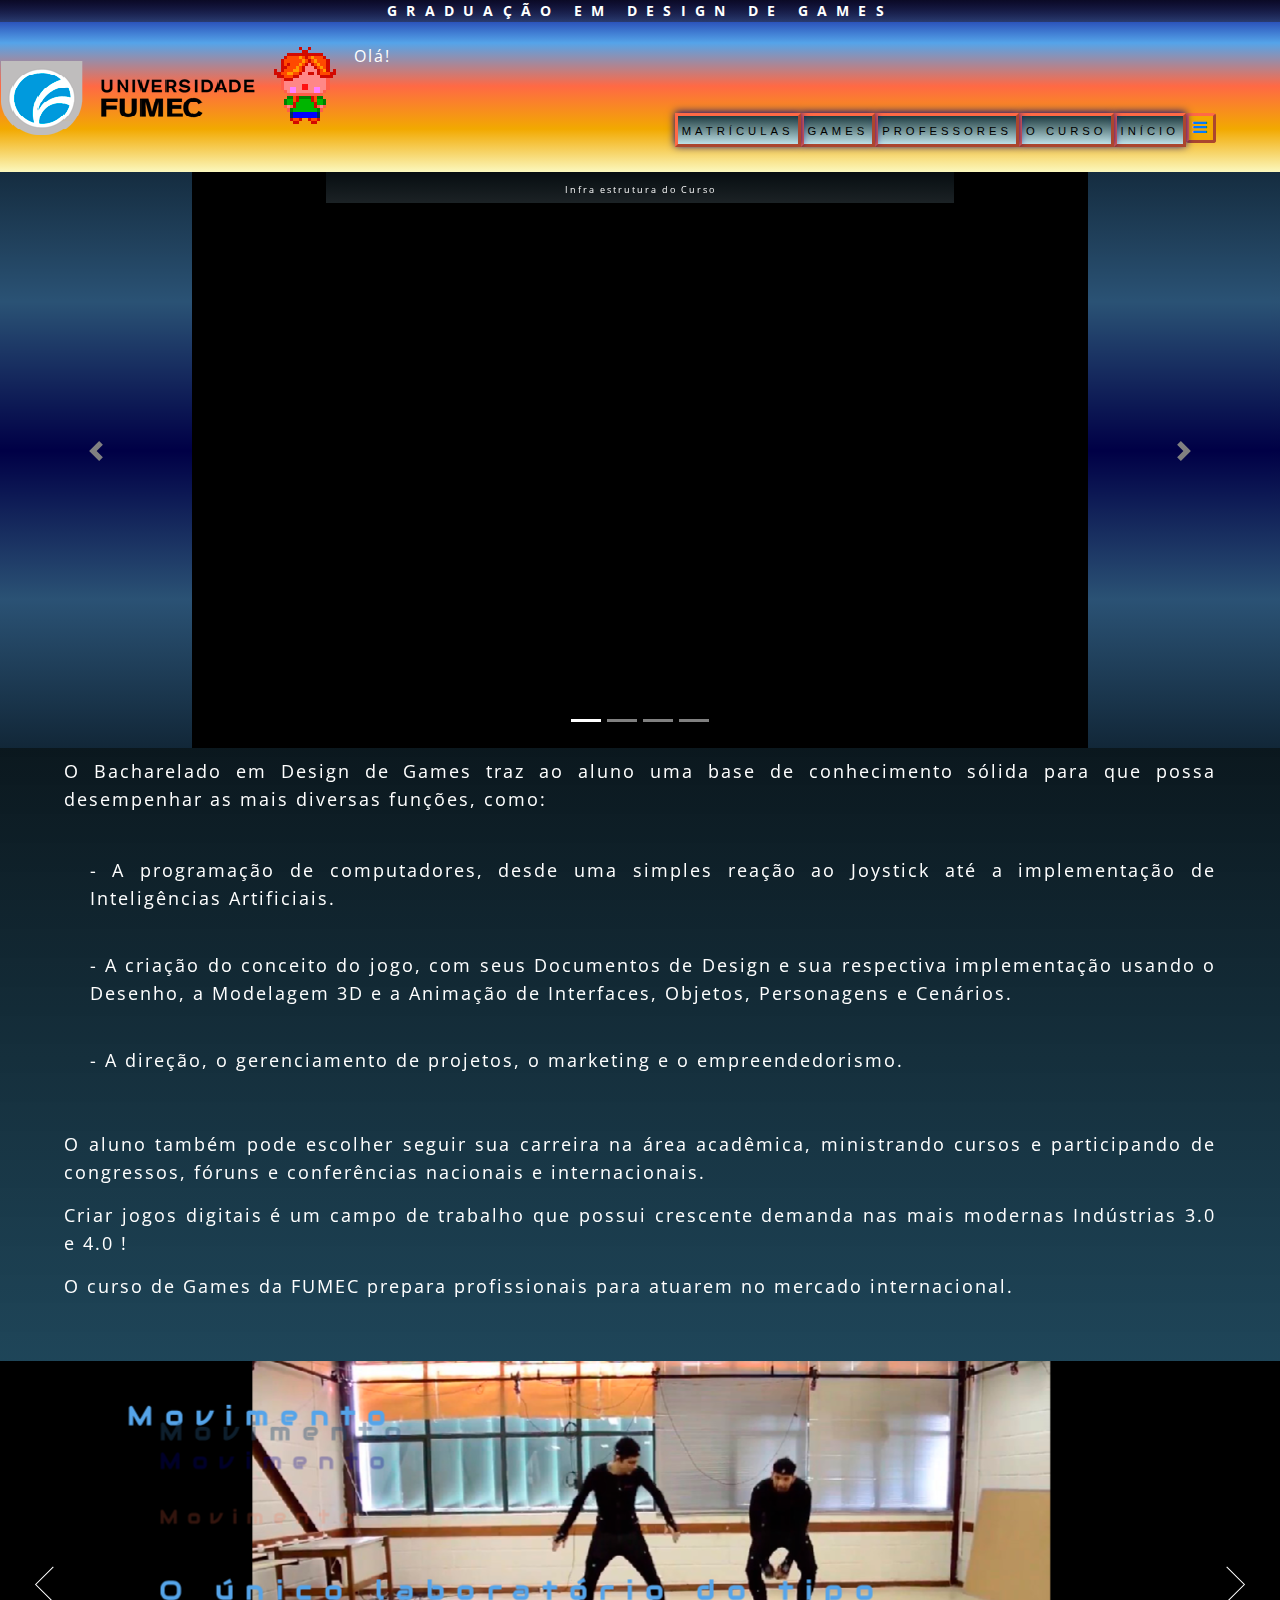
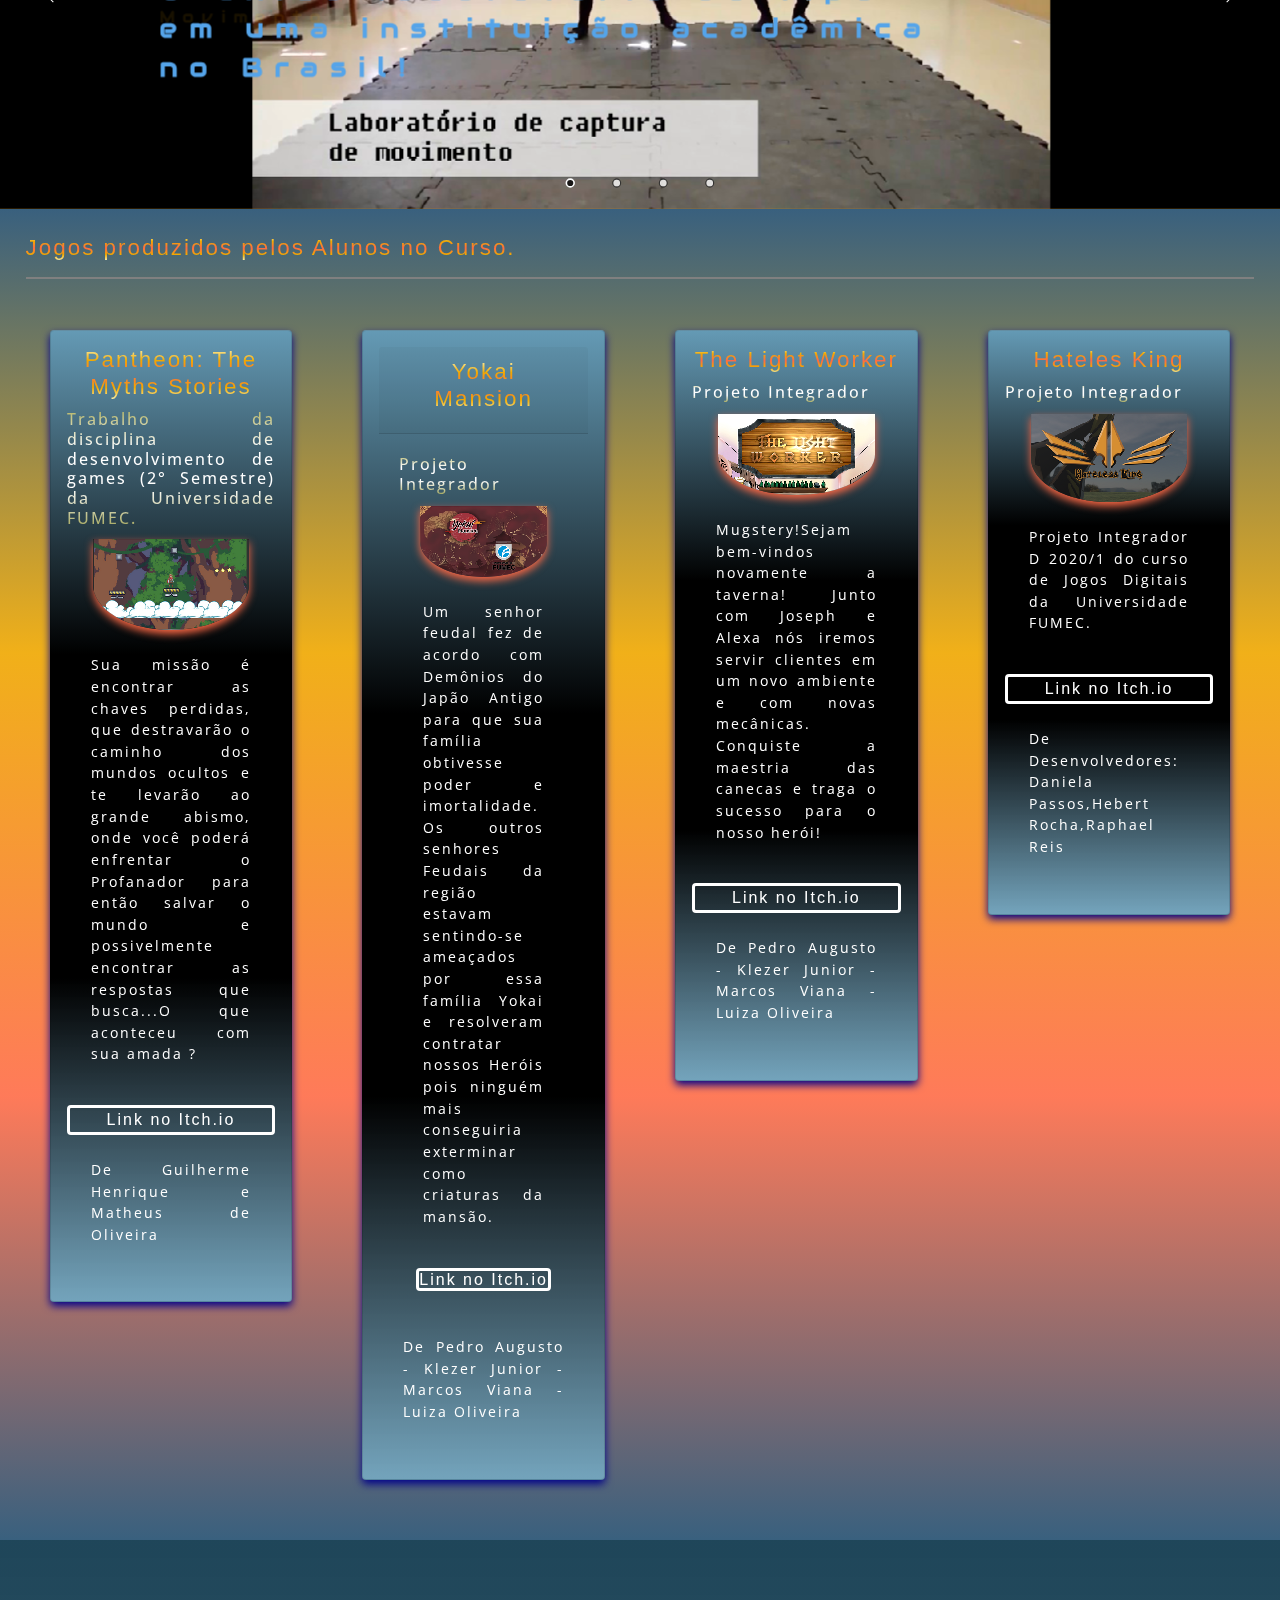
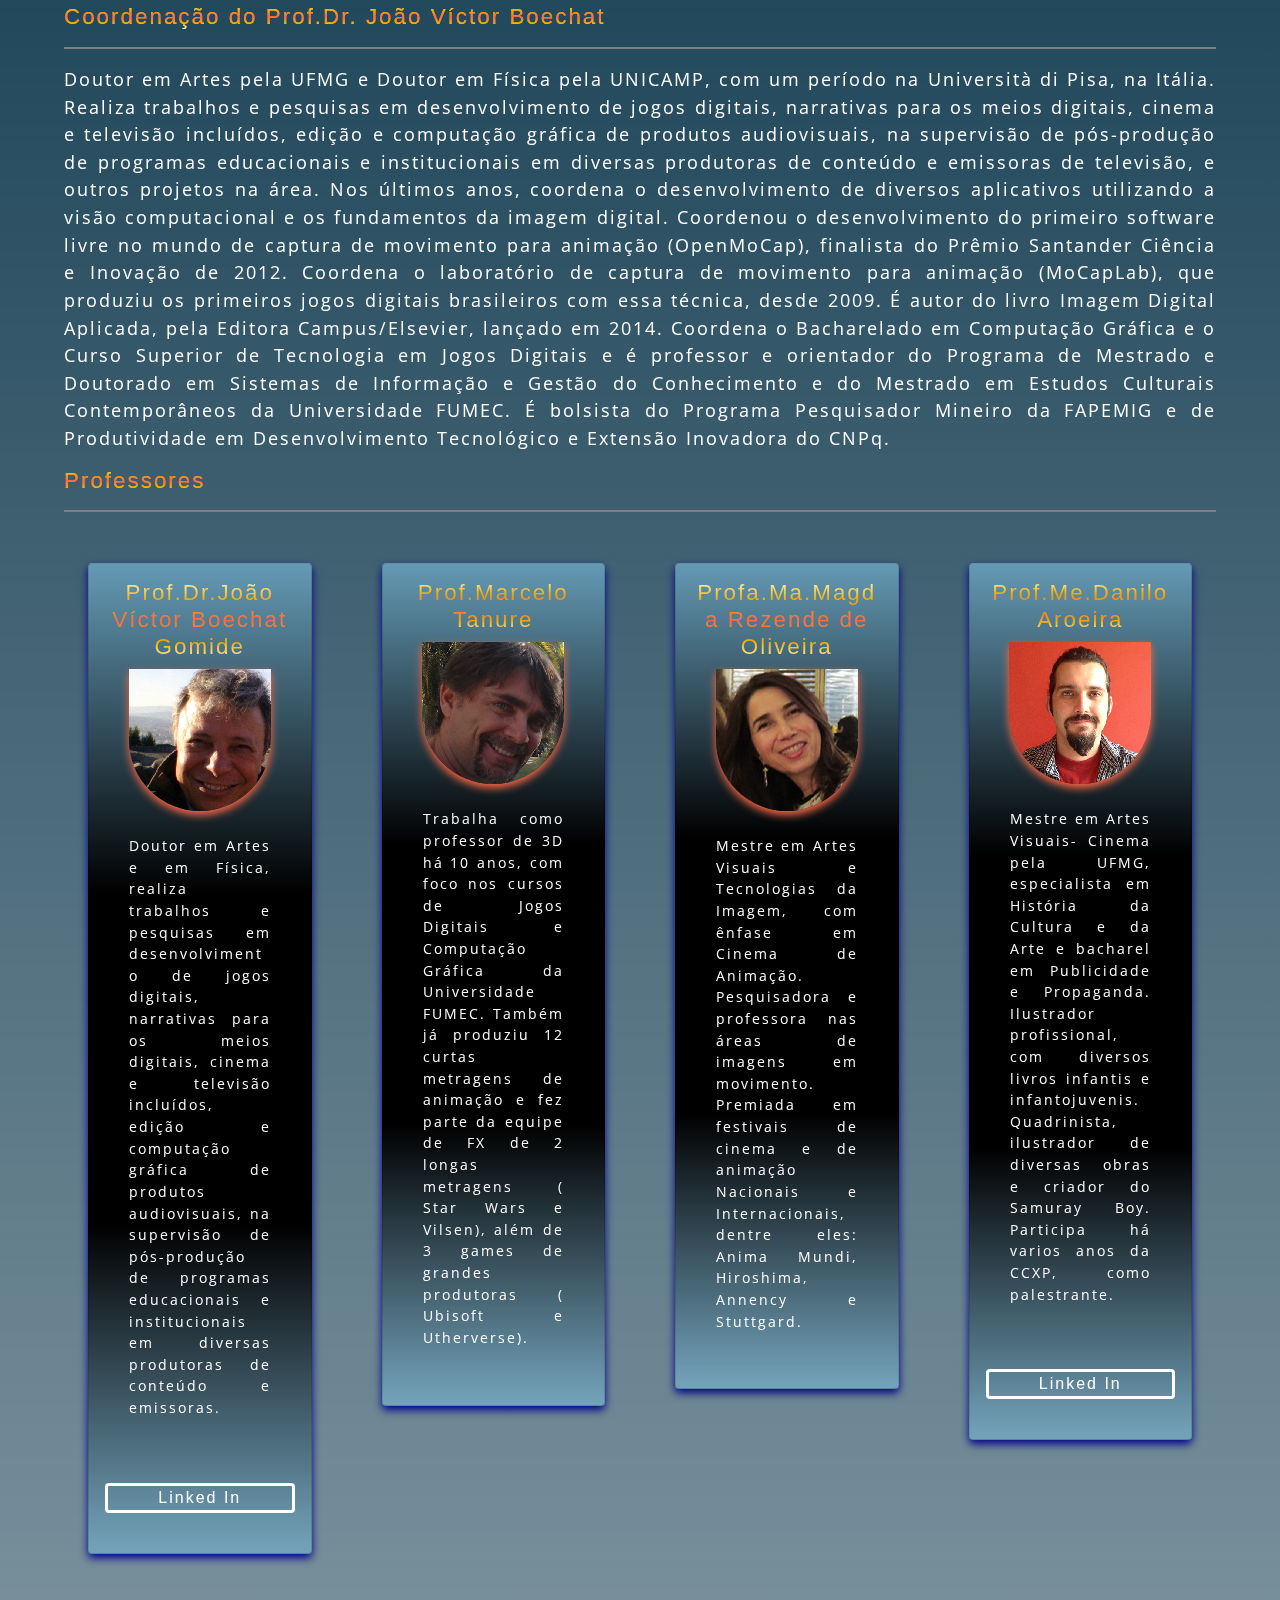
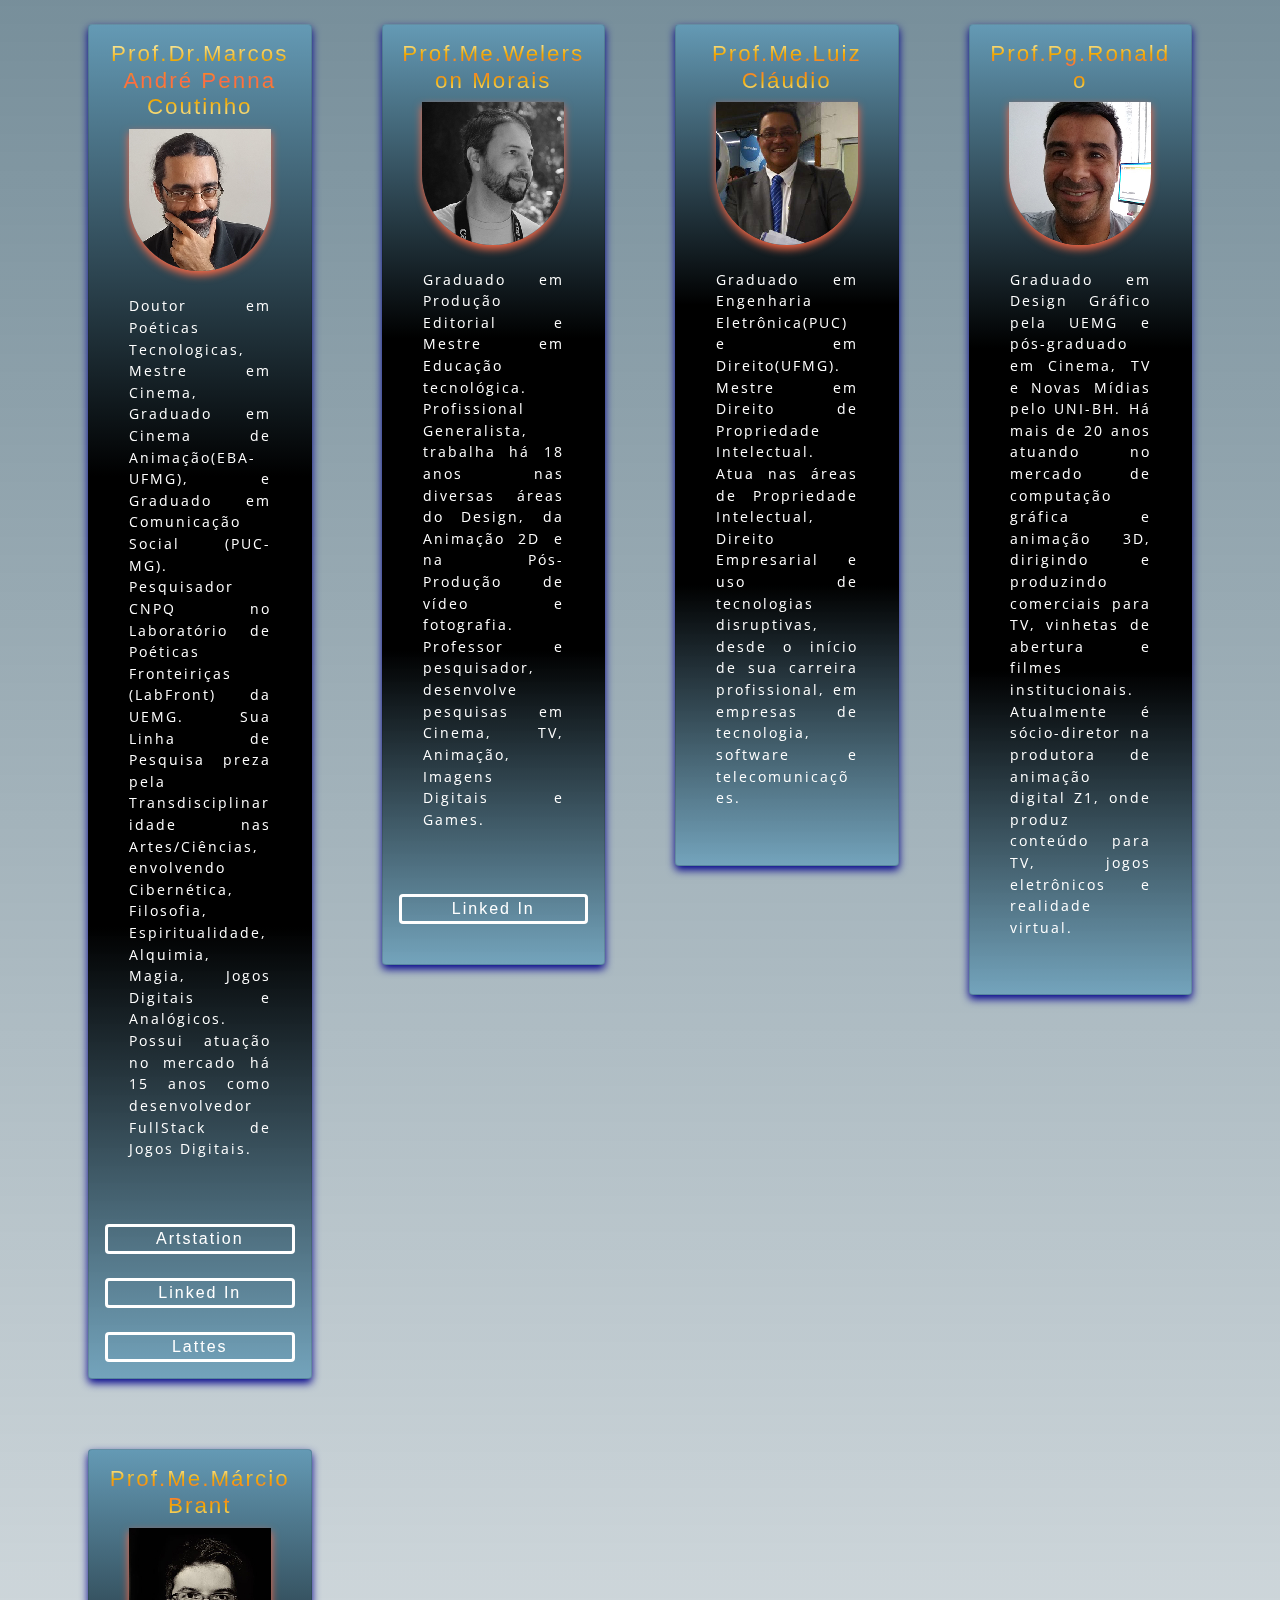
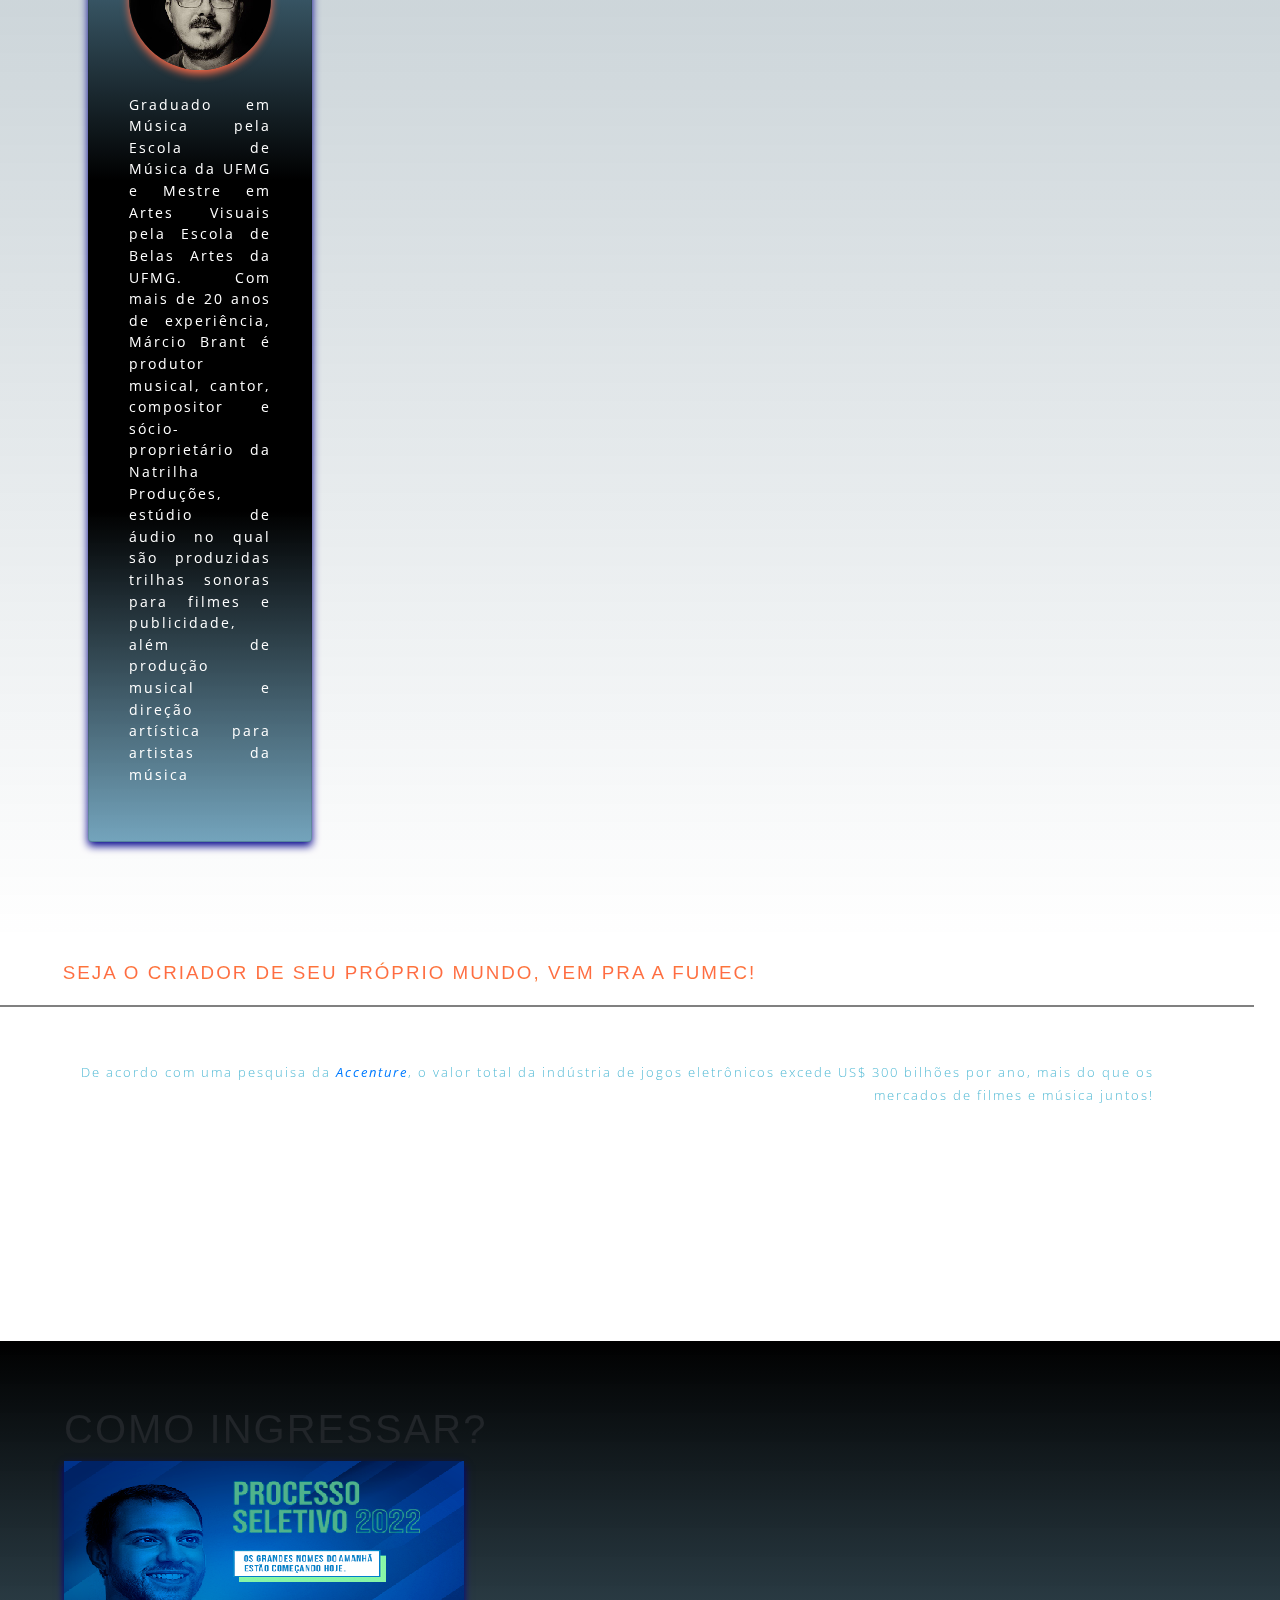
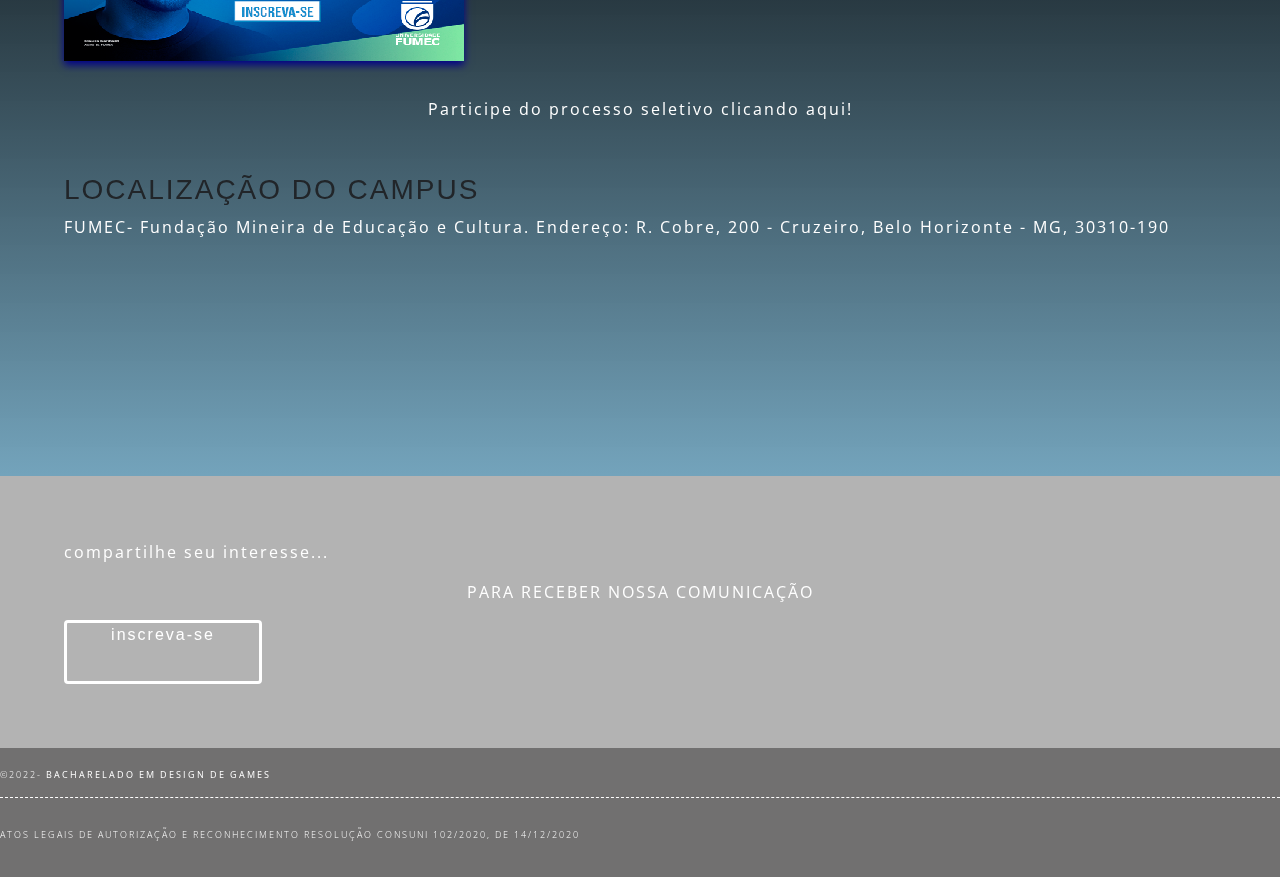
==== index.html @ 515c3a11 "Add files via upload" ====
<!doctype html>
<html lang="pt-BR"><head>
<meta charset="utf-8">
<meta http-equiv="X-UA-Compatible" content="IE=edge">
<meta name="viewport" content="width=device-width, initial-scale=1">
	

<link rel="preconnect" href="https://fonts.googleapis.com">
<link rel="preconnect" href="https://fonts.gstatic.com" crossorigin>
<link href="https://fonts.googleapis.com/css2?family=Audiowide&family=Open+Sans:wght@300&family=Press+Start+2P&family=Rampart+One&family=VT323&display=swap" rel="stylesheet">	
	
<link rel="stylesheet" href="https://cdnjs.cloudflare.com/ajax/libs/font-awesome/4.7.0/css/font-awesome.min.css">
	
<title>Bacharelado em Game Design</title>
<link href="css/singlePageTemplate.css" rel="stylesheet" type="text/css">
<link href="css/bootstrap-4.4.1.css" rel="stylesheet" type="text/css">
<!--The following script tag downloads a font from the Adobe Edge Web Fonts server for use within the web page. We recommend that you do not modify it.-->
<script>var __adobewebfontsappname__="dreamweaver"</script>
<script src="http://use.edgefonts.net/source-sans-pro:n2:default.js" type="text/javascript"></script>
<!-- HTML5 shim and Respond.js for IE8 support of HTML5 elements and media queries -->
<!-- WARNING: Respond.js doesn't work if you view the page via file:// -->
<!--[if lt IE 9]>
      <script src="https://oss.maxcdn.com/html5shiv/3.7.2/html5shiv.min.js"></script>
      <script src="https://oss.maxcdn.com/respond/1.4.2/respond.min.js"></script>
    <![endif]-->
	
<script type="text/javascript" src="https://platform-api.sharethis.com/js/sharethis.js#property=61ce5f6006175100190c131f&product=inline-share-buttons" async="async"></script>	
	
		
</head>
	
<body>

<!--<div id="fb-root"></div>
<script async defer crossorigin="anonymous" src="https://connect.facebook.net/pt_BR/sdk.js#xfbml=1&version=v12.0" nonce="i2iOPGer"></script>-->


<video class="videoBG" playsinline autoplay muted loop poster="" 
	>
  <source src="images/SpaceContrast.mp4" type="video/mp4" >
	
</video>
	
	
<!-- Main Container -->

<header> 
		
	<section class="header" id="header">
		<a href="#home" class="active">				
		</a>
<!--
		
<div class="fb-like" data-href="https://developers.facebook.com/docs/plugins/" data-width="" data-layout="button" data-action="like" data-size="small" data-share="true" style="padding:12px;"></div>
-->

	<p class="logo glow">GRADUAÇÃO EM DESIGN DE GAMES</p>
	
		   	<img id="logoFumec" src="images/logo-small.png" alt="logoFUMEC" width="20%" align="left" style="max-width:256px;max-height:98px;padding-top:16px"/>	
		
			<div style="z-index:500;" alt="mascote">
					<a   onclick="typeWriter()">
			  		<img id="character" src="images/PlayerRPGTOPDOWN.gif" alt="character" width="98px" align="left">
						<p style="line-height: 1.2;font-size:calc(10px + .5vw);color: #FFF; padding:8px;margin-left:15%;margin-right:30%;margin-top:8px;">Olá!</p> 
					</a>
					<p id="demo" style="line-height: 1.2;font-size:calc(10px + .5vw);color: #FFF; margin-left:15%;margin-right:2%;text-shadow: 2px 2px 5px #00008b;"></p>
			</div>	
		
<!-- Top Navigation Menu --------------------------------------------------------------------->
	<div class="topnav">
		<br>
		<a href="javascript:void(0);" class="icon" onclick="activateMenu()" >
			<i class="fa fa-bars"></i>
	    </a>
	  <div id="myLinks">
		<nav>
		  <ul style="display: inline;">
			<li><a href="#carouselVideo" style="font-size: calc(10px + .1vw);">INÍCIO</a></li>
			<li><a href="#about" style="font-size: calc(10px + .1vw);">O CURSO</a></li>
			<li><a href="#corpo" style="font-size: calc(10px + .1vw);">PROFESSORES</a></li>
			 <li><a href="#jogos" style="font-size: calc(10px + .1vw);">GAMES</a></li>
			<li > <a href="#contact" style="font-size: calc(10px + .1vw);">MATRÍCULAS</a></li>
		  </ul>
		</nav>
	  </div>
	</div>
		<!--
		<div style="width:100%;margin-right: 60%;padding-top:16px;font-size:calc(8px + 0.1vw);">		
		  	<p>FUMEC-Fundação Municipal de Educação e Cultura</p>
			<p> FACE-Faculdade de Ciências Empresariais</p>			 
		</div>		
		-->		
		
			 
		
	
	<!-- <button onclick="typeWriter1()" style="float:left; ">O curso de Design de Games é legal?</button>
	<p id="onde"><b></b></p>-->
		

	
	
	
	</section>	

		
  </header>
	 
  <!-- Hero Section -->
  <section class="carouselVideo" id="carouselVideo">
   	  
 
 <!-- Single item 
    <div class="carousel-item">
      <video class="img-fluid" autoplay loop muted>
        <source
          src="images/TrabalhosDeJogosEGames_Webm (video-converter.com).mp4"
          type="video/mp4"
        />
      </video>
</div>
-->	  
	 

<!-- Carousel Video ------------------------------------------------------------------------------------------------>
	
	<div id="carouselExampleIndicators1" class="carousel slide carousel-fade"  data-interval="false" data-ride="carousel"  data-pause="hover" style="background-color: black ; top:73px; height:calc(32px + 44vw);">
	  <ol class="carousel-indicators">
	    <li data-target="#carouselExampleIndicators1" data-slide-to="0" class="active"></li>
	    <li data-target="#carouselExampleIndicators1" data-slide-to="1"></li>
	    <li data-target="#carouselExampleIndicators1" data-slide-to="2"></li>
		  <li data-target="#carouselExampleIndicators1" data-slide-to="3"></li>
      </ol>
	  <div class="carousel-inner" role="listbox" style="width:70%; left:15%">
		  
	<!--	   <div class="pause-cycle-button">
            <button type="button" class="button btn-customized">
                <i class="fas fa-pause">Desativar sliding</i>
            </button>
        </div>-->
		  
		 <div class="carousel-item active"> <div class="embed-responsive embed-responsive-16by9" ><iframe  width="560" height="315" src="https://www.youtube.com/embed/ET6uTQBKXx0" title="YouTube video player" frameborder="0" allow="accelerometer; autoplay; clipboard-write; encrypted-media; gyroscope; picture-in-picture" allowfullscreen></iframe></div>
	      <div class="carousel-caption"  style="background-image: linear-gradient(to bottom, hsla(200, 85%,15%, 0.15), hsla(200, 85%, 85%,0.15));  top:2%; height:6%;  pointer-events: none;">
              <p style="font-size:calc(8px + .1vw);text-align: center;text-justify: inter-word ;  pointer-events: none;">Infra estrutura do Curso</p>
          </div>
        </div>
		  
	    <div class="carousel-item "> <div class="embed-responsive embed-responsive-16by9"> <iframe  class="d-block mx-auto" width="560" height="315" margin="auto" src="https://www.youtube.com/embed/w6JwEwYlJmg" title="YouTube video player" frameborder="0" alt="primeiroSlide" allow="accelerometer; autoplay; clipboard-write; encrypted-media; gyroscope; picture-in-picture"  allowfullscreen></iframe> </div>
	      <div class="carousel-caption"  style="background-image: linear-gradient(to bottom, hsla(200, 85%,15%, 0.25), hsla(200, 85%, 85%,0.25));  top:2%;height:12%;pointer-events: none;">
              <p style="font-size:calc(8px + .1vw);text-align: center;text-justify: inter-word ;  pointer-events: none;">Trabalhos de Alunos do Segundo Período na disciplina de "Desenvolvimento de Jogos", em que começamos a prototipar na Unreal Engine</p>
          </div>
        </div>
		  
	    <div class="carousel-item"> <div class="embed-responsive embed-responsive-16by9"><iframe   class="d-block mx-auto"  width="560" height="315" src="https://www.youtube.com/embed/58y3S_ElNjY" title="YouTube video player" frameborder="0"  alt="segundoSlide" allow="accelerometer; autoplay; clipboard-write; encrypted-media; gyroscope; picture-in-picture" allowfullscreen></iframe></div>
	      <div class="carousel-caption"  style="background-image: linear-gradient(to bottom, hsla(200, 85%,15%, 0.25), hsla(200, 85%, 85%,0.25));  top:2%;height:12%;pointer-events: none;">
              <p style="font-size:calc(8px + .1vw);text-align: center;text-justify: inter-word ;  pointer-events: none;">Trabalhos de Alunos das disciplinas de "Modelagem de Cenários" e "Criação e Modelagem de Personagens", em que utilizamos o Maya</p>
          </div>
        </div>
		  
	    <div class="carousel-item"> <div class="embed-responsive embed-responsive-16by9"><iframe class="d-block mx-auto" width="560" height="315" src="https://www.youtube.com/embed/JTJeSxZMFEI" title="YouTube video player" frameborder="0" allow="accelerometer; autoplay; clipboard-write; encrypted-media; gyroscope; picture-in-picture" allowfullscreen></iframe></div>
	      <div class="carousel-caption"  style="background-image: linear-gradient(to bottom, hsla(200, 85%,15%, 0.25), hsla(200, 85%, 85%,0.25));  top:2%;height:6%;pointer-events: none;">
              <p style="font-size:calc(8px + .1vw);text-align: center;text-justify: inter-word ;  pointer-events: none;">Exercício de Cutscene para Jogos</p>
          </div>
        </div>
		  
      </div>
		
		
<a class="carousel-control-prev" href="#carouselExampleIndicators1" role="button" data-slide="prev" style=" background-image: linear-gradient(to top,  #234E70,#55A4E9,#00008b,#55A4E9,#234E70);" > 
	<span class="carousel-control-prev-icon" aria-hidden="true"></span> 
	<span class="sr-only" >Anterior</span> 	
</a> 
<a class="carousel-control-next" style=" background-image: linear-gradient(to top, #234E70,#55A4E9,#00008b,#55A4E9,#234E70);"  href="#carouselExampleIndicators1" role="button" data-slide="next" > 
	<span class="carousel-control-next-icon" aria-hidden="true">
	</span> <span class="sr-only" >Próximo</span> 
</a> 
			
	  </div>
	
  </section>
		
	
<!-- About Section -->
  <section class="about" id="about">
	 
	<div style=" width:100%; ">
		<br>   	  
	<h1>O Curso de Design de Games</h1>
		<hr style="height:2px;border-width:0;color:white;background-color:gray">
	  <p>
	O Bacharelado em Design de Games traz ao aluno uma base de conhecimento sólida para que possa desempenhar as mais diversas funções, como: 
		 <br>
		<br><p style="margin-left: 2vw;"> - A programação de computadores, desde uma simples reação ao Joystick até a implementação de Inteligências Artificiais.</p>
		  <br><p style="margin-left: 2vw;"> - A criação do conceito do jogo, com seus Documentos de Design e sua respectiva implementação usando o Desenho, a Modelagem 3D e a Animação de Interfaces, Objetos, Personagens e Cenários.</p>
		  <br> <p style="margin-left: 2vw;">- A direção, o gerenciamento de projetos, o marketing e o empreendedorismo.</p>
			<br>
		</p>	 
	
	  	<p>
		O aluno também pode escolher seguir sua carreira na área acadêmica, ministrando cursos e participando de congressos, fóruns e conferências nacionais e internacionais.
	  	</p>		   
		
		<p>
		 Criar jogos digitais é um campo de trabalho que possui crescente demanda nas mais modernas Indústrias 3.0 e 4.0 !
		</p>
	 
<!--
		  <div class="outer">
			<div class="inner"> Indústria 3.0 e na Indústria 4.0 !
			<img class="imagemHover" src="images/industria40-1024x768.jpg" alt="">
			</div>
		</div>			
-->
			<p>
			O curso de Games da FUMEC prepara profissionais para atuarem no mercado internacional.	  		
			</p>
		</div>
	
  </section>
 

<section class="slideshow">

	      <!-- #region Jssor Slider Begin -->
    <!-- Generator: Jssor Slider Composer -->
    <!-- Source: https://www.jssor.com/demos/full-width-slider.slider/=edit -->
  <script src="js/jssor.slider-28.1.0.min.js" type="text/javascript"></script>
  <script src="js/jquery-3.4.1.min.js"></script>
  <script src="js/popper.min.js"></script>
  <script src="js/bootstrap-4.4.1.js"></script>
<script type="text/javascript">
        window.jssor_1_slider_init = function() {

            var jssor_1_SlideoTransitions = [
              [{b:-1,d:1,ls:0.5},{b:0,d:1000,y:5,e:{y:6}}],
              [{b:-1,d:1,ls:0.5},{b:200,d:1000,y:25,e:{y:6}}],
              [{b:-1,d:1,ls:0.5},{b:400,d:1000,y:45,e:{y:6}}],
              [{b:-1,d:1,ls:0.5},{b:600,d:1000,y:65,e:{y:6}}],
              [{b:-1,d:1,ls:0.5},{b:800,d:1000,y:85,e:{y:6}}],
              [{b:-1,d:1,ls:0.5},{b:500,d:1000,y:195,e:{y:6}}],
              [{b:0,d:2000,y:30,e:{y:3}}],
              [{b:-1,d:1,rY:-15,tZ:100},{b:0,d:1500,y:30,o:1,e:{y:3}}],
              [{b:-1,d:1,rY:-15,tZ:-100},{b:0,d:1500,y:100,o:0.8,e:{y:3}}],
              [{b:500,d:1500,o:1}],
              [{b:0,d:1000,y:380,e:{y:6}}],
              [{b:300,d:1000,x:80,e:{x:6}}],
              [{b:300,d:1000,x:330,e:{x:6}}],
              [{b:-1,d:1,r:-110,sX:5,sY:5},{b:0,d:2000,o:1,r:-20,sX:1,sY:1,e:{o:6,r:6,sX:6,sY:6}}],
              [{b:0,d:600,x:150,o:0.5,e:{x:6}}],
              [{b:0,d:600,x:1140,o:0.6,e:{x:6}}],
              [{b:-1,d:1,sX:5,sY:5},{b:600,d:600,o:1,sX:1,sY:1,e:{sX:3,sY:3}}]
            ];

            var jssor_1_options = {
              $AutoPlay: 1,
              $LazyLoading: 1,
              $CaptionSliderOptions: {
                $Class: $JssorCaptionSlideo$,
                $Transitions: jssor_1_SlideoTransitions
              },
              $ArrowNavigatorOptions: {
                $Class: $JssorArrowNavigator$
              },
              $BulletNavigatorOptions: {
                $Class: $JssorBulletNavigator$,
                $SpacingX: 40,
                $SpacingY: 40
              }
            };

            var jssor_1_slider = new $JssorSlider$("jssor_1", jssor_1_options);

            /*#region responsive code begin*/

            var MAX_WIDTH = 1600;

            function ScaleSlider() {
                var containerElement = jssor_1_slider.$Elmt.parentNode;
                var containerWidth = containerElement.clientWidth;

                if (containerWidth) {

                    var expectedWidth = Math.min(MAX_WIDTH || containerWidth, containerWidth);

                    jssor_1_slider.$ScaleWidth(expectedWidth);
                }
                else {
                    window.setTimeout(ScaleSlider, 30);
                }
            }

            ScaleSlider();

            $Jssor$.$AddEvent(window, "load", ScaleSlider);
            $Jssor$.$AddEvent(window, "resize", ScaleSlider);
            $Jssor$.$AddEvent(window, "orientationchange", ScaleSlider);
            /*#endregion responsive code end*/
        };
    </script>
	  
   
	  
    <style>
        /* jssor slider loading skin spin css */
        .jssorl-009-spin img {
            animation-name: jssorl-009-spin;
            animation-duration: 1.2s;
            animation-iteration-count: infinite;
            animation-timing-function: linear;
        }

        @keyframes jssorl-009-spin {
            from {
                transform: rotate(0deg);
            }

            to {
                transform: rotate(360deg);
            }
        }


        /*jssor slider bullet skin 132 css*/
        .jssorb132 {position:absolute;}
        .jssorb132 .i {position:absolute;cursor:pointer;}
        .jssorb132 .i .b {fill:#fff;fill-opacity:0.8;stroke:#000;stroke-width:1600;stroke-miterlimit:10;stroke-opacity:0.7;}
        .jssorb132 .i:hover .b {fill:#000;fill-opacity:.7;stroke:#fff;stroke-width:2000;stroke-opacity:0.8;}
        .jssorb132 .iav .b {fill:#000;stroke:#fff;stroke-width:2400;fill-opacity:0.8;stroke-opacity:1;}
        .jssorb132 .i.idn {opacity:0.3;}

        .jssora051 {display:block;position:absolute;cursor:pointer;}
        .jssora051 .a {fill:none;stroke:#fff;stroke-width:360;stroke-miterlimit:10;}
        .jssora051:hover {opacity:.8;}
        .jssora051.jssora051dn {opacity:.5;}
        .jssora051.jssora051ds {opacity:.3;pointer-events:none;}
    </style>
	  
    <svg viewbox="0 0 0 0" width="0" height="0" style="display:block;position:relative;left:0px;top:0px;">
        <defs>
            <filter id="jssor_1_flt_1" x="-50%" y="-50%" width="200%" height="200%">
                <fegaussianblur stddeviation="2"></fegaussianblur>
            </filter>
            <radialgradient id="jssor_1_grd_2">
                <stop offset="0" stop-color="#fff"></stop>
                <stop offset="1" stop-color="#000"></stop>
            </radialgradient>
            <mask id="jssor_1_msk_3">
              <path fill="url(#jssor_1_grd_2)" d="M600,0L600,400L0,400L0,0Z" x="0" y="0" style="position:absolute;overflow:visible;"></path>
            </mask>
        </defs>
    </svg>
    <div id="jssor_1" style="position:relative;
							 display: block;
  							margin-left: auto;
 							 margin-right: auto;
  							width: 50%;
        					width:1600px;
							 height:560px;
							 overflow:hidden;
							 visibility:hidden;">
        <!-- Loading Screen -->
        <div data-u="loading" class="jssorl-009-spin" style="position:absolute;top:0px;left:0px;width:100%;height:100%;text-align:center;background-color:rgba(0,0,0,0.7);">
            <img style="margin-top:-19px;position:relative;top:50%;width:38px;height:38px;" src="img/spin.svg" />
        </div>
		
      <div data-u="slides" style="cursor:default;position:relative;top:0px;left:0px;width:1600px;height:560px;overflow:hidden;">
			
        <div style="background-color:#d3890e;">
                <img data-u="image" style="opacity:1;width:1280px;height:auto;" data-src="images/LabCapturaMovimento.png" />
                <div data-ts="flat" data-p="275" data-po="40% 50%" style="left:150px;top:40px;width:800px;height:300px;position:absolute;">
                    <div data-to="50% 50%" data-t="0" style="left:10px;top:540px;width:400px;height:100px;position:absolute;color:#55A4E9;font-family: 'Audiowide', cursive;font-size:32px;font-weight:900;letter-spacing:1em;stroke:#ff9500;stroke-width:2;">Movimento</div>
                    <div data-to="50% 50%" data-t="1" style="left:50px;top:540px;width:400px;height:100px;position:absolute;opacity:0.4;color:#234E70;font-family: 'Audiowide', cursive;font-size:30px;font-weight:900;letter-spacing:1em;stroke:#ff9500;stroke-width:2;">Movimento</div>
                    <div data-to="50% 50%" data-t="2" style="left:50px;top:540px;width:400px;height:100px;position:absolute;opacity:0.3;color:#00008b;font-family: 'Audiowide', cursive;font-size:28px;;font-weight:900;letter-spacing:1em;stroke:#ff9500;stroke-width:2;">Movimento</div>
                    <div data-to="50% 50%" data-t="3" style="left:50px;top:540px;width:400px;height:100px;position:absolute;opacity:0.2;color:#FF6945;font-family: 'Audiowide', cursive;;font-size:24px;font-weight:900;letter-spacing:1em;stroke:#ff9500;stroke-width:2;">Movimento</div>
                    <div data-to="50% 50%" data-t="4" style="left:50px;top:540px;width:400px;height:100px;position:absolute;opacity:0.1;color:#f2a900;font-family: 'Audiowide', cursive;;font-size:20px;font-weight:900;letter-spacing:1em;stroke:#ff9500;stroke-width:2;">Movimento</div>
                    <div data-to="50% 50%" data-t="5" style="left:50px;top:540px;width:1600px;height:100px;position:absolute;color:#55A4E9;font-family: 'Audiowide', cursive;font-size:32px;font-weight:900;letter-spacing:1em;stroke:#ff9500;stroke-width:2;">O único laboratório do tipo </div>
					<div data-to="50% 50%" data-t="5" style="left:50px;top:540px;width:1600px;height:100px;position:absolute;color:#55A4E9;font-family: 'Audiowide', cursive;font-size:32px;font-weight:900;letter-spacing:1em;stroke:#ff9500;stroke-width:2;"> <br> em uma instituição acadêmica<br> no Brasil!</div>
                </div>
            </div>
            
			<!--Imagem de Entardecer....
			<div>
   			  <img data-u="image" data-src="images/EntardeccerFumec2019.png" />
			
                <div data-ts="flat" data-p="540" data-po="40% 50%" style="l eft:0px;top:0px;width:1024px;height:768px;position:absolute;">
                    <div data-to="50% 50%" data-ts="preserve-3d" data-t="6" style="left:350px;top:360px;width:900px;height:500px;position:absolute;">


                        <svg viewbox="0 0 800 60" data-to="50% 50%" width="800" height="60" data-t="7" style="left:0px;top:0px;display:block;position:absolute;opacity:0;font-family: 'Audiowide', cursive;font-size:60px;font-weight:700;letter-spacing:0.05em;overflow:visible;">
                            <text fill="#454447" stroke="#ff9500" stroke-width="2" text-anchor="middle" x="400" y="120">Produção
                            </text>
                        </svg>
                        <div data-to="50% 50%" data-t="8" style="left:200px;top:0px;width:600px;height:60px;position:absolute;opacity:0;color:white;font-family: 'Audiowide', cursive;font-size:48px;line-height:1.2;letter-spacing:0.1em;text-align:center;">Gerenciamento</div>
                        <svg viewbox="0 0 800 100" width="800" height="100" data-t="9" style="filter:url('#jssor_1_flt_1');left:40px;top:250px;display:block;position:absolute;opacity:0;font-family: 'Audiowide', cursive;font-size:50px;font-weight:300;letter-spacing:0.5em;overflow:visible;">
                            <text fill="#FBF8BE" stroke="#ff9500" text-anchor="middle" x="400" y="100">Empreendedorismo
                            </text>
                        </svg>
                    </div>
                </div>
            </div>
				-->
            <div style="background-color:#000000;">
                <img data-u="image" style="opacity:0.9;" data-src="images/IAMOVETO.jpg" />
                <div data-ts="flat" data-p="1080" style="left:0px;top:0px;width:1024px;height:768px;position:absolute;">
                    <svg viewbox="0 0 600 400" data-ts="preserve-3d" width="600" height="400" data-tchd="jssor_1_msk_3" style="left:255px;top:0px;display:block;position:absolute;overflow:visible;">
                        <g mask="url(#jssor_1_msk_3)">
                          <path data-to="300px -180px" fill="none" stroke="rgba(250,251,252,0.5)" stroke-width="20" d="M410-350L410-10L190-10L190-350Z" x="190" y="-350" data-t="10" style="position:absolute;overflow:visible;"></path>
                        </g>
                    </svg>
                    <svg viewbox="0 0 800 72" data-to="50% 50%" width="800" height="72" data-t="11" style="left:-800px;top:78px;display:block;position:absolute;font-family: 'Audiowide', cursive;font-size:84px;font-weight:900;overflow:visible;stroke:#ff9500;stroke-width:2;">
                        <text fill="#fafbfc" text-anchor="middle" x="400" y="72" >Programação
                        </text>
                    </svg>
                    <svg viewbox="0 0 800 72" data-to="50% 50%" width="800" height="72" data-t="12" style="left:1600px;top:153px;display:block;position:absolute;font-family: 'Audiowide', cursive;font-size:60px;font-weight:900;overflow:visible;stroke:#ff9500;stroke-width:2;">
                        <text fill="#fafbfc" text-anchor="middle" x="400" y="272">Inteligência Artificial
                        </text>
                    </svg>
                </div>
            </div>
            <div>
                <img data-u="image" data-src="images/Elvis.png"/>
                <div data-ts="flat" data-p="1080" style="left:0px;top:0px;width:1600px;height:560px;position:absolute;">
                  <svg viewbox="0 0 800 72" data-to="50% 50%" width="800" height="72" data-t="11" style="left:-800px;top:178px;display:block;position:absolute;font-family: 'Audiowide', cursive;font-size:84px;font-weight:900;overflow:visible;stroke:#ff9500;stroke-width:2;">
                        <text fill="#fafbfc" text-anchor="middle" x="400" y="152">Arte 2D e 3D </text>
                    </svg>
                  <svg viewbox="0 0 800 72" data-to="50% 50%" width="800" height="72" data-t="12" style="left:1600px;top:353px;display:block;position:absolute;font-family: 'Audiowide', cursive;font-size:60px;font-weight:900;overflow:visible;stroke:#ff9500;stroke-width:2;">
                        <text fill="#fafbfc" text-anchor="middle" x="560" y="192">Animação e VFX
                        </text>
                    </svg>
                </div>
            </div>
            <div>
                <img data-u="image" data-src="images/brainstorm.png" />
                <div data-ts="flat" data-p="1080" style="left:0px;top:0px;width:1600px;height:560px;position:absolute;">
                    <div data-to="50% 50%" data-t="14" style="background-color: black; opacity:0;top:140px;position:absolute;color:#55A4E9;font-size:60px;line-height:1.2;letter-spacing:0.1em;font-family: 'Audiowide', cursive;stroke:#ff9500;stroke-width:2;">Projetos Integradores...</div>
				  <div data-to="50% 50%" data-t="14" style="background-color: black; opacity:;top:340px;position:absolute;color:#55A4E9;font-size:30px;line-height:1.2;letter-spacing:0.1em;font-family: 'Audiowide', cursive;stroke:#ff9500;stroke-width:2;">...em que reunimos todas as disciplinas para a criação do seu Game ! </div>
					
                    <img data-to="50% 50%" data-t="15" style="left:780px;top:350px;width:180px;height:180px;position:absolute;opacity:0;max-width:180px;" data-src="images/Fumec-ESports.png" />					
                    <img data-to="50% 50%" data-t="16" style="left:1330px;top:8px;width:172px;height:131px;position:absolute;opacity:0;max-width:172px;" data-src="img/wine-badge.png" />
                </div>
            </div>
        </div><a data-scale="0" href="https://www.jssor.com" style="display:none;position:absolute;">slider html</a>
        <!-- Bullet Navigator -->
        <div data-u="navigator" class="jssorb132" style="position:absolute;bottom:24px;right:16px;" data-autocenter="1" data-scale="0.5" data-scale-bottom="0.75">
            <div data-u="prototype" class="i" style="width:12px;height:12px;">
                <svg viewbox="0 0 16000 16000" style="position:absolute;top:0;left:0;width:100%;height:100%;">
                    <circle class="b" cx="8000" cy="8000" r="5800"></circle>
                </svg>
            </div>
        </div>
        <!-- Arrow Navigator -->
        <div data-u="arrowleft" class="jssora051" style="width:55px;height:55px;top:0px;left:25px;" data-autocenter="2" data-scale="0.75" data-scale-left="0.75">
            <svg viewbox="0 0 16000 16000" style="position:absolute;top:0;left:0;width:100%;height:100%;">
                <polyline class="a" points="11040,1920 4960,8000 11040,14080 "></polyline>
            </svg>
        </div>
        <div data-u="arrowright" class="jssora051" style="width:55px;height:55px;top:0px;right:25px;" data-autocenter="2" data-scale="0.75" data-scale-right="0.75">
            <svg viewbox="0 0 16000 16000" style="position:absolute;top:0;left:0;width:100%;height:100%;">
                <polyline class="a" points="4960,1920 11040,8000 4960,14080 "></polyline>
            </svg>
        </div>
    </div>
  <script type="text/javascript">jssor_1_slider_init();</script>
	  
    <!-- #endregion Jssor Slider End -->
	  
</section>

	<!--Jogos dos Alunos-->
	<section class="jogos" id= "jogos" style="padding:2vw; " >
	
	<h1>Jogos produzidos pelos Alunos no Curso.</h1>
		<hr style="height:2px;border-width:0;color:white;background-color:gray">
			
		<div class="row">	
		  <div class="corpo_column">
    		<div class="card">
				
		  				<h1> Pantheon: The Myths Stories </h1>
		  				
						<h5 class="card-title">Trabalho da disciplina de desenvolvimento de games (2° Semestre) da Universidade FUMEC.</h5>
						<img id="PahtheonGame" src="images/MTSvBK.png" alt="PantheonGame" align="center" >
						<p>Sua missão é encontrar as chaves perdidas, que destravarão o caminho dos mundos ocultos e te levarão ao grande abismo, onde você poderá enfrentar o Profanador para então salvar o mundo e possivelmente encontrar as respostas que busca...O que aconteceu com sua amada ?</p>
						<a href="https://euguiihenry.itch.io/pantheon-the-myths-stories" class="button">Link no Itch.io</a> 
					  	<p> De Guilherme Henrique e Matheus de Oliveira </p>
	  		</div>
		</div>
			
			<div class="corpo_column">
    		<div class="card">
				  <div class="card-header"><h1>Yokai Mansion</h1>  </div>
					  <div class="card-body">
						<h5 class="card-title">Projeto Integrador</h5>
						   <img id="YokaiMansion" src="images/UYWwWr.png" alt="lightWorkerGame" widht="347px" heigth="195" align="center">
						<p class="card-text">Um senhor feudal fez de acordo com Demônios do Japão Antigo para que sua família obtivesse poder e imortalidade. Os outros senhores Feudais da região estavam sentindo-se ameaçados por essa família Yokai e resolveram contratar nossos Heróis pois ninguém mais conseguiria exterminar como criaturas da mansão. </p>
						<a href="https://obrina.itch.io/yokai-mansion" class="button">Link no Itch.io</a> 
						</div>
					  <p> De Pedro Augusto - Klezer Junior - Marcos Viana - Luiza Oliveira </p>
		</div>
			</div>			 

		<div class="corpo_column">
    		<div class="card">
					 <h1>The Light Worker </h1>					
						<h5 class="card-title">Projeto Integrador</h5>
						   <img id="LightWorkerGame" src="images/LNohCD.jpg" alt="lightWorkerGame" widht="800px" heigth="414" align="center">
						<p>Mugstery!Sejam bem-vindos novamente a taverna! Junto com Joseph e Alexa nós iremos servir clientes em um novo ambiente e com novas mecânicas. Conquiste a maestria das canecas e traga o sucesso para o nosso herói! </p>
						<a href="https://huedro.itch.io/the-light-worker" class="button">Link no Itch.io</a> 
					  <p> De Pedro Augusto - Klezer Junior - Marcos Viana - Luiza Oliveira </p>
			</div>
		</div>
			
		<div class="corpo_column">
    		<div class="card">
					 <h1>Hateles King </h1>					
						<h5 class="card-title">Projeto Integrador</h5>
						   <img id="HatelessGame" src="images/AnS7mC.png" alt="lightWorkerGame" widht="800px" heigth="414" align="center">
						<p>Projeto Integrador D 2020/1 do curso de Jogos Digitais da Universidade FUMEC.</p>
						<a href="https://raphaelrreis.itch.io/hatelessking" class="button">Link no Itch.io</a> 
					  <p> De Desenvolvedores:Daniela Passos,Hebert Rocha,Raphael Reis</p>
			</div>
		</div>	
		</div>	
    </section>

<!-- Corpo Acadêmico-->
	  
	<section class="corpo" id= "corpo" >
			 		
	<h1><gradient>Coordenação do Prof.Dr. João Víctor Boechat</gradient></h1>
		<hr style="height:2px;border-width:0;color:white;background-color:gray">
	<p>Doutor em Artes pela UFMG e Doutor em Física pela UNICAMP, com um período na Università di Pisa, na Itália. Realiza trabalhos e pesquisas em desenvolvimento de jogos digitais, narrativas para os meios digitais, cinema e televisão incluídos, edição e computação gráfica de produtos audiovisuais, na supervisão de pós-produção de programas educacionais e institucionais em diversas produtoras de conteúdo e emissoras de televisão, e outros projetos na área. Nos últimos anos, coordena o desenvolvimento de diversos aplicativos utilizando a visão computacional e os fundamentos da imagem digital. Coordenou o desenvolvimento do primeiro software livre no mundo de captura de movimento para animação (OpenMoCap), finalista do Prêmio Santander Ciência e Inovação de 2012. Coordena o laboratório de captura de movimento para animação (MoCapLab), que produziu os primeiros jogos digitais brasileiros com essa técnica, desde 2009. É autor do livro Imagem Digital Aplicada, pela Editora Campus/Elsevier, lançado em 2014. Coordena o Bacharelado em Computação Gráfica e o Curso Superior de Tecnologia em Jogos Digitais e é professor e orientador do Programa de Mestrado e Doutorado em Sistemas de Informação e Gestão do Conhecimento e do Mestrado em Estudos Culturais Contemporâneos da Universidade FUMEC. É bolsista do Programa Pesquisador Mineiro da FAPEMIG e de Produtividade em Desenvolvimento Tecnológico e Extensão Inovadora do CNPq.</p>

			<h1><gradient>Professores</gradient></h1>
		<hr style="height:2px;border-width:0;color:white;background-color:gray">
<div class="row">
	
 <div class="corpo_column">
    <div class="card">
			<h1>Prof.Dr.João Víctor Boechat Gomide</h1>
			<img src="images/Final João Víctor2.jpg" >
			<p>Doutor em Artes e em Física, realiza trabalhos e pesquisas em desenvolvimento de jogos digitais, narrativas para os meios digitais, cinema e televisão incluídos, edição e computação gráfica de produtos audiovisuais, na supervisão de pós-produção de programas educacionais e institucionais em diversas produtoras de conteúdo e emissoras.</p>
		
		
	   <br>
	   <a class="button" href="https://www.linkedin.com/in/joao-victor-boechat-gomide-33b87318/" target="_blank">Linked In</a>
	   <br>
	    
	   
		</div>
	    </div>
	
<div class="corpo_column">
	<div class="card">
		<h1>Prof.Marcelo Tanure</h1>
			<img src="images/Final Marcelo.jpg">
		<p>Trabalha como professor de 3D há 10 anos, com foco nos cursos de Jogos Digitais e Computação Gráfica da Universidade FUMEC. Também já produziu 12 curtas metragens de animação e fez parte da equipe de FX de 2 longas metragens ( Star Wars e Vilsen), além de 3 games de grandes produtoras ( Ubisoft e Utherverse).</p>
		
	
	  	</div>
		  </div>
	
<div class="corpo_column">
   <div class="card">
	   <h1>Profa.Ma.Magda Rezende de Oliveira</h1>
	  		<img src="images/Final Magda.jpg" >
	   <p>Mestre em Artes Visuais e Tecnologias da Imagem, com ênfase em Cinema de Animação. Pesquisadora e professora nas áreas de imagens em movimento. Premiada em festivais de cinema e de animação Nacionais e Internacionais, dentre eles: Anima Mundi, Hiroshima, Annency e Stuttgard.</p>
	   
	  
	   
	   	</div>
		  </div>
		
<div class="corpo_column">
   <div class="card">
	   <h1>Prof.Me.Danilo Aroeira</h1>
		<img src="images/Final Danilo.jpg" >
	   <p>Mestre em Artes Visuais- Cinema pela UFMG, especialista em História da Cultura e da Arte e bacharel em Publicidade e Propaganda. Ilustrador profissional, com diversos livros infantis e infantojuvenis. Quadrinista, ilustrador de diversas obras e criador do Samuray Boy. Participa há varios anos da CCXP, como palestrante.</p>
	   
	    	  
	   <br>
	   <a class="button" href="https://www.linkedin.com/in/daniloaroeira/" target="_blank">Linked In</a>
	   <br>
	   
	   
	   
	 	</div>
	</div>
		
<div class="corpo_column">
   <div class="card">
	   <h1>Prof.Dr.Marcos André Penna Coutinho</h1>
      <img src="images/MiniBio_Site_CG.jpg" >
	   <p>Doutor em Poéticas Tecnologicas, Mestre em Cinema, Graduado em Cinema de Animação(EBA-UFMG), e Graduado em Comunicação Social (PUC-MG). Pesquisador CNPQ no Laboratório de Poéticas Fronteiriças (LabFront) da UEMG. Sua Linha de Pesquisa preza pela Transdisciplinaridade nas Artes/Ciências, envolvendo Cibernética, Filosofia, Espiritualidade, Alquimia, Magia, Jogos Digitais e Analógicos. Possui atuação no mercado há 15 anos como desenvolvedor FullStack de Jogos Digitais.</p>
	   <br>
	   <a class="button" href="https://www.artstation.com/marcosandre" target="_blank" >Artstation</a>
	   <br>
	   <a class="button" href="https://www.linkedin.com/in/marcosapc/" target="_blank">Linked In</a>
	   <br>
	    <a class="button" href="http://lattes.cnpq.br/4487338908310550" target="_blank">Lattes</a>
	   
	</div>
</div>
	
<div class="corpo_column">
   <div class="card">
	    <h1>Prof.Me.Welerson Morais</h1>
    	<img src="images/Final Welerson copy.jpg" >
	   <p>Graduado em Produção Editorial e Mestre em Educação tecnológica. Profissional Generalista, trabalha há 18 anos nas diversas áreas do Design, da Animação 2D e na Pós-Produção de vídeo e fotografia. Professor e pesquisador, desenvolve pesquisas em Cinema, TV, Animação, Imagens Digitais e Games.</p>
	   
	   
	   <br>
	   <a class="button" href="linkedin.com/in/welerson-morais-a9a41026" target="_blank">Linked In</a>
	   <br>
	   
	   
	    	</div>
	   	</div>
		  
		
	<div class="corpo_column">
   <div class="card">
	   <h1>Prof.Me.Luiz Cláudio</h1>
	  <img src="images/Final Luiz Claudio.jpg" >
	    <p>Graduado em Engenharia Eletrônica(PUC) e em Direito(UFMG). Mestre em Direito de Propriedade Intelectual. Atua nas áreas de Propriedade Intelectual, Direito Empresarial e uso de tecnologias disruptivas, desde o início de sua carreira profissional, em empresas de tecnologia, software e telecomunicações.</p>
	   
	     
	   
	 	</div>
		  </div>
	<div class="corpo_column">
   <div class="card">
	   <h1>Prof.Pg.Ronaldo</h1>
		<img src="images/Final Ronaldo.jpg" >
	    <p>Graduado em Design Gráfico pela UEMG e pós-graduado em Cinema, TV e Novas Mídias pelo UNI-BH. Há mais de 20 anos atuando no mercado de computação gráfica e animação 3D, dirigindo e produzindo comerciais para TV, vinhetas de abertura e filmes institucionais. Atualmente é sócio-diretor na produtora de animação digital Z1, onde produz conteúdo para TV, jogos eletrônicos e realidade virtual.</p>
	   
	  	   
	   
	  </div>
	  </div>
	<div class="corpo_column">
   <div class="card">
	   <h1>Prof.Me.Márcio Brant</h1>
		<img src="images/Final Marcio.jpg">
	    <p>Graduado em Música pela Escola de Música da UFMG e Mestre em Artes Visuais pela Escola de Belas Artes da UFMG. Com mais de 20 anos de experiência, Márcio Brant é produtor musical, cantor, compositor e sócio-proprietário da Natrilha Produções, estúdio de áudio no qual são produzidas trilhas sonoras para filmes e publicidade, além de produção musical e direção artística para artistas da música</p>
	   
	  
	   
	  </div>
	  </div>
  </div>


</section>


  <!-- Parallax Section -->
  <section class="banner">
    <h1><gradient style="font-size:calc(6px + 1vw);padding:5%;">SEJA O CRIADOR DE SEU PRÓPRIO MUNDO, VEM PRA A FUMEC!</gradient></h1>
	 <hr style="height:2px;border-width:0;color:white;background-color:gray"> 

    <p class="parallax_description"> De acordo com uma pesquisa da <b><i><a href="https://www.accenture.com/us-en/insights/software-platforms/gaming-the-next-super-platform"  target="_blank">Accenture</a></i></b>, o valor total da indústria de jogos eletrônicos excede US$ 300 bilhões por ano, mais do que os mercados de filmes e música juntos!</p>
	  
	  
  </section>

  <!-- More Info Section ------------------------------------>
  <footer>
    
      <h1>COMO INGRESSAR?</h1>
		 <a href="https://processoseletivo.fumec.br/" target="_blank">
      <img src="images/processoseletivo.png" alt="" width="520" height="335" class="cards center" />
      <p style="padding:36px;text-align: center;">Participe do processo seletivo clicando aqui!</p>
			</a>
    
      <h3>LOCALIZAÇÃO DO CAMPUS</h3>
		
		<p style="background:none;color:white;">FUMEC- Fundação Mineira de Educação e Cultura. Endereço: R. Cobre, 200 - Cruzeiro, Belo Horizonte - MG, 30310-190</p>
<!--		<div class="map-responsive">-->
		<iframe width="100%" height="100%" src="https://maps.google.com/maps?q=R.%20Cobre,%20200%20-%20Cruzeiro,%20Belo%20Horizonte%20-%20MG,%2030310-190&t=&z=17&ie=UTF8&iwloc=&output=embed" frameborder="0" scrolling="no" marginheight="0" marginwidth="0"></iframe>
<!--		</div>-->
    
  </footer>

  <!-- Footer Section ------------------------------------>
  <section class="footer_banner center" id="contact" style="padding:5%;text-align: center; ">
    <h2 class="hidden">Footer Banner Section </h2>
	  <p>compartilhe seu interesse...</p>
	  
<div class="sharethis-inline-share-buttons center"></div>
		  	  
    <p style="text-align: center;">PARA RECEBER NOSSA COMUNICAÇÃO</p>
    <div class="button center" style="height:64px; width: 198px;">inscreva-se</div>
  </section>
  <!-- Copyrights Section ------------------------------------->
  <div class="copyright center">
	<p>  &copy;2022- <strong>Bacharelado em Design de Games</strong></p>
	 <hr style="  border-top: 1px dashed white">
		 <br>
			<p> Atos Legais de Autorização e Reconhecimento Resolução CONSUNI 102/2020, de 14/12/2020 </p>
   
	</div>


	<script>

		var i = 0;
		var z=0;
		var txt = 'Seja bem vindo! Se você quer aprender a criar novos mundos veio ao lugar certo! Aqui, ficamos fera em todos os aspectos do desenvolvimento de um Game Digital !';
		var txt1 = 'No Bacharelado em Design de Games da FUMEC-BH agente fica fera em todos os aspectos da concepção, da criação, da divulgação e da comercialização de um Game.';
		var speed = 30;

		function typeWriter() {
		  if (i < txt.length) {
			document.getElementById("demo").innerHTML += txt.charAt(i);
			i++;
			setTimeout(typeWriter, speed);
		  }
			}

			function typeWriter1() {
			  if (z < txt1.length) {
				document.getElementById("onde").innerHTML += txt1.charAt(z);
				z++;
				setTimeout(typeWriter1, speed);
			  }
			}
	/*mobile menu*/
		function activateMenu() {
  var x = document.getElementById("myLinks");
  if (x.style.display === "block") {
    x.style.display = "none";
  } else {
    x.style.display = "block";
  }
}
	</script>
<!--*Script de texto modal*-->

<script>
// Get the modal
var modal = document.getElementById("myModal");

// Get the button that opens the modal
var btn = document.getElementById("myBtn");

// Get the <span> element that closes the modal
var span = document.getElementsByClassName("close")[0];

// When the user clicks the button, open the modal 
btn.onclick = function() {
  modal.style.display = "block";
}

// When the user clicks on <span> (x), close the modal
span.onclick = function() {
  modal.style.display = "none";
}

// When the user clicks anywhere outside of the modal, close it
window.onclick = function(event) {
  if (event.target == modal) {
    modal.style.display = "none";
  }
}
</script>


	

<!-- Main Container Ends -->
</body>
</html>
---- css/singlePageTemplate.css ----
/*
palleta
Dark blue #00008b;
Blue #234E70
Ligth Blue: #55A4E9
Orange #FF6945
Orange Light #f2a900
PAstel Yellow #FBF8BE

fonts
font-family: 'Audiowide', cursive;
font-family: 'Open Sans', sans-serif;
font-family: 'Press Start 2P', cursive;
font-family: 'Rampart One', cursive;
font-family: 'VT323', monospace;
*/

html {
  scroll-behavior: smooth;
}
/* Body */
body {
   /* background-color: hsla(240,100%,27%,0.52);*/
	font-family: 'Open Sans', sans-serif;
	
	letter-spacing: 2px;
	transition: all 0.3s linear;
	image-rendering: pixelated;
   
    font-style: normal;
    font-weight: 200;
	 line-height: 1.8;
	 width:100vw;
   
    
}
h4{
	color: white;
/*	font-family: 'Press Start 2P', cursive;*/
	font-family: 'Open Sans', sans-serif;
	 text-align: justify;
  text-justify: inter-word ;
	
	
	background-image: linear-gradient(to bottom, #f2a900, #FF6945, #234E70);
  /*color: black;*/
  background-clip: text;
  -webkit-background-clip: text;

  /* Adicionado: */
  -webkit-text-fill-color: transparent;
	   
}
p {
	color: white;
/*	font-size: 1px;*/
	font-family: 'Open Sans', sans-serif;
	 text-align: justify;
  text-justify: inter-word ;	   
}
h5{
	font-size:calc(12px + .1vw);
	color: white;
	font-family: 'Open Sans', sans-serif;
	 text-align: justify;
  text-justify: inter-word ;	
	   
}
/*p{
	color: white;
	font-family: 'Open Sans', sans-serif;
	text-align: justify;
  text-justify: inter-word ;	
		   
}*/
gradient {
  background-image: linear-gradient(to top, #FBF8BE,#f2a900, #FF6945, #f2a900,#FBF8BE);
  /*color: black;*/
  background-clip: text;
  -webkit-background-clip: text;

  /* Adicionado: */
  -webkit-text-fill-color: transparent;
	   
}
branco{
	color: #FBF8BE;
	font-size: 2em;
	 text-align: justify;
	-webkit-text-stroke-width: 2px;
    -webkit-text-stroke-color: black;
/*	 background-image: linear-gradient(to bottom, #f2a900, #FF6945, #234E70);
    background-clip: text;
  	-webkit-background-clip: text;*/
  /* para ficar transparente e aparecer a background-image*/
  /*-webkit-text-fill-color: transparent;
	*/
	
}
.glow {
   
  -webkit-animation: glow 4s ease-in-out infinite alternate;
  -moz-animation: glow 4s ease-in-out infinite alternate;
  animation: glow 4s ease-in-out infinite alternate;
}

@-webkit-keyframes glow {
  from {
    text-shadow: 0 0 3px #fff, 0 0 2px #fff, 0 0 6px #FBF8BE, 0 0 4px #FBF8BE, 0 0 5px #FBF8BE, 0 0 60px #FBF8BE, 0 0 7px #FBF8BE;
  }
  to {
    text-shadow: 0 0 2px #fff, 0 0 3px #f2a900, 0 0 2px #f2a900, 0 0 5px #f2a900, 0 0 6px #f2a900, 0 0 7px #f2a900, 0 0 4px #f2a900;
  }
}
/* Container */
.container {
	width: 100%;
	margin-left: auto;
	margin-right: auto;
	height: 1000px;
	color: #FFFFF;
	
}
/* Navigation */
header {
	z-index: 5;
 	position:fixed;
	width: 100%;
    height: 172px;
    background-image: linear-gradient(to bottom, #00008b,#55A4E9, #FF6945, #f2a900,#FBF8BE);
}
.logo {
	color: #fff;
	 width: 100%;
	font-weight: bold;
	text-align: center;	
	text-decoration: none;
	font-size: calc(8px + .5vw);	
	letter-spacing: calc(8px + .1vw);
	white-space: nowrap;
	background-image: linear-gradient(to top, hsla(0, 5%,15%, 0.5), hsla(0, 5%, 5%,0.8));
	
	
}

.icon{
	background-color: #f2a900;
	float:right;
	padding-left:4px;padding-right:4px;
	margin-right:5vw;
	border-style: outset ;
	border-color: #FF6945;
	border-radius:3px;
	
}
.icon:hover {
	background-color: #FBF8BE;
	padding:9px;
	box-shadow: 0 4px 8px 0 #FF6945;; /* this adds the "card" effect */
	border-radius:5px;
}

nav {

}
header nav ul {	
	
	list-style:none;
	left:5%;
	z-index:5; 
	padding:2px;
	width:90%;
	
}
nav ul li {
	/*font-family: 'Press Start 2P', cursive;*/
	box-shadow: 0 -1px 8px 0 #00008b; /* this adds the "card" effect */
	white-space: nowrap;
		float:right;
	text-align: center;
	padding:2px;	
	letter-spacing: 4px;
	transition: all 0.5s linear;
	background-image: linear-gradient(to bottom, hsla(200, 85%,15%, 0.9), hsla(200, 85%, 85%,0.9));	
	border-style: outset ;
	border-color: #FF6945;
	
	display: inline;
	
}

ul li a {
	
	text-decoration: none;
	color:#000;
	padding:2px;
}
ul li:hover a {
	
	box-shadow: 0px 4px 4px 0px #FBF8BE; /* this adds the "card" effect */
	font-weight: 900;
	animation:colorchg 2s infinite;
  animation-timing-function: ease-in-out;
  animation-duration: 32s;
  -webkit-animation: glow 3s ease-in-out infinite alternate;
  -moz-animation: glow 3s ease-in-out infinite alternate;
  animation: glow 3s ease-in-out infinite alternate;
}


/* carouselVideo Section */
.carouselVideo {
	 width: 100%;
    z-index:2; 
	top: 80px;     
	padding-bottom: 49vw;
    position: relative;
	height: 252px;
	
}
.light {
	
	font-weight: bold;
	color: #717070;
}
.tagline {
	text-align: center;
	color: #FFFFFF;
	margin-top: 4px;
	font-weight: lighter;
	text-transform: uppercase;
	letter-spacing: 1px;
}
/* About Section */
.text_column {
	width: 29%;
	text-align: justify;
	font-weight: lighter;
	line-height: 25px;
	float: left;
	padding: 20px;
	margin: 9px;
	
	color: #A3A3A3;
}
.about {
	text-align: justify;
  	text-justify: inter-word ;
	
	background-image: linear-gradient(to top, hsla(200, 85%,15%, 0.9), hsla(200, 45%, 5%,1));
    padding-left: 5vw;
    padding-right: 5vw;
    padding-top: 5vh;
	padding-bottom: 5vh;
    display: inline-block;
   	
}
.about p {
	font-size:calc(12px + .5vw);
}
.about h1 {
	font-size:calc(16px + .5vw);
	 background-image: linear-gradient(to top, #FBF8BE,#f2a900, #FF6945, #f2a900,#FBF8BE);
  /*color: black;*/
  background-clip: text;
  -webkit-background-clip: text;

  /* Adicionado: */
  -webkit-text-fill-color: transparent;
	
}
.jogos p {
	font-size:calc(12px + .5vw);
}
.jogos h1 {
	font-size:calc(16px + .5vw);
	 background-image: linear-gradient(to top, #FBF8BE,#f2a900, #FF6945, #f2a900,#FBF8BE);
  /*color: black;*/
  background-clip: text;
  -webkit-background-clip: text;
  /* Adicionado: */
  -webkit-text-fill-color: transparent;	
}
.corpo p {
	font-size:calc(12px + .5vw);
}
.corpo h1 {
	font-size:calc(16px + .5vw);
	 background-image: linear-gradient(to top, #FBF8BE,#f2a900, #FF6945, #f2a900,#FBF8BE);
  /*color: black;*/
  background-clip: text;
  -webkit-background-clip: text;

  /* Adicionado: */
  -webkit-text-fill-color: transparent;
	
}
.jogos{
	
	background-image: linear-gradient(to bottom,hsla(206, 52%, 29%,0.9), hsla(42, 100%, 47%,0.9), hsla(12, 100%, 64%,0.9), hsla(206, 52%, 29%,0.9));
	
}

/*
.corpo {
	text-align: justify;
  	text-justify: inter-word ;
	background-image: linear-gradient(to top, hsla(200, 85%,0%, 0),hsla(200, 85%,15%, 0.9));
    padding-left: 5vw;
    padding-right: 5vw;
    padding-top: 5vh;
    display: inline-block;
	
   
}
*/

/* More info */
.corpo {
	widht:100vw;
	text-align: justify;
  	text-justify: inter-word ;
	background-image: linear-gradient(to top, hsla(200, 85%,0%, 0),hsla(200, 85%,15%, 0.9));
    padding: 5vw;   
    display: inline-block;
}
.corpo_column {
	width: 25%;
	text-align: center;
	padding: 35px;
	float: left;
	
}
corpo .corpo_column h3 {
	color: #B3B3B3;
	text-align: center;
}
corpo .corpo_column p {
	color: #717070;
	background-color: #FFFFFF;
}


/* Stats Gallery */
.stats {
	color: #717070;
	margin-bottom: 5px;
}
.gallery {
	clear: both;
	display: inline-block;
	width: 100%;
	background-color: #FFFFFF;
	/* [disabled]min-width: 400px;
*/
	padding-bottom: 35px;
	padding-top: 0px;
	margin-top: -5px;
	margin-bottom: 0px;
}
.thumbnail {
	width: 25%;
	text-align: center;
	float: left;
	margin-top: 35px;
}
.gallery .thumbnail h4 {
	margin-top: 5px;
	margin-right: 5px;
	margin-bottom: 5px;
	margin-left: 5px;
	color: #52BAD5;
}
.gallery .thumbnail p {
	margin-top: 0px;
	margin-right: 0px;
	margin-bottom: 0px;
	margin-left: 0px;
	color: #A3A3A3;
}
/* Parallax Section */
.banner {
	
	background-image: url("../images/TAU.png");
	width:98%;
	height: 400px;
	background-attachment: fixed;
	background-size: cover;
	background-repeat: no-repeat;
}
.parallax {
	color: #FFFFFF;
	text-align: right;
	padding-right: 5%;
	padding-top: 5%;
	letter-spacing: 2px;
	margin-top: 0px;
}
.parallax_description {
	color: #52BAD5;
	text-align: right;
	padding-right: 5%;
	font-size: calc(12px + .1vh);
	float: right;
	font-weight: lighter;
	line-height: 23px;
	margin: 3%;
	
}
/* More info */
footer {
	background-image: linear-gradient(to top, hsla(200, 35%,55%, 0.9), hsla(0, 0%, 0%,1));
	padding: 5%;
	width: 100%;
}
.mapouter{
	width:50%;
	
}
.footer_column {
	width: 50%;
	text-align: center;
	padding: 35px;
	float: left;
	
}
footer .footer_column h3 {
	color: #B3B3B3;
	text-align: center;
}
footer .footer_column p {
	color: #717070;
	background-color: #FFFFFF;
}
.cards {
	width: 100%;
	height: auto;
	max-width: 400px;
	max-height: 200px;
	box-shadow: 0 4px 8px 0 #00008b; /* this adds the "card" effect */
}
footer .footer_column p {
	padding-left: 30px;
	padding-right: 30px;
	text-align: justify;
	line-height: 25px;
	font-weight: lighter;
	margin-left: 20px;
	margin-right: 20px;
}
.button {
		
	text-align: center;
	vertical-align: middle;
	border-radius: 4px;
	letter-spacing: 2px;
	border: 3px solid #FFFFFF;
	color: #FFFFFF;
	transition: all 0.3s linear;
}
.button:hover {
	background-color: #FEFEFE;
	color: #00008b;
	cursor: pointer;
}
.copyright {
	text-align: center;
	padding-top: 20px;
	padding-bottom: 20px;
	background-color: #717070;
	color: #FFFFFF;
	text-transform: uppercase;
	font-size:1vh;
	font-weight: lighter;
	letter-spacing: 2px;
	border-top-width: 2px;
}
.footer_banner {
	background-color: #B3B3B3;
	padding-top: 60px;
	padding-bottom: 60PX;
	margin-bottom: 0px;
	
}
footer {
	display: inline-block;
}
.hidden {
	display: none;
}

.thumbnail {
	width: 50%;
}

	.carousel{
		widht:80%;		
		margin:0 auto;
	}

.row {
  display: flex;
  flex-wrap: wrap;
  padding: 0 4px;
}

/* Create four(two) equal columns that sits next to each other 
.column {
  flex: 50%;
  max-width: 50%;
  padding: 0 4px;
}*/

.column img {
  margin-top: 8px;
  vertical-align: middle;
	horizontal-align: middle;
  width:100%;
}


/*video Background*/
video {
	z-index: -300;
  object-fit: contain;
  position: fixed;
 width: 100%;
  height:auto;
  top: 300px;  
	
}


.active {
  /*background-color: #55A4E9;*/
  color: white;
}

/* aparecer imagem on Hover no texto*/
.outer {
  border: 1px solid #000;
	width: 50%;
}
.inner {
   background-image: linear-gradient(to bottom, #f2a900, #FF6945, #234E70);
  /*color: black;*/
  background-clip: text;
  -webkit-background-clip: text;

  /* Adicionado: */
  -webkit-text-fill-color: transparent;
}
.imagemHover {
  height: auto;
  width: 50%;
	align:center;
  display: none
}
.inner:hover img {
  display: block;
}
.videoBG{
	width: 100vw;
  height: 100vh;
  object-fit: cover;
  position: fixed;
  top: 0;
  left: 0;
}
/*MOdal text... aparece quando clicado*/
/* The Modal (background) */
.modal {
  display: none; /* Hidden by default */
  position: fixed; /* Stay in place */
  z-index: 1; /* Sit on top */
  padding-top: 100px; /* Location of the box */
  left: 0;
  top: 0;
  width: 100%; /* Full width */
  height: 100%; /* Full height */
  overflow: auto; /* Enable scroll if needed */
  background-color: rgb(0,0,0); /* Fallback color */
  background-color: rgba(0,0,0,0.4); /* Black w/ opacity */
}

/* Modal Content */
.modal-content {
  background-color: #fefefe;
  margin: auto;
  padding: 20px;
  border: 1px solid #888;
  width: 80%;
}

/* The Close Button */
.close {
  color: #00008b;
  float: right;
  font-size: 28px;
  font-weight: bold;
}

.close:hover,
.close:focus {
  color: #FF6945;
  text-decoration: none;
  cursor: pointer;
}
/*background video responsive*/
.backgroundVideo{
	 
  width: auto;
  height: 100%;
  object-fit: cover;
  position: fixed;
  top: 0;
  left: 0;
  z-index: -1;

}



/* Slider show de imagens*/

.slideshow{
	background-color: black;
	width:100%;
}

/*responsive cards*/
/* Float four columns side by side */
.column {
  float: left;
  width: 25%;
  padding: 10px;
}

/* Remove extra left and right margins, due to padding in columns */
.row {margin: 0 -5px;}

/* Clear floats after the columns */
.row:after {
  content: "";
  display: table;
  clear: both;
}

/* Style the counter cards */
.card {
  box-shadow: 0 4px 8px 0 #00008b; /* this adds the "card" effect */
  padding: 16px;
  text-align: center;
 background-image: linear-gradient(to top, hsla(200, 35%,55%, 0.9),hsla(0, 0%, 0%,1), hsla(0, 0%, 0%,1),hsla(200, 35%, 55%,1));
}
.card-title{
	font-size:calc(10px + .5vw);
	background-image: linear-gradient(to top, hsla(60, 35%,55%, 0.9),hsla(0, 100%, 100%,1), hsla(0, 100%, 100%,1),hsla(60, 35%, 55%,1));
  /*color: black;*/
  background-clip: text;
  -webkit-background-clip: text;

  /* Adicionado: */
  -webkit-text-fill-color: transparent;
			
}
.card img{
	 display: block;
  margin-left: auto;
  margin-right: auto;
	width:75%;
	box-shadow: 0 4px 8px 0 #FF6945; /* this adds the "card" effect */
	border-bottom-left-radius:50%;
	border-bottom-right-radius:50%;
}

.card p {
	padding:24px;
	font-size:calc(8px + .5vw);
}
/* Responsive screen Small */
@media screen and (max-width: 991px) {
  .corpo_column {
    width: 100%;
    display: block;
    margin-bottom: 20px;
  }
	

nav {
	
	padding-top:8px;
    float: right;
    
    text-align: right;
    margin-right: 8px;
	margin-left: 8px;
	/*margin-top:128px;*/
/*	background-image: linear-gradient(to top, hsla(0, 5%,15%, 0.5), hsla(0, 5%, 5%,0.8));*/
	
}

nav ul li {
	/*font-family: 'Press Start 2P', cursive;*/
	box-shadow: 0 4px 8px 0 #00008b; /* this adds the "card" effect */
	white-space: nowrap;
	float: left;
	color: #FFFFF;
	font-size: 12px;
	text-align: center;
	padding: 2px;
	letter-spacing: 4px;
	transition: all 0.5s linear;
	background-image: linear-gradient(to bottom, hsla(200, 85%,15%, 0.9), hsla(200, 85%, 85%,0.9));
	
	border-style: inset ;
	border-color: #FF6945;
	
}

header {
	width: 100%;
    height: 198px;
  
}
.hero {
    top: 126px;     
	}
.about {	
    padding-top: calc(128px + 5vh);
	}
}
/* Responsive columns Medium Screen*/
@media screen and (min-width:992px) and (max-width: 1200px) {
  .corpo_column {
    width: 50%;
    display: block;
    margin-bottom: 20px;
  }
}


/*background Video Responsive*/
#videoBG {
    position:fixed;
    z-index: -1;
}
@media (min-aspect-ratio: 16/9) {
     body {
       
        background-size: cover;
		/* For mobile phones: */
 	    width: 100%;
 
    }
	#videoBG {
        width:100%;
        height: auto;
    }
}
@media (max-aspect-ratio: 16/9) {
     body {
       
        background-size: cover;
		/* For mobile phones: */
 	    width: 100%;
 
    }
	#videoBG { 
        width:auto;
        height: 100%;
    }
}
@media (max-width: 767px) {
    #videoBG {
        display: none;
    }
    body {
       
        background-size: cover;
		/* For mobile phones: */
 	    width: 100%;
 
    }
}

.map-responsive{

    overflow:hidden;
    padding-bottom:56.25%;
    position:relative;
    height:0;

}

.map-responsive iframe{

    left:0;
    top:0;
   
    width:80%; height:auto;
    position:absolute;

}
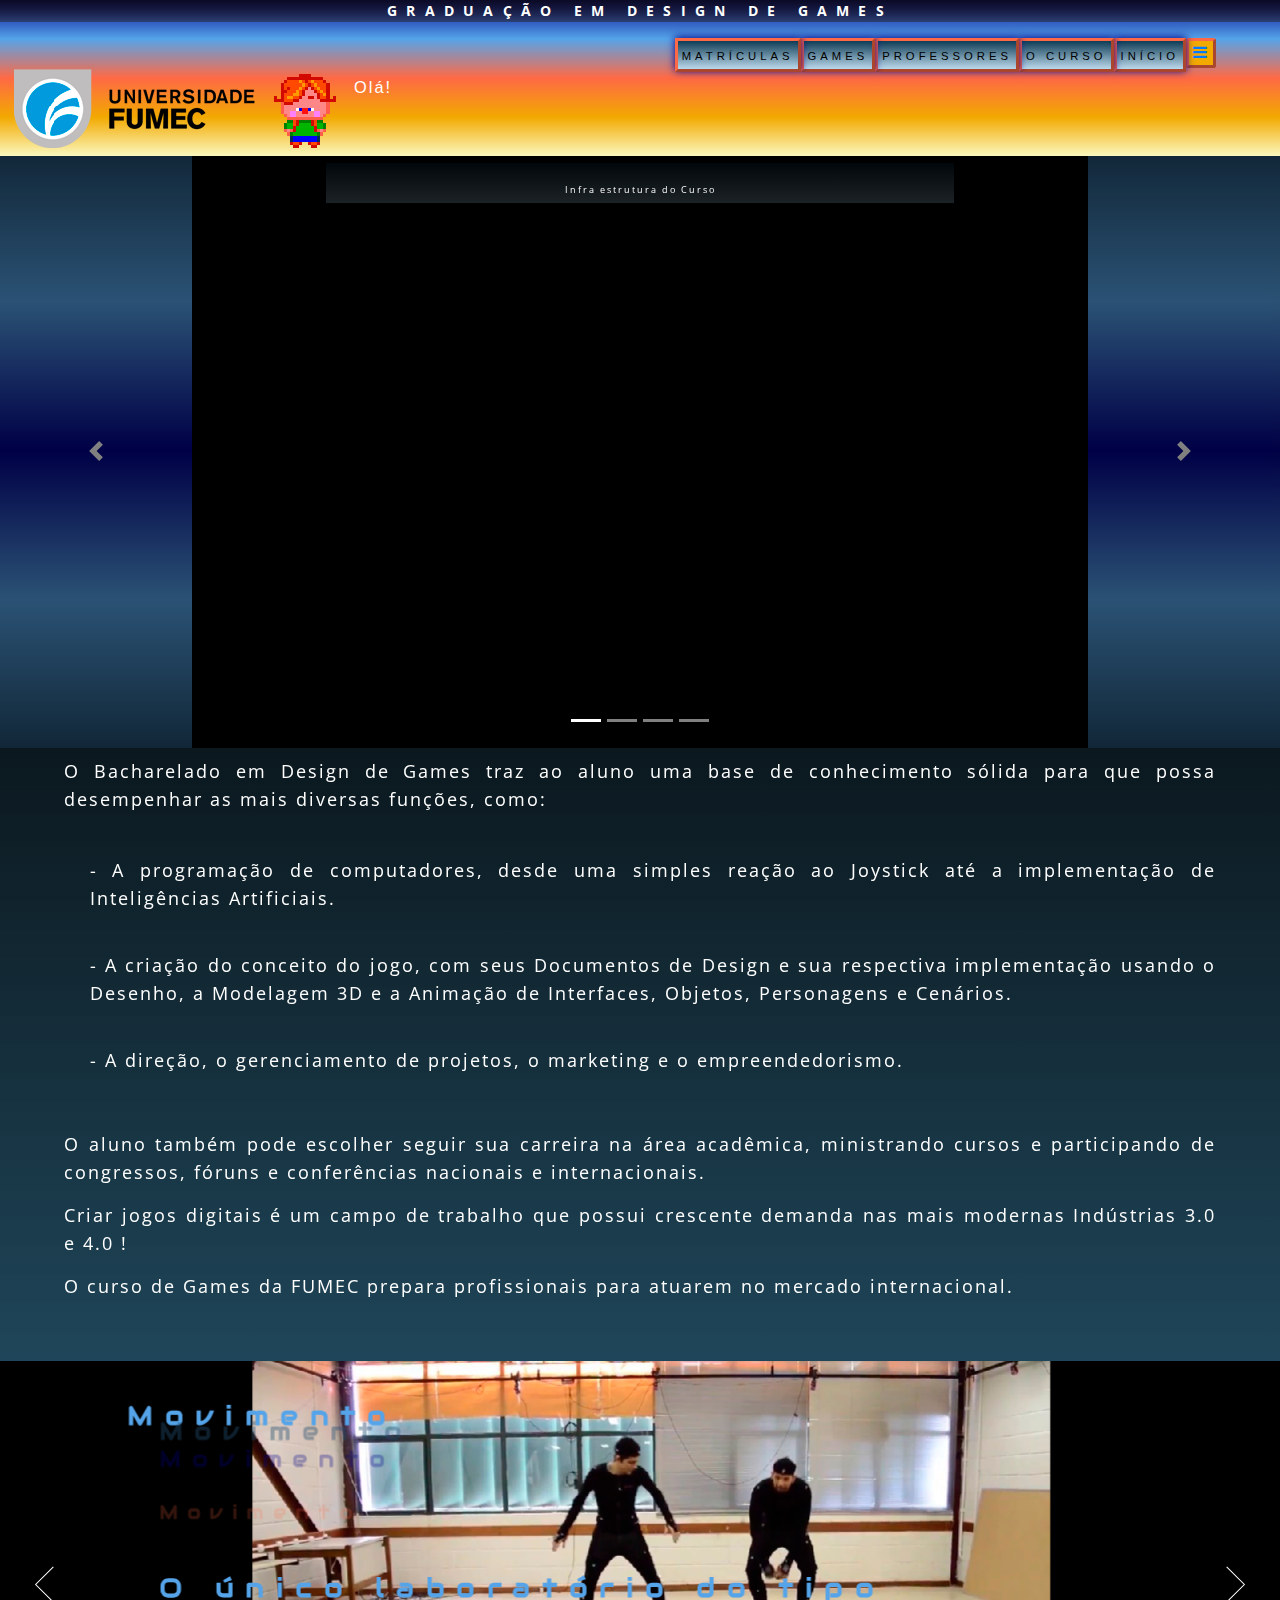
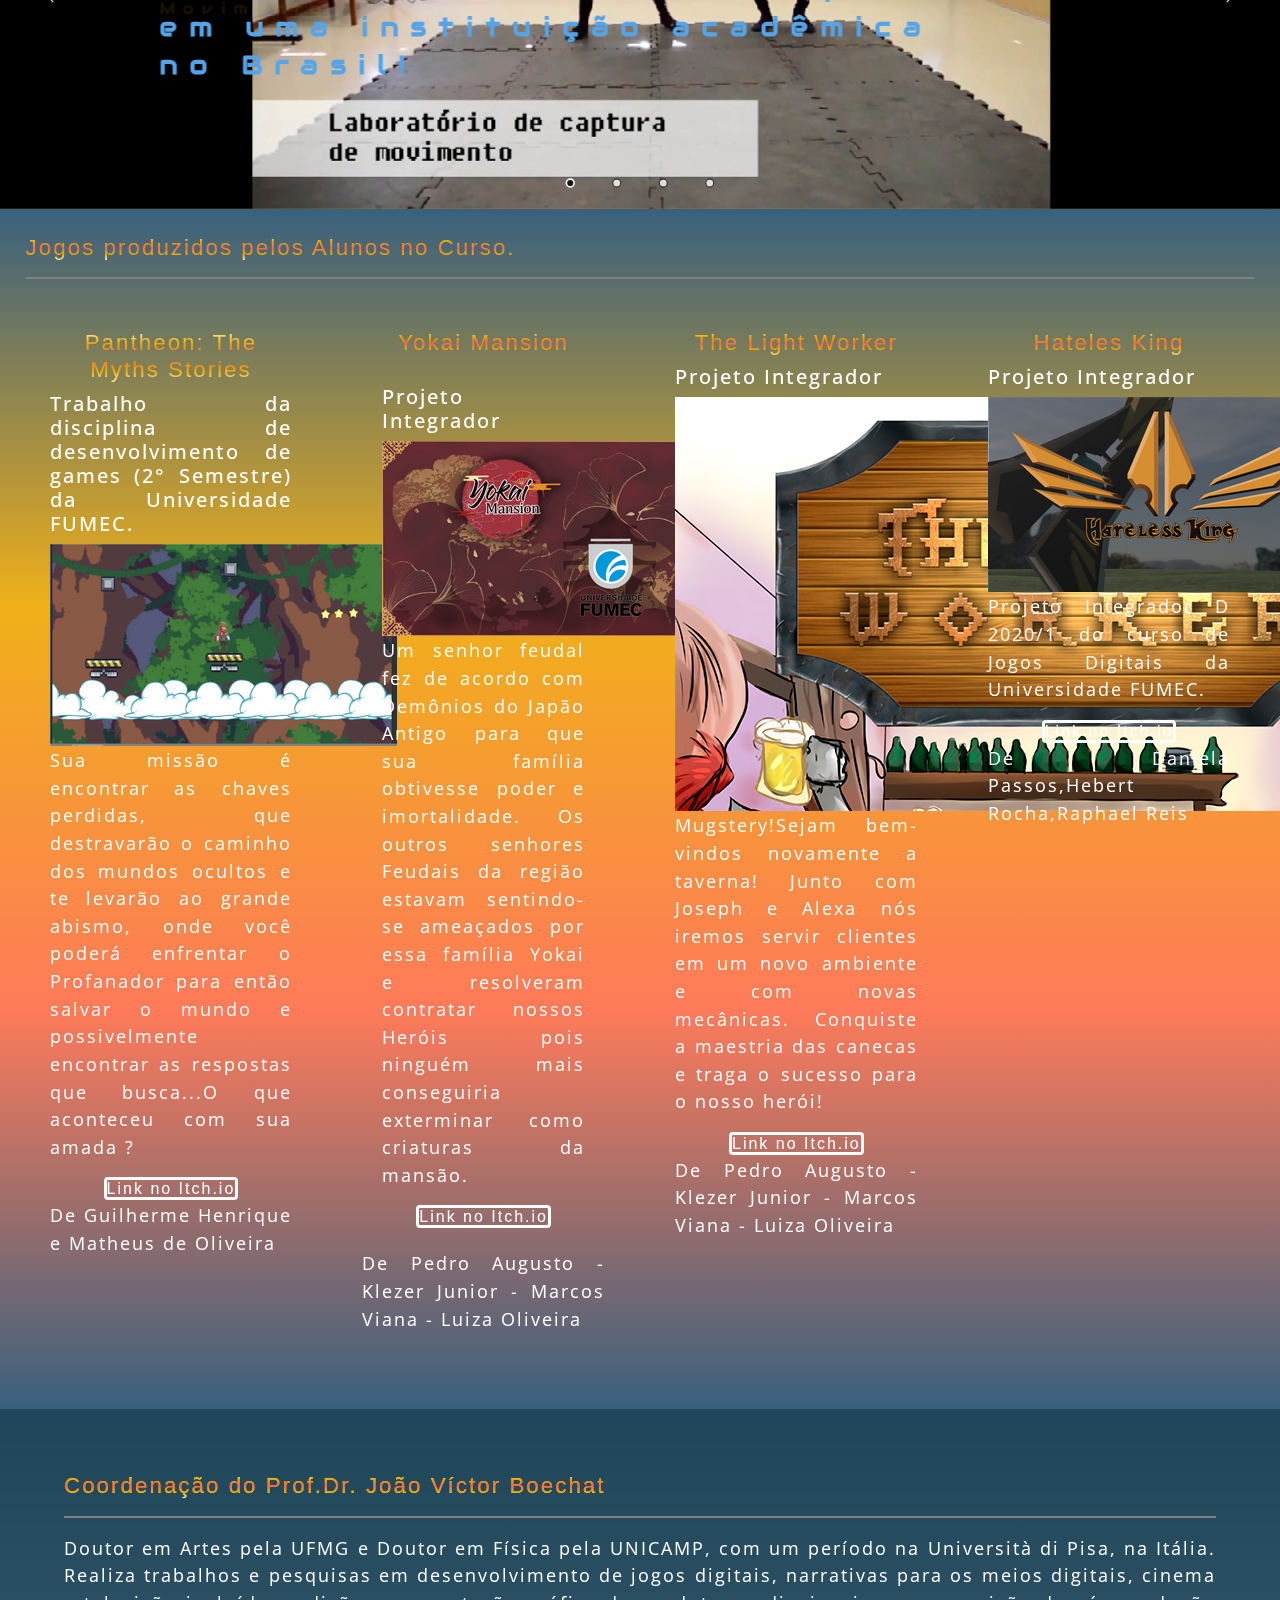
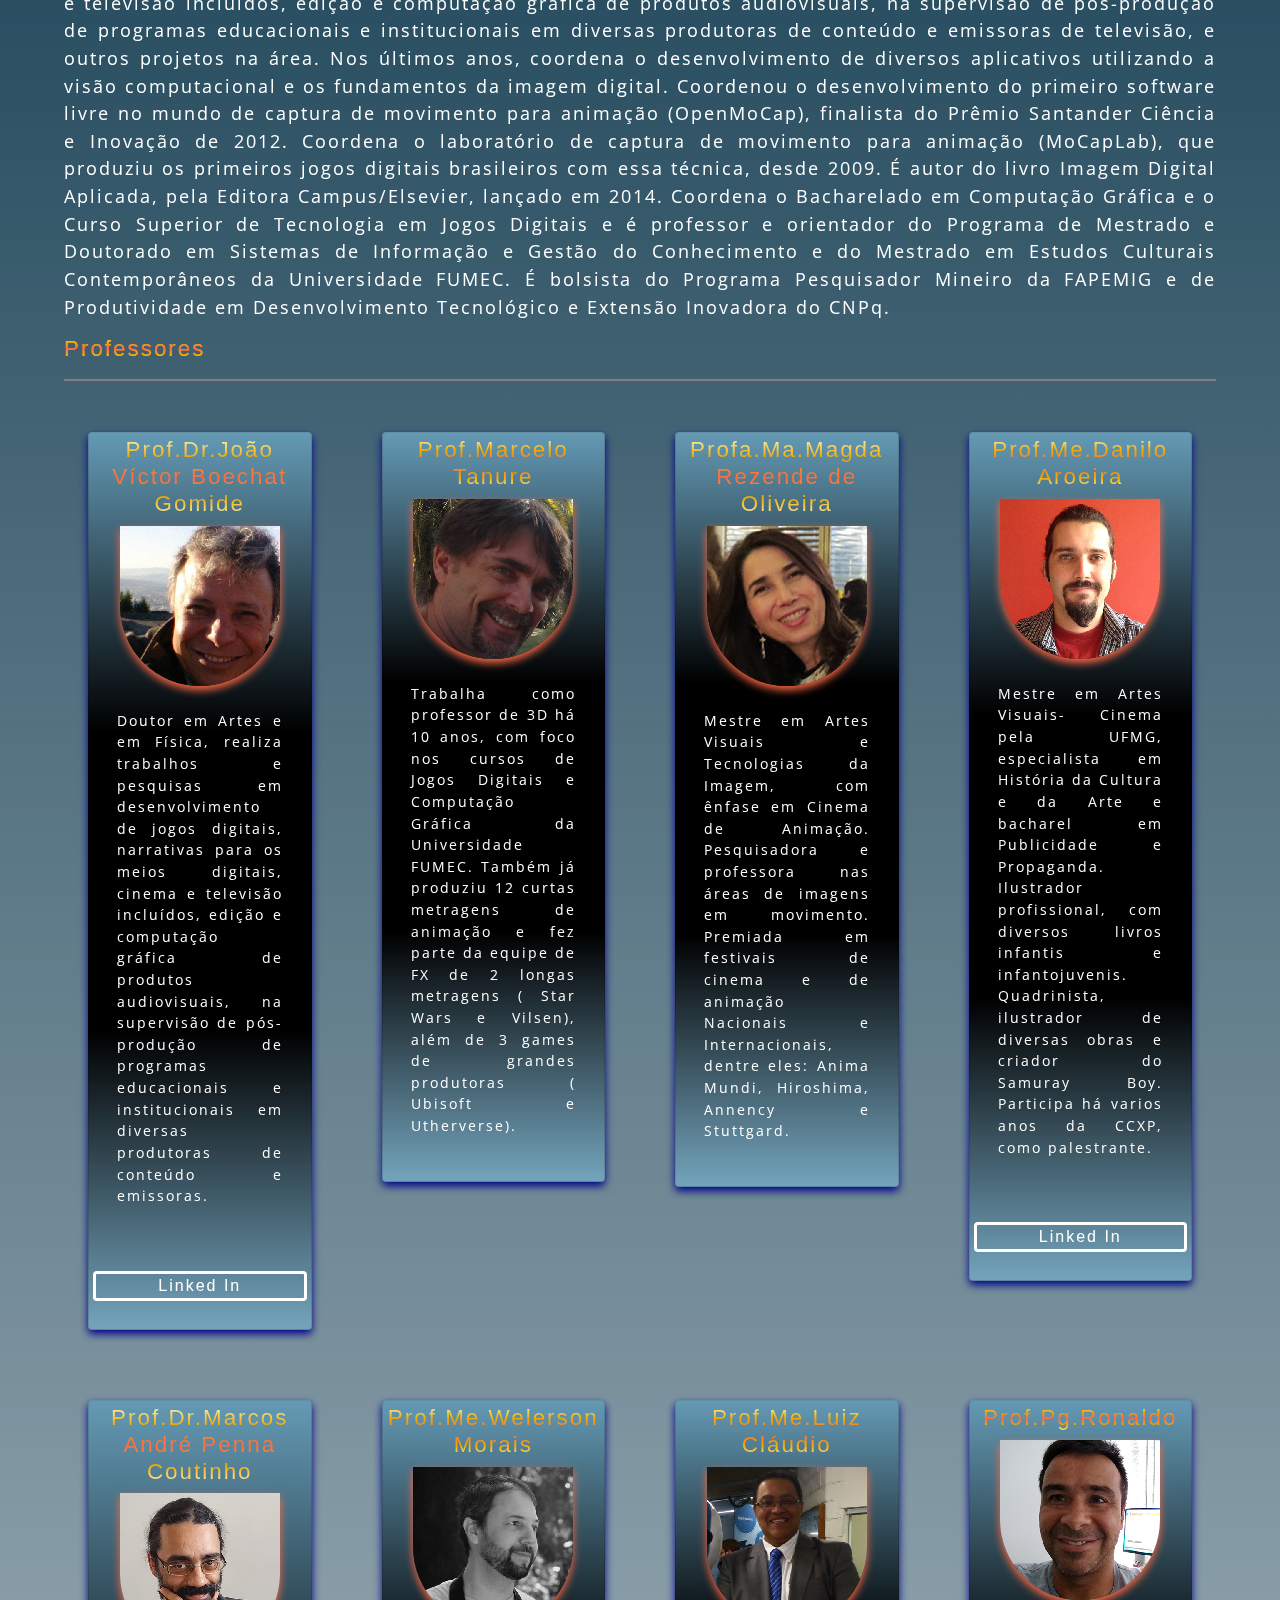
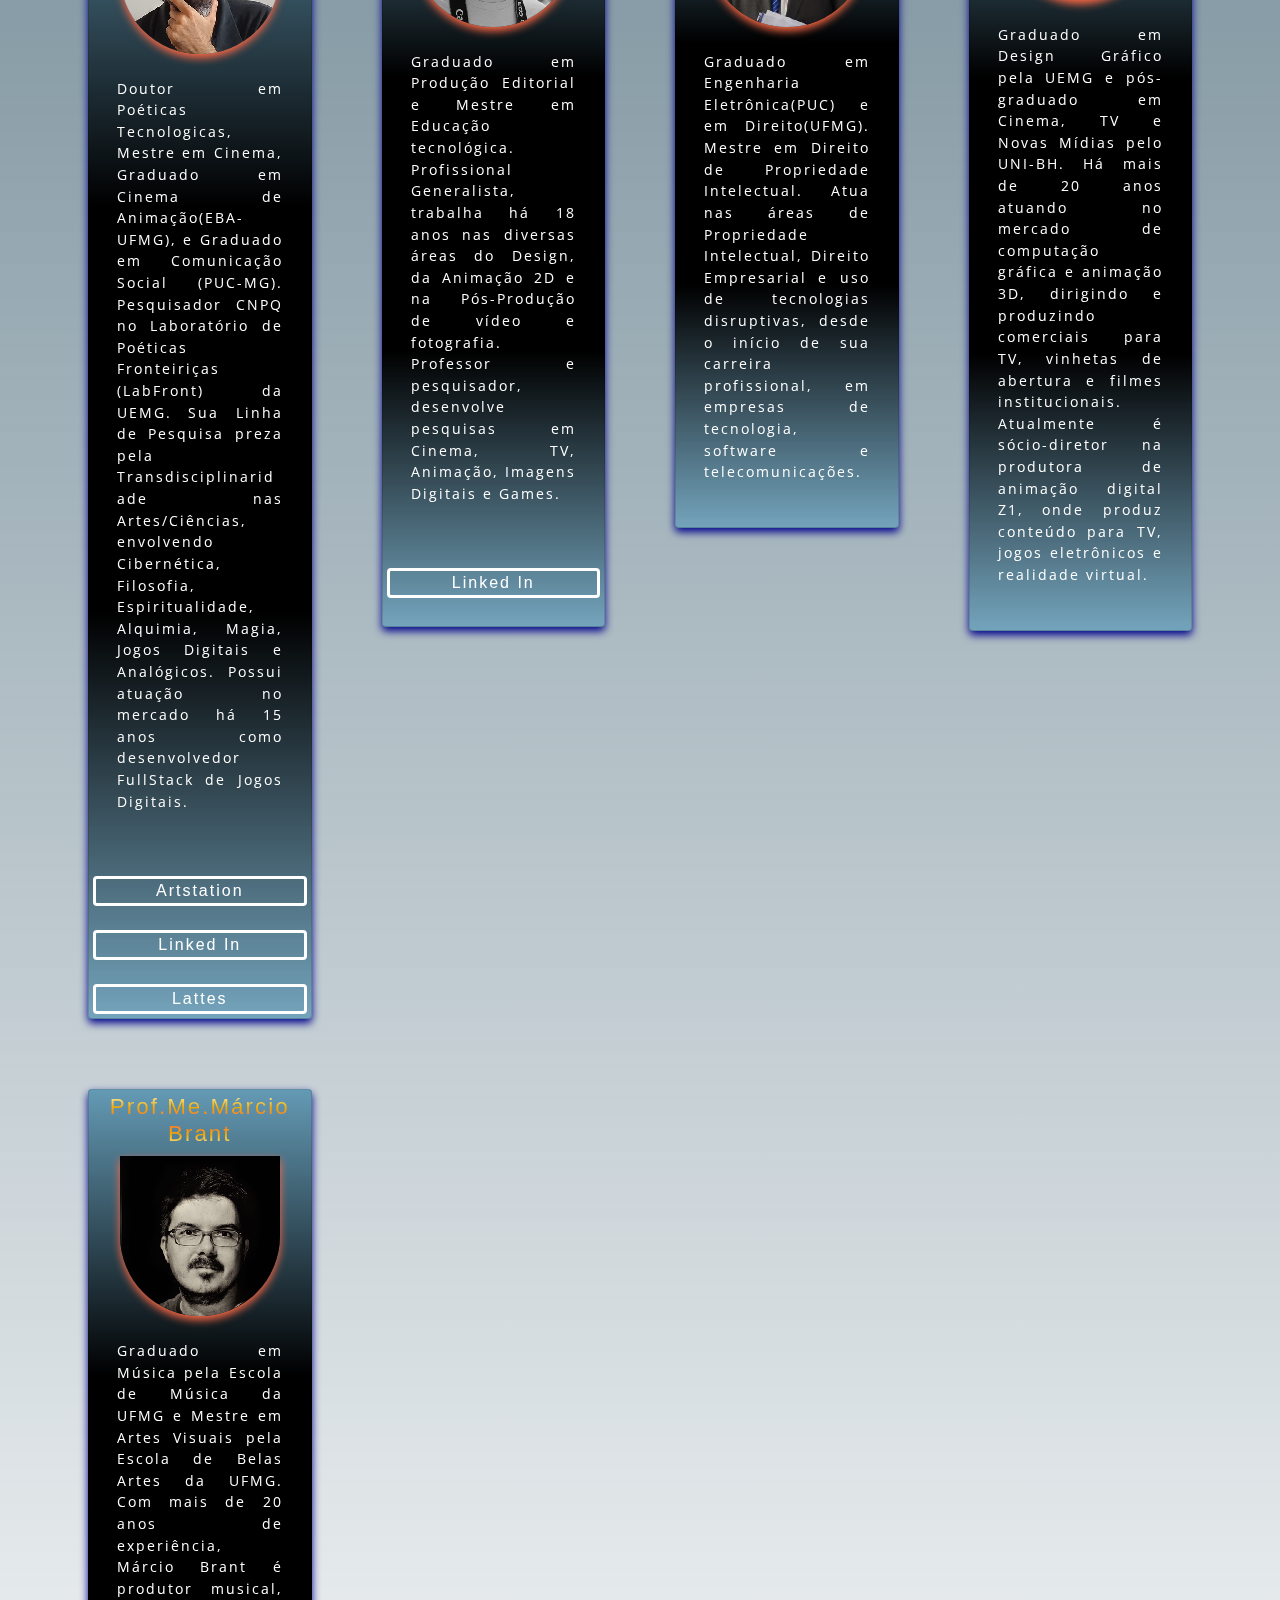
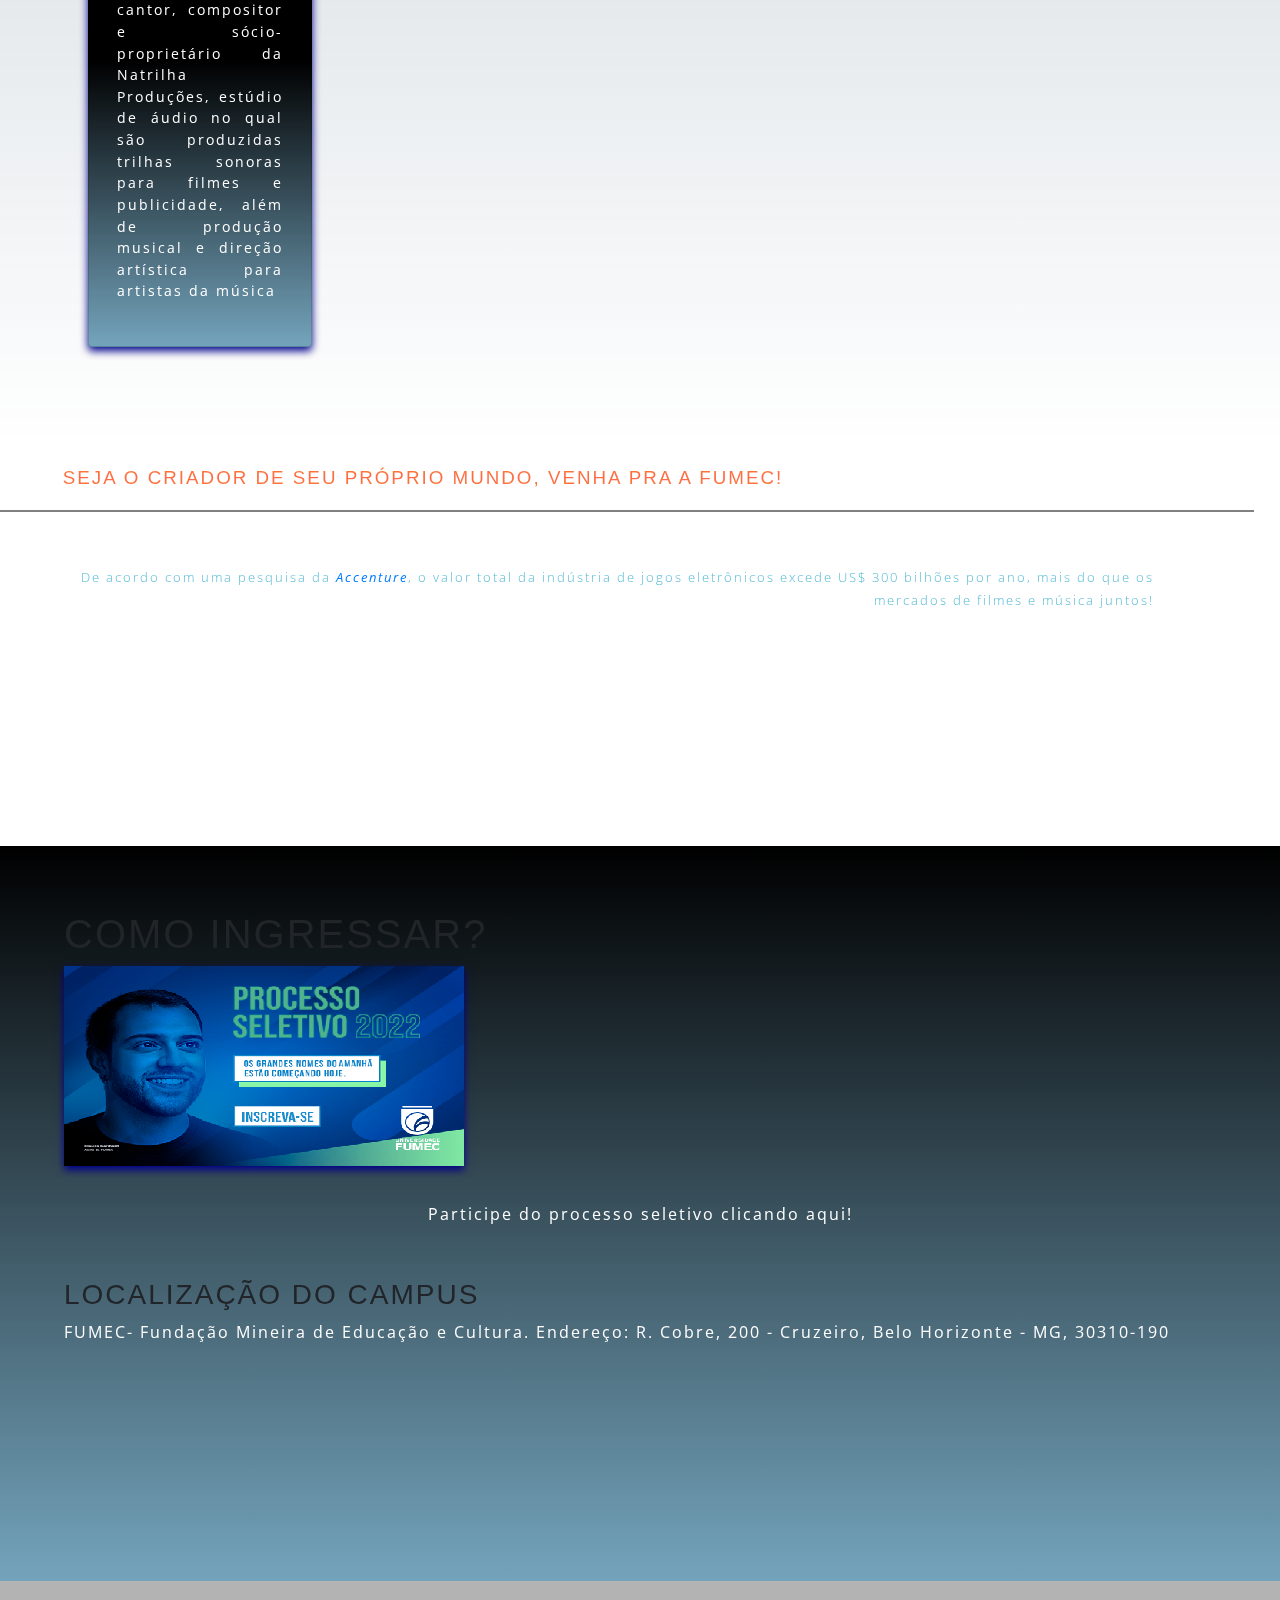
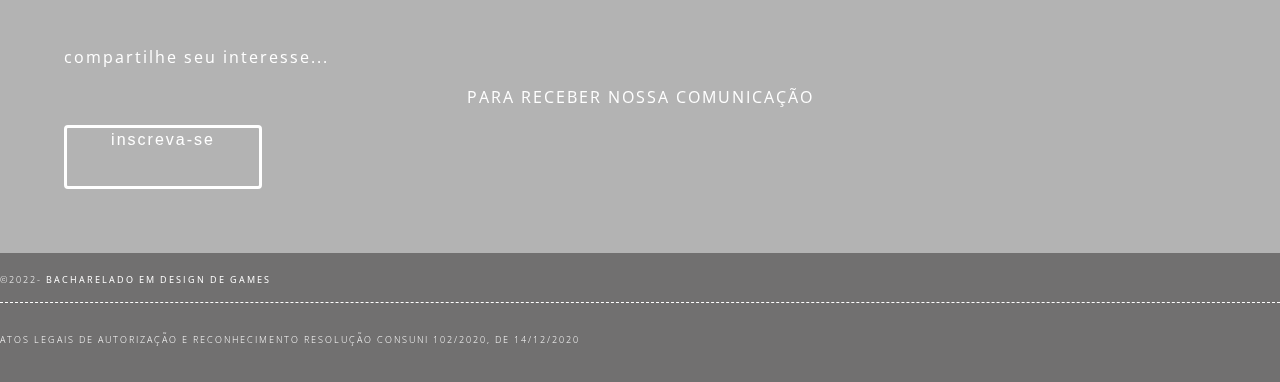
==== commit 8b6c0fa8: "Add files via upload" ====
--- a/index.html
+++ b/index.html
@@ -46,29 +46,13 @@
 
 <header> 
 		
-	<section class="header" id="header">
+	<section class="header">
 		<a href="#home" class="active">				
 		</a>
-<!--
-		
-<div class="fb-like" data-href="https://developers.facebook.com/docs/plugins/" data-width="" data-layout="button" data-action="like" data-size="small" data-share="true" style="padding:12px;"></div>
--->
-
 	<p class="logo glow">GRADUAÇÃO EM DESIGN DE GAMES</p>
 	
-		   	<img id="logoFumec" src="images/logo-small.png" alt="logoFUMEC" width="20%" align="left" style="max-width:256px;max-height:98px;padding-top:16px"/>	
-		
-			<div style="z-index:500;" alt="mascote">
-					<a   onclick="typeWriter()">
-			  		<img id="character" src="images/PlayerRPGTOPDOWN.gif" alt="character" width="98px" align="left">
-						<p style="line-height: 1.2;font-size:calc(10px + .5vw);color: #FFF; padding:8px;margin-left:15%;margin-right:30%;margin-top:8px;">Olá!</p> 
-					</a>
-					<p id="demo" style="line-height: 1.2;font-size:calc(10px + .5vw);color: #FFF; margin-left:15%;margin-right:2%;text-shadow: 2px 2px 5px #00008b;"></p>
-			</div>	
-		
-<!-- Top Navigation Menu --------------------------------------------------------------------->
+	<!-- Top Navigation Menu --------------------------------------------------------------------->
 	<div class="topnav">
-		<br>
 		<a href="javascript:void(0);" class="icon" onclick="activateMenu()" >
 			<i class="fa fa-bars"></i>
 	    </a>
@@ -84,6 +68,17 @@
 		</nav>
 	  </div>
 	</div>
+		   	<img id="logoFumec" src="images/logo-small.png" alt="logoFUMEC" width="20%" align="left" style="max-width:256px;max-height:98px;padding-left:1vw"/>	
+		
+			<div style="z-index:500;" alt="mascote">
+					<a   onclick="typeWriter()">
+			  		<img id="character" src="images/PlayerRPGTOPDOWN.gif" alt="character" width="98px" align="left">
+						<div style="line-height: 1.2;font-size:calc(10px + .5vw);color: #FFF; padding-top:16px;margin-left:5%;margin-right:30%;">Olá!</div> 
+					</a>
+					<p id="demo" style="line-height: 1.2;font-size:calc(10px + .5vw);color: #FFF; margin-left:15%;margin-right:2%;text-shadow: 2px 2px 5px #00008b;"></p>
+			</div>	
+		
+
 		<!--
 		<div style="width:100%;margin-right: 60%;padding-top:16px;font-size:calc(8px + 0.1vw);">		
 		  	<p>FUMEC-Fundação Municipal de Educação e Cultura</p>
@@ -474,11 +469,11 @@
 			
 		<div class="row">	
 		  <div class="corpo_column">
-    		<div class="card">
+    		<div class="game">
 				
 		  				<h1> Pantheon: The Myths Stories </h1>
 		  				
-						<h5 class="card-title">Trabalho da disciplina de desenvolvimento de games (2° Semestre) da Universidade FUMEC.</h5>
+						<h5 class="game-title">Trabalho da disciplina de desenvolvimento de games (2° Semestre) da Universidade FUMEC.</h5>
 						<img id="PahtheonGame" src="images/MTSvBK.png" alt="PantheonGame" align="center" >
 						<p>Sua missão é encontrar as chaves perdidas, que destravarão o caminho dos mundos ocultos e te levarão ao grande abismo, onde você poderá enfrentar o Profanador para então salvar o mundo e possivelmente encontrar as respostas que busca...O que aconteceu com sua amada ?</p>
 						<a href="https://euguiihenry.itch.io/pantheon-the-myths-stories" class="button">Link no Itch.io</a> 
@@ -487,10 +482,10 @@
 		</div>
 			
 			<div class="corpo_column">
-    		<div class="card">
-				  <div class="card-header"><h1>Yokai Mansion</h1>  </div>
+    		<div class="game">
+				  <div class="game-header"><h1>Yokai Mansion</h1>  </div>
 					  <div class="card-body">
-						<h5 class="card-title">Projeto Integrador</h5>
+						<h5 class="game-title">Projeto Integrador</h5>
 						   <img id="YokaiMansion" src="images/UYWwWr.png" alt="lightWorkerGame" widht="347px" heigth="195" align="center">
 						<p class="card-text">Um senhor feudal fez de acordo com Demônios do Japão Antigo para que sua família obtivesse poder e imortalidade. Os outros senhores Feudais da região estavam sentindo-se ameaçados por essa família Yokai e resolveram contratar nossos Heróis pois ninguém mais conseguiria exterminar como criaturas da mansão. </p>
 						<a href="https://obrina.itch.io/yokai-mansion" class="button">Link no Itch.io</a> 
@@ -500,9 +495,10 @@
 			</div>			 
 
 		<div class="corpo_column">
-    		<div class="card">
+    		<div class="game">
 					 <h1>The Light Worker </h1>					
-						<h5 class="card-title">Projeto Integrador</h5>
+						<h5 class="game-title">Projeto Integrador</h5>
+							
 						   <img id="LightWorkerGame" src="images/LNohCD.jpg" alt="lightWorkerGame" widht="800px" heigth="414" align="center">
 						<p>Mugstery!Sejam bem-vindos novamente a taverna! Junto com Joseph e Alexa nós iremos servir clientes em um novo ambiente e com novas mecânicas. Conquiste a maestria das canecas e traga o sucesso para o nosso herói! </p>
 						<a href="https://huedro.itch.io/the-light-worker" class="button">Link no Itch.io</a> 
@@ -511,13 +507,13 @@
 		</div>
 			
 		<div class="corpo_column">
-    		<div class="card">
+    		<div class="game">
 					 <h1>Hateles King </h1>					
-						<h5 class="card-title">Projeto Integrador</h5>
+						<h5 class="game-title">Projeto Integrador</h5>
 						   <img id="HatelessGame" src="images/AnS7mC.png" alt="lightWorkerGame" widht="800px" heigth="414" align="center">
 						<p>Projeto Integrador D 2020/1 do curso de Jogos Digitais da Universidade FUMEC.</p>
 						<a href="https://raphaelrreis.itch.io/hatelessking" class="button">Link no Itch.io</a> 
-					  <p> De Desenvolvedores:Daniela Passos,Hebert Rocha,Raphael Reis</p>
+					  <p> De Daniela Passos,Hebert Rocha,Raphael Reis</p>
 			</div>
 		</div>	
 		</div>	
@@ -605,7 +601,9 @@
 <div class="corpo_column">
    <div class="card">
 	    <h1>Prof.Me.Welerson Morais</h1>
+	   <div class="cardimagen">
     	<img src="images/Final Welerson copy.jpg" >
+	   </div>
 	   <p>Graduado em Produção Editorial e Mestre em Educação tecnológica. Profissional Generalista, trabalha há 18 anos nas diversas áreas do Design, da Animação 2D e na Pós-Produção de vídeo e fotografia. Professor e pesquisador, desenvolve pesquisas em Cinema, TV, Animação, Imagens Digitais e Games.</p>
 	   
 	   
@@ -656,7 +654,7 @@
 
   <!-- Parallax Section -->
   <section class="banner">
-    <h1><gradient style="font-size:calc(6px + 1vw);padding:5%;">SEJA O CRIADOR DE SEU PRÓPRIO MUNDO, VEM PRA A FUMEC!</gradient></h1>
+    <h1><gradient style="font-size:calc(6px + 1vw);padding:5%;">SEJA O CRIADOR DE SEU PRÓPRIO MUNDO, VENHA PRA A FUMEC!</gradient></h1>
 	 <hr style="height:2px;border-width:0;color:white;background-color:gray"> 
 
     <p class="parallax_description"> De acordo com uma pesquisa da <b><i><a href="https://www.accenture.com/us-en/insights/software-platforms/gaming-the-next-super-platform"  target="_blank">Accenture</a></i></b>, o valor total da indústria de jogos eletrônicos excede US$ 300 bilhões por ano, mais do que os mercados de filmes e música juntos!</p>
--- a/css/singlePageTemplate.css
+++ b/css/singlePageTemplate.css
@@ -73,6 +73,13 @@
   text-justify: inter-word ;	
 		   
 }*/
+center {
+  display: block;
+  margin-left: auto;
+  margin-right: auto;
+	text-align: center;
+  
+}
 gradient {
   background-image: linear-gradient(to top, #FBF8BE,#f2a900, #FF6945, #f2a900,#FBF8BE);
   /*color: black;*/
@@ -126,7 +133,7 @@
 	z-index: 5;
  	position:fixed;
 	width: 100%;
-    height: 172px;
+    height: 156px;
     background-image: linear-gradient(to bottom, #00008b,#55A4E9, #FF6945, #f2a900,#FBF8BE);
 }
 .logo {
@@ -649,7 +656,7 @@
 /* Style the counter cards */
 .card {
   box-shadow: 0 4px 8px 0 #00008b; /* this adds the "card" effect */
-  padding: 16px;
+  padding: 4px;
   text-align: center;
  background-image: linear-gradient(to top, hsla(200, 35%,55%, 0.9),hsla(0, 0%, 0%,1), hsla(0, 0%, 0%,1),hsla(200, 35%, 55%,1));
 }
@@ -687,40 +694,10 @@
   }
 	
 
-nav {
-	
-	padding-top:8px;
-    float: right;
-    
-    text-align: right;
-    margin-right: 8px;
-	margin-left: 8px;
-	/*margin-top:128px;*/
-/*	background-image: linear-gradient(to top, hsla(0, 5%,15%, 0.5), hsla(0, 5%, 5%,0.8));*/
-	
-}
-
-nav ul li {
-	/*font-family: 'Press Start 2P', cursive;*/
-	box-shadow: 0 4px 8px 0 #00008b; /* this adds the "card" effect */
-	white-space: nowrap;
-	float: left;
-	color: #FFFFF;
-	font-size: 12px;
-	text-align: center;
-	padding: 2px;
-	letter-spacing: 4px;
-	transition: all 0.5s linear;
-	background-image: linear-gradient(to bottom, hsla(200, 85%,15%, 0.9), hsla(200, 85%, 85%,0.9));
-	
-	border-style: inset ;
-	border-color: #FF6945;
-	
-}
 
 header {
 	width: 100%;
-    height: 198px;
+    height: 156px;
   
 }
 .hero {
@@ -783,22 +760,3 @@
  
     }
 }
-
-.map-responsive{
-
-    overflow:hidden;
-    padding-bottom:56.25%;
-    position:relative;
-    height:0;
-
-}
-
-.map-responsive iframe{
-
-    left:0;
-    top:0;
-   
-    width:80%; height:auto;
-    position:absolute;
-
-}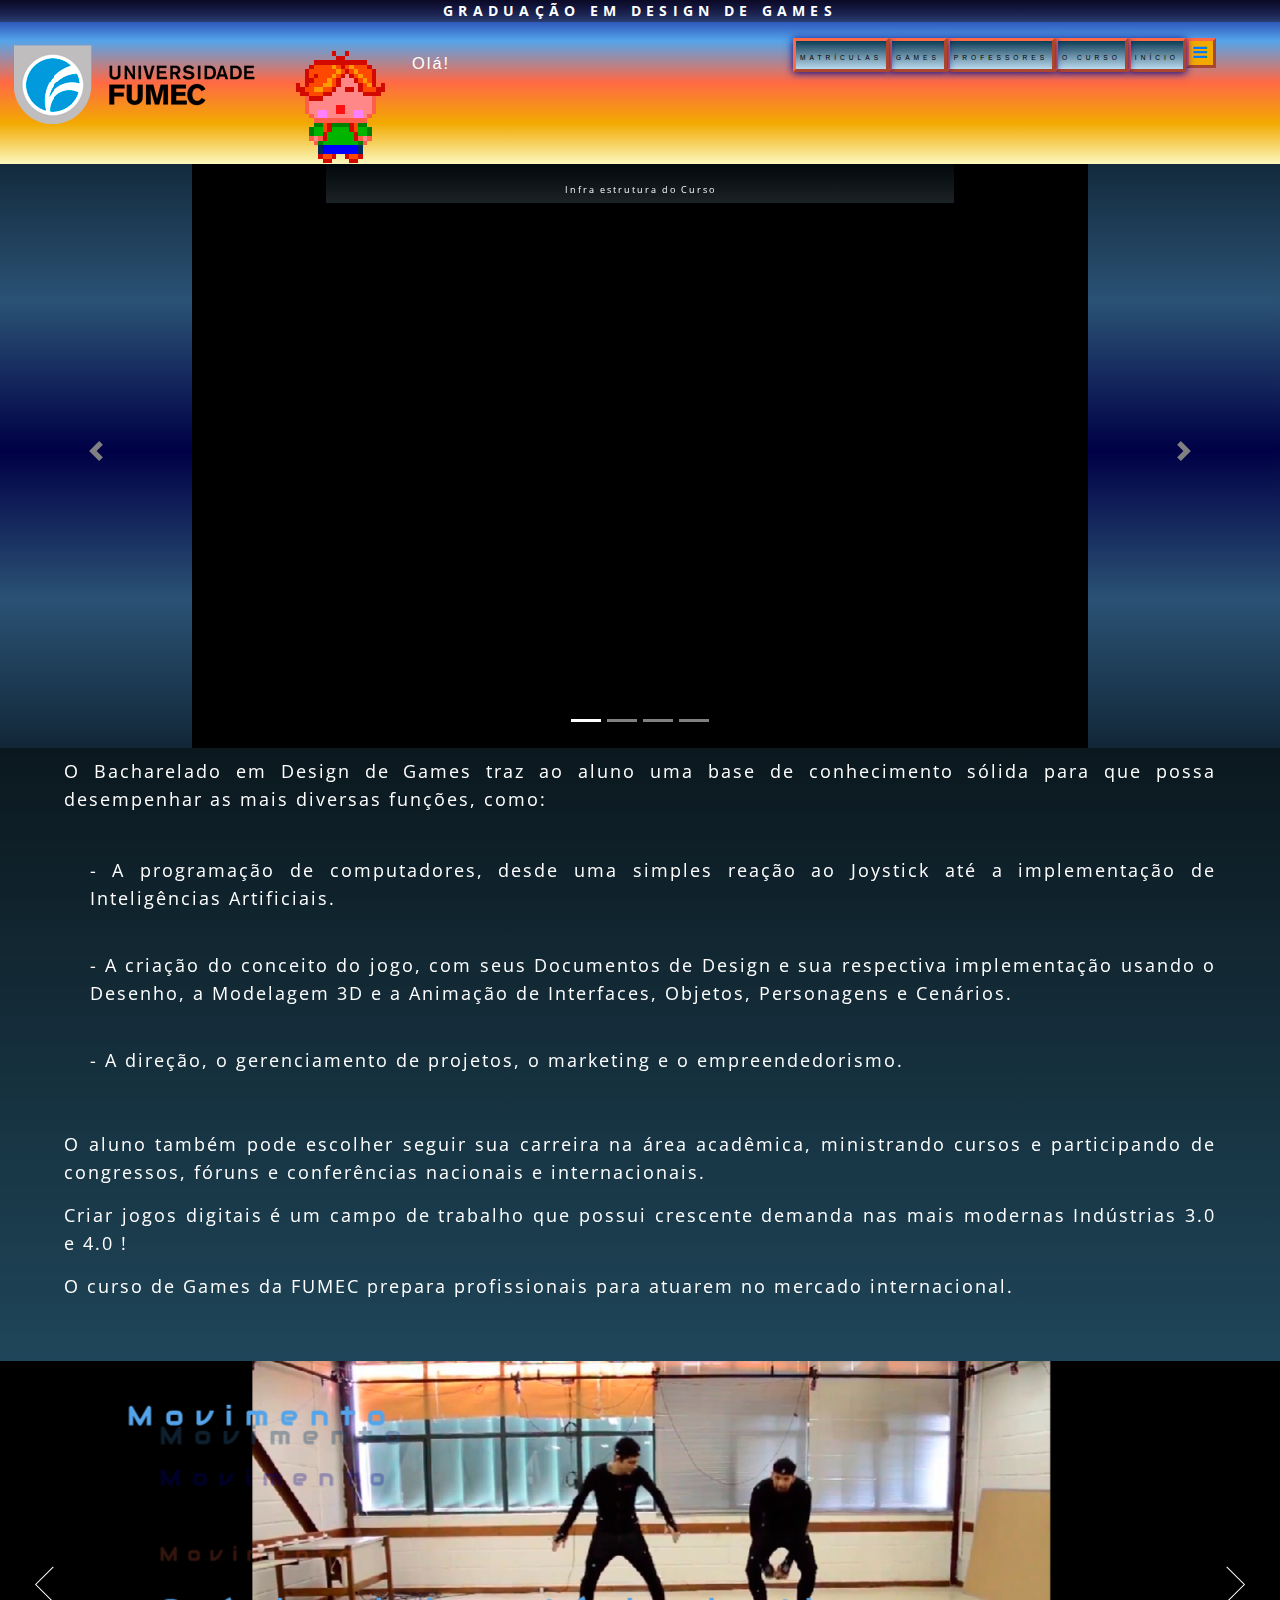
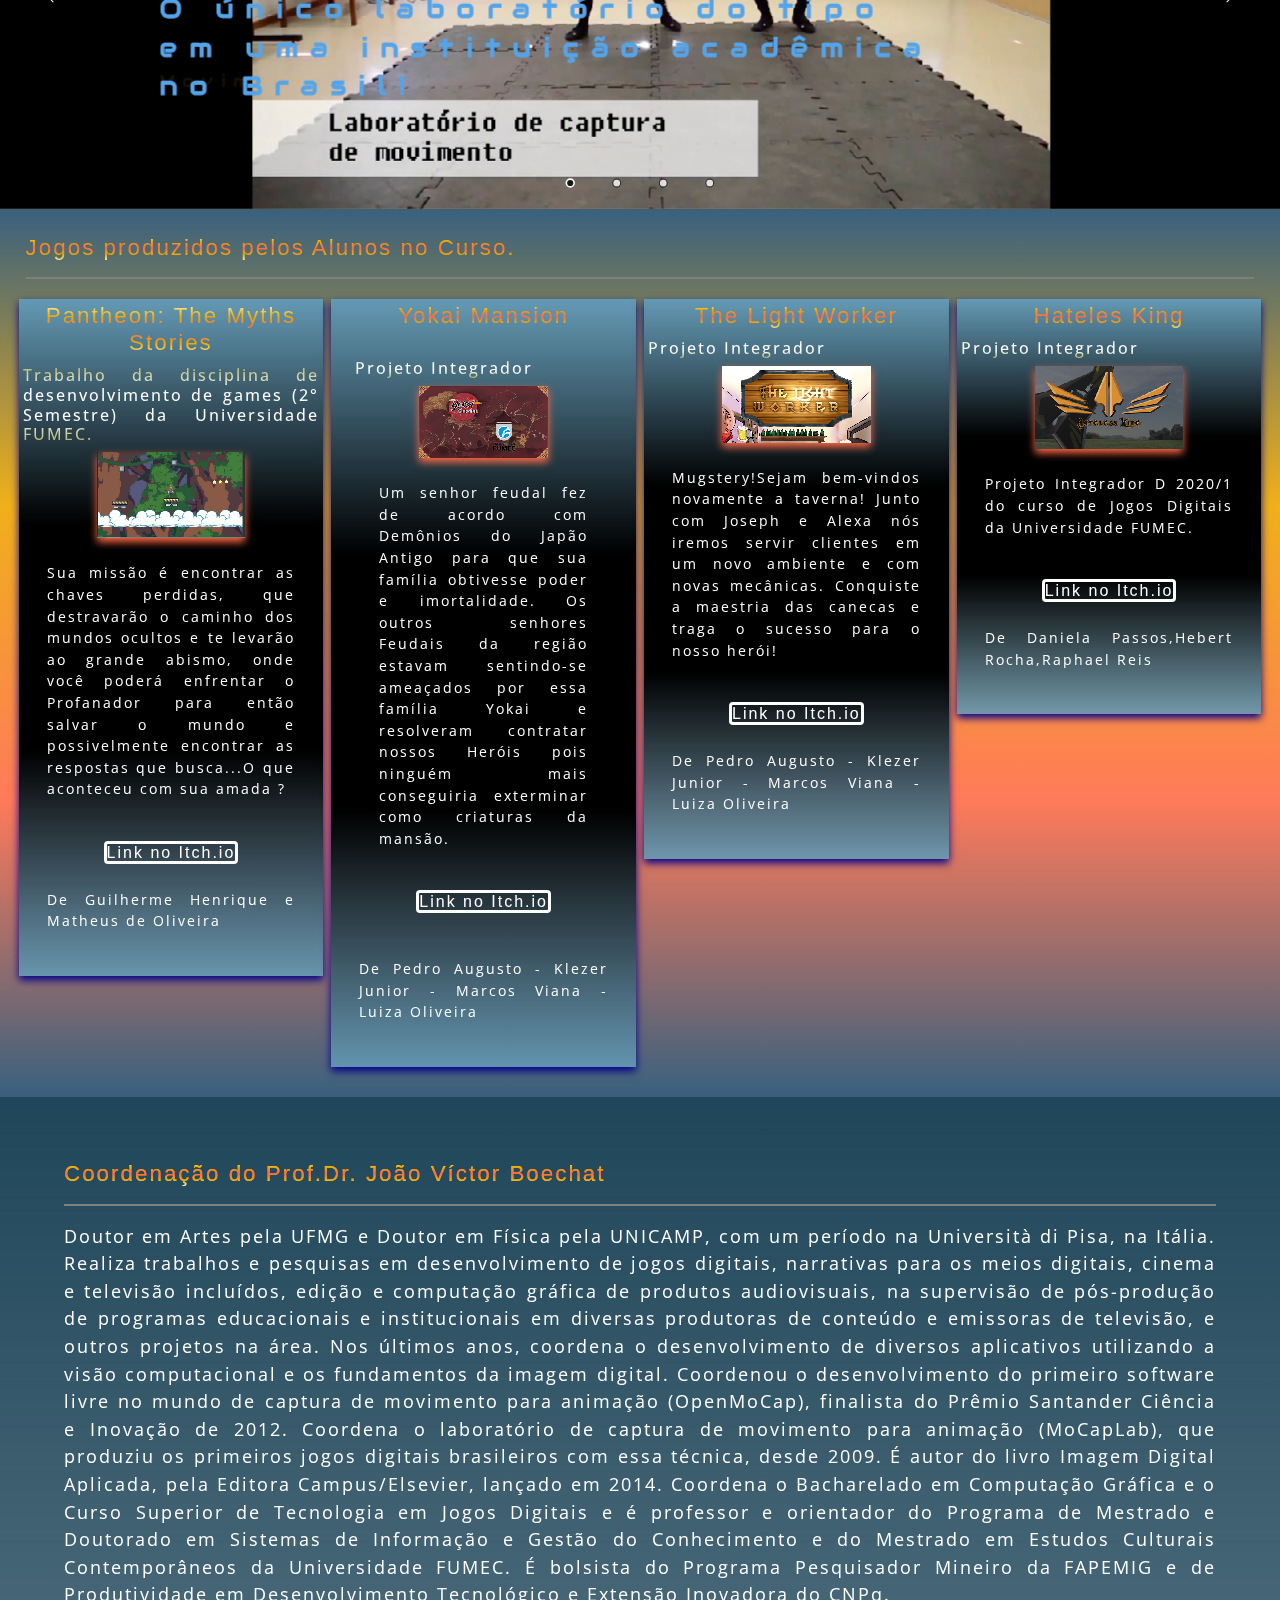
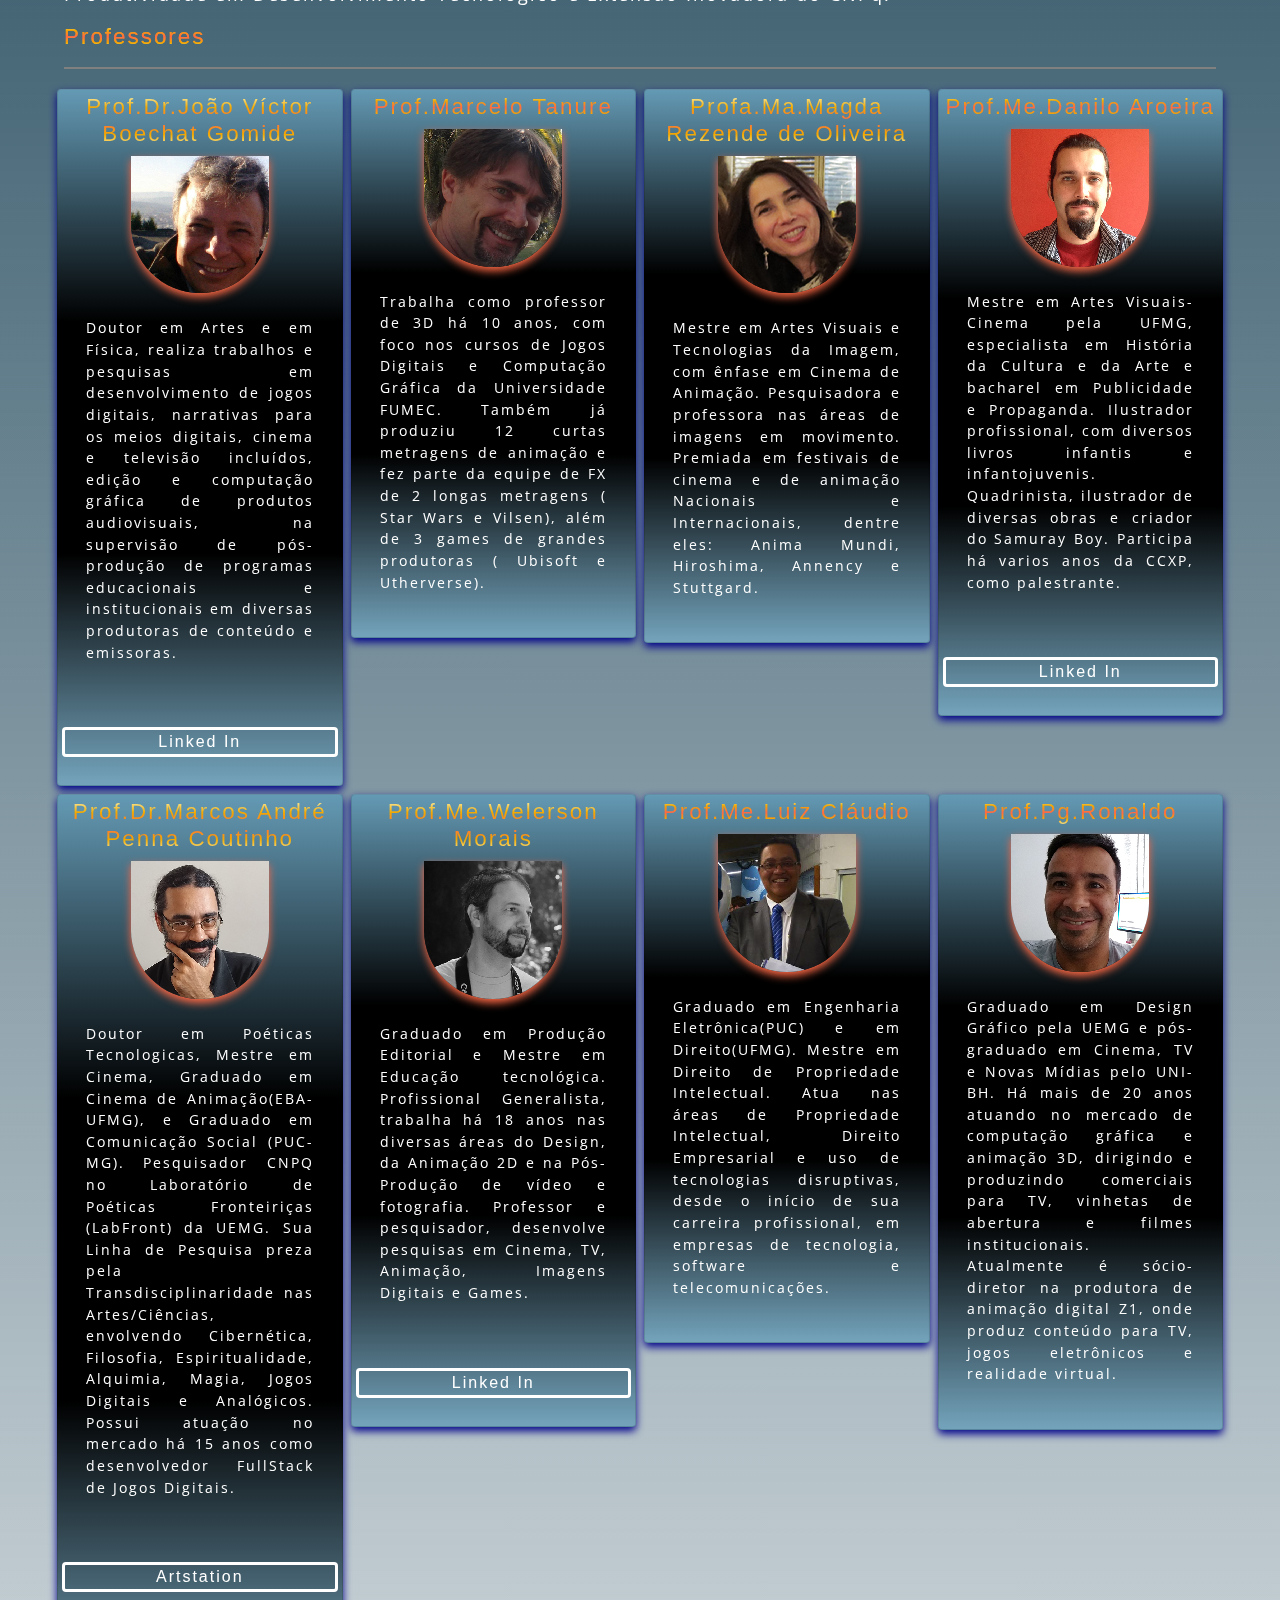
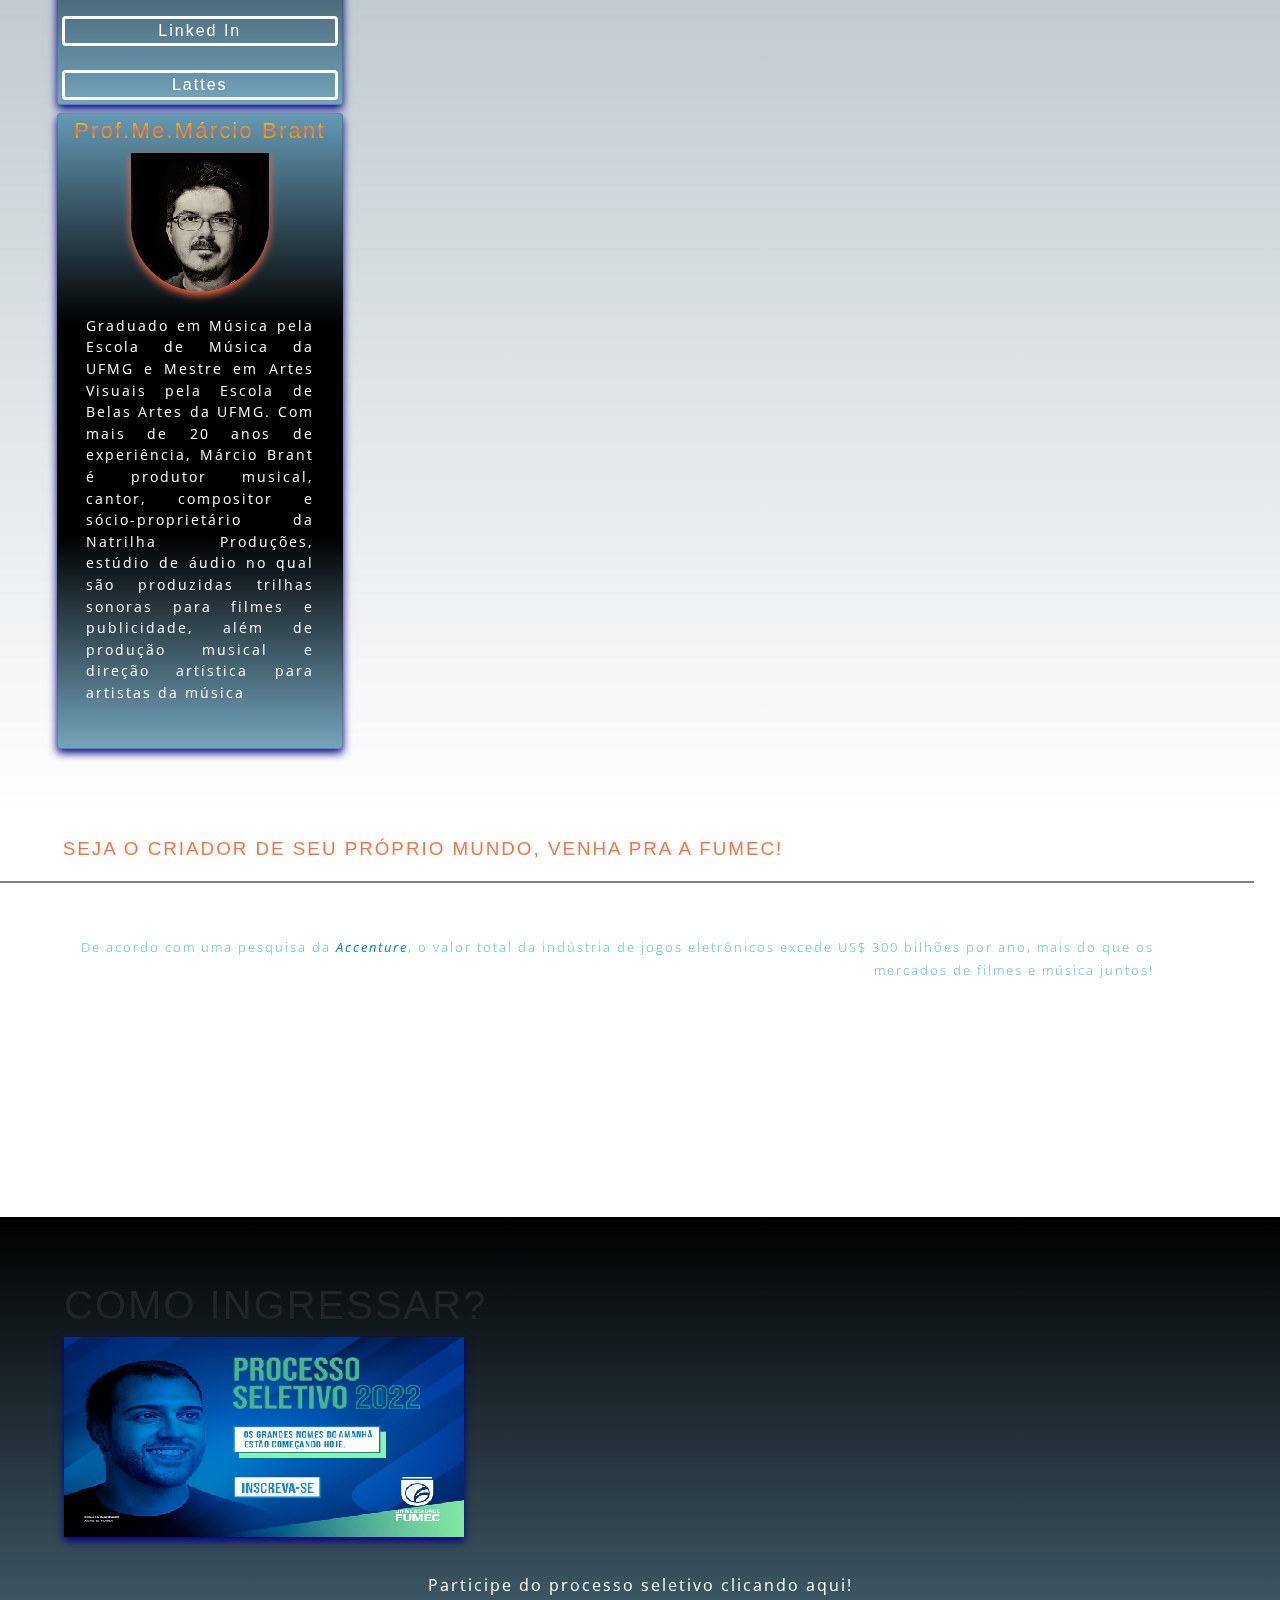
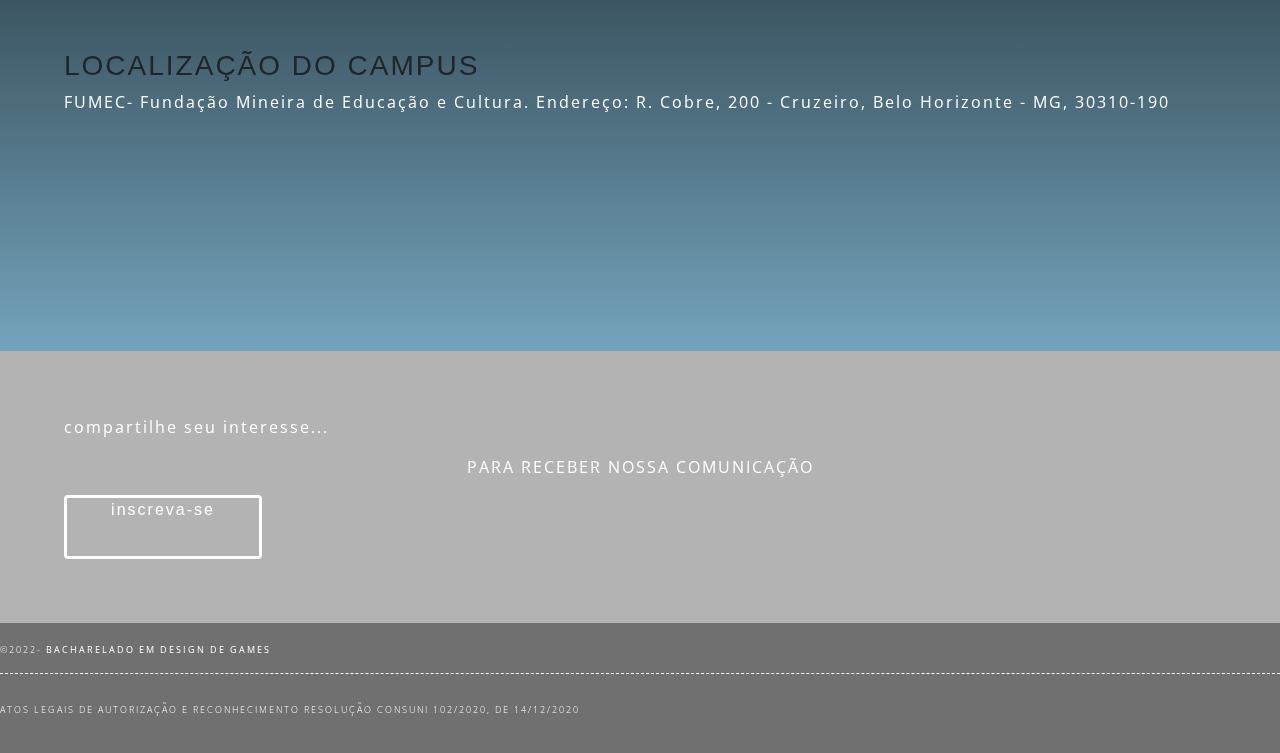
==== commit 5ee009c5: "Add files via upload" ====
--- a/index.html
+++ b/index.html
@@ -58,21 +58,21 @@
 	    </a>
 	  <div id="myLinks">
 		<nav>
-		  <ul style="display: inline;">
-			<li><a href="#carouselVideo" style="font-size: calc(10px + .1vw);">INÍCIO</a></li>
-			<li><a href="#about" style="font-size: calc(10px + .1vw);">O CURSO</a></li>
-			<li><a href="#corpo" style="font-size: calc(10px + .1vw);">PROFESSORES</a></li>
-			 <li><a href="#jogos" style="font-size: calc(10px + .1vw);">GAMES</a></li>
-			<li > <a href="#contact" style="font-size: calc(10px + .1vw);">MATRÍCULAS</a></li>
+		  <ul>
+			<li><a href="#carouselVideo" style="font-size: calc(5px + .1em);">INÍCIO</a></li>
+			<li><a href="#about" style="font-size: calc(5px + .1em);">O CURSO</a></li>
+			<li><a href="#corpo" style="font-size: calc(5px + .1em);">PROFESSORES</a></li>
+			 <li><a href="#jogos" style="font-size: calc(5px + .1em);">GAMES</a></li>
+			<li > <a href="#contact" style="font-size: calc(5px + .1em);">MATRÍCULAS</a></li>
 		  </ul>
 		</nav>
 	  </div>
 	</div>
-		   	<img id="logoFumec" src="images/logo-small.png" alt="logoFUMEC" width="20%" align="left" style="max-width:256px;max-height:98px;padding-left:1vw"/>	
+		   	<img id="logoFumec" src="images/logo-small.png" alt="logoFUMEC" width="30%" align="left" style="max-width:256px;max-height:98px;padding-left:1vw"/>	
 		
 			<div style="z-index:500;" alt="mascote">
 					<a   onclick="typeWriter()">
-			  		<img id="character" src="images/PlayerRPGTOPDOWN.gif" alt="character" width="98px" align="left">
+			  		<img id="character" src="images/PlayerRPGTOPDOWN.gif" alt="character" width="15%" height="15%" align="left" style="max-width:156px;max-height:156px;min-width:32px;min-height:32;padding-left:1vw">
 						<div style="line-height: 1.2;font-size:calc(10px + .5vw);color: #FFF; padding-top:16px;margin-left:5%;margin-right:30%;">Olá!</div> 
 					</a>
 					<p id="demo" style="line-height: 1.2;font-size:calc(10px + .5vw);color: #FFF; margin-left:15%;margin-right:2%;text-shadow: 2px 2px 5px #00008b;"></p>
--- a/css/singlePageTemplate.css
+++ b/css/singlePageTemplate.css
@@ -31,7 +31,7 @@
     font-weight: 200;
 	 line-height: 1.8;
 	 width:100vw;
-   
+   height: 100vh;
     
 }
 h4{
@@ -56,7 +56,8 @@
 /*	font-size: 1px;*/
 	font-family: 'Open Sans', sans-serif;
 	 text-align: justify;
-  text-justify: inter-word ;	   
+  text-justify: inter-word ;	
+	
 }
 h5{
 	font-size:calc(12px + .1vw);
@@ -88,6 +89,7 @@
 
   /* Adicionado: */
   -webkit-text-fill-color: transparent;
+	
 	   
 }
 branco{
@@ -133,17 +135,17 @@
 	z-index: 5;
  	position:fixed;
 	width: 100%;
-    height: 156px;
+    height: 164px;
     background-image: linear-gradient(to bottom, #00008b,#55A4E9, #FF6945, #f2a900,#FBF8BE);
 }
 .logo {
 	color: #fff;
-	 width: 100%;
+	width: 100%;
 	font-weight: bold;
 	text-align: center;	
 	text-decoration: none;
 	font-size: calc(8px + .5vw);	
-	letter-spacing: calc(8px + .1vw);
+	letter-spacing: calc(4px + .1vw);
 	white-space: nowrap;
 	background-image: linear-gradient(to top, hsla(0, 5%,15%, 0.5), hsla(0, 5%, 5%,0.8));
 	
@@ -151,37 +153,38 @@
 }
 
 .icon{
+	/*position: absolute;*/
 	background-color: #f2a900;
 	float:right;
+	right: 1%;
 	padding-left:4px;padding-right:4px;
 	margin-right:5vw;
 	border-style: outset ;
 	border-color: #FF6945;
-	border-radius:3px;
+	border-radius:1px;
 	
 }
 .icon:hover {
 	background-color: #FBF8BE;
-	padding:9px;
 	box-shadow: 0 4px 8px 0 #FF6945;; /* this adds the "card" effect */
-	border-radius:5px;
+	border-radius:8px;
 }
 
 nav {
-
+width:100%;
+	
 }
 header nav ul {	
-	
-	list-style:none;
-	left:5%;
+
+	list-style:inline;
 	z-index:5; 
-	padding:2px;
-	width:90%;
+	padding:0px;
+	width:100%;
 	
 }
 nav ul li {
 	/*font-family: 'Press Start 2P', cursive;*/
-	box-shadow: 0 -1px 8px 0 #00008b; /* this adds the "card" effect */
+	box-shadow: 0 1px 8px 0 #00008b; /* this adds the "card" effect */
 	white-space: nowrap;
 		float:right;
 	text-align: center;
@@ -190,9 +193,9 @@
 	transition: all 0.5s linear;
 	background-image: linear-gradient(to bottom, hsla(200, 85%,15%, 0.9), hsla(200, 85%, 85%,0.9));	
 	border-style: outset ;
-	border-color: #FF6945;
-	
+	border-color: #FF6945;	
 	display: inline;
+	
 	
 }
 
@@ -245,7 +248,7 @@
 	font-weight: lighter;
 	line-height: 25px;
 	float: left;
-	padding: 20px;
+	padding: 4px;
 	margin: 9px;
 	
 	color: #A3A3A3;
@@ -278,6 +281,7 @@
 }
 .jogos p {
 	font-size:calc(12px + .5vw);
+	
 }
 .jogos h1 {
 	font-size:calc(16px + .5vw);
@@ -286,10 +290,12 @@
   background-clip: text;
   -webkit-background-clip: text;
   /* Adicionado: */
-  -webkit-text-fill-color: transparent;	
+  -webkit-text-fill-color: transparent;
+	
 }
 .corpo p {
 	font-size:calc(12px + .5vw);
+	
 }
 .corpo h1 {
 	font-size:calc(16px + .5vw);
@@ -334,7 +340,7 @@
 .corpo_column {
 	width: 25%;
 	text-align: center;
-	padding: 35px;
+	padding: 4px;
 	float: left;
 	
 }
@@ -427,7 +433,7 @@
 .footer_column {
 	width: 50%;
 	text-align: center;
-	padding: 35px;
+	padding: 4px;
 	float: left;
 	
 }
@@ -640,7 +646,7 @@
 .column {
   float: left;
   width: 25%;
-  padding: 10px;
+  padding: 4px;
 }
 
 /* Remove extra left and right margins, due to padding in columns */
@@ -653,7 +659,7 @@
   clear: both;
 }
 
-/* Style the counter cards */
+/* Style the Professors cards */
 .card {
   box-shadow: 0 4px 8px 0 #00008b; /* this adds the "card" effect */
   padding: 4px;
@@ -675,29 +681,60 @@
 	 display: block;
   margin-left: auto;
   margin-right: auto;
-	width:75%;
-	box-shadow: 0 4px 8px 0 #FF6945; /* this adds the "card" effect */
+	width:50%;
+	box-shadow: 0 4px 8px 0 #FF6945;  
 	border-bottom-left-radius:50%;
 	border-bottom-right-radius:50%;
 }
-
 .card p {
 	padding:24px;
 	font-size:calc(8px + .5vw);
 }
+/*cards dos Games*/
+.game {
+  box-shadow: 0 4px 8px 0 #00008b; /* this adds the "card" effect */
+  padding: 4px;
+  text-align: center;
+ background-image: linear-gradient(to top, hsla(200, 35%,55%, 0.9),hsla(0, 0%, 0%,1), hsla(0, 0%, 0%,1),hsla(200, 35%, 55%,1));
+}
+.game-title{
+	font-size:calc(10px + .5vw);
+	background-image: linear-gradient(to top, hsla(60, 35%,55%, 0.9),hsla(0, 100%, 100%,1), hsla(0, 100%, 100%,1),hsla(60, 35%, 55%,1));
+  /*color: black;*/
+  background-clip: text;
+  -webkit-background-clip: text;
+
+  /* Adicionado: */
+  -webkit-text-fill-color: transparent;
+			
+}
+.game img{
+	 display: block;
+  margin-left: auto;
+  margin-right: auto;
+	width:50%;
+	box-shadow: 0 4px 8px 0 #FF6945; /* this adds the "card" effect */
+		
+}
+
+.game p {
+	padding:24px;
+	font-size:calc(8px + .5vw);
+}
+
 /* Responsive screen Small */
 @media screen and (max-width: 991px) {
   .corpo_column {
     width: 100%;
     display: block;
-    margin-bottom: 20px;
+    margin-bottom: 4px;
   }
 	
 
 
 header {
 	width: 100%;
-    height: 156px;
+    height: 164px;
   
 }
 .hero {
@@ -712,8 +749,15 @@
   .corpo_column {
     width: 50%;
     display: block;
-    margin-bottom: 20px;
+    margin-bottom: 4px;
   }
+	nav ul li{
+		display:block;	
+		padding:1px;	
+		letter-spacing: 0px;
+		width:16%;
+			font-size:2em;
+		}
 }
 
 
@@ -759,4 +803,21 @@
  	    width: 100%;
  
     }
-}
+	nav ul li{
+		display:block;	
+		padding:1px;	
+		letter-spacing: 0px;
+		width:16%;
+			font-size:1em;
+		}
+}
+@media (max-width: 476px) {
+	nav ul li{
+		display:block;	
+		padding:1px;	
+		letter-spacing: 0px;
+		width:16%;
+			font-size:.5em;
+		}
+	}
+
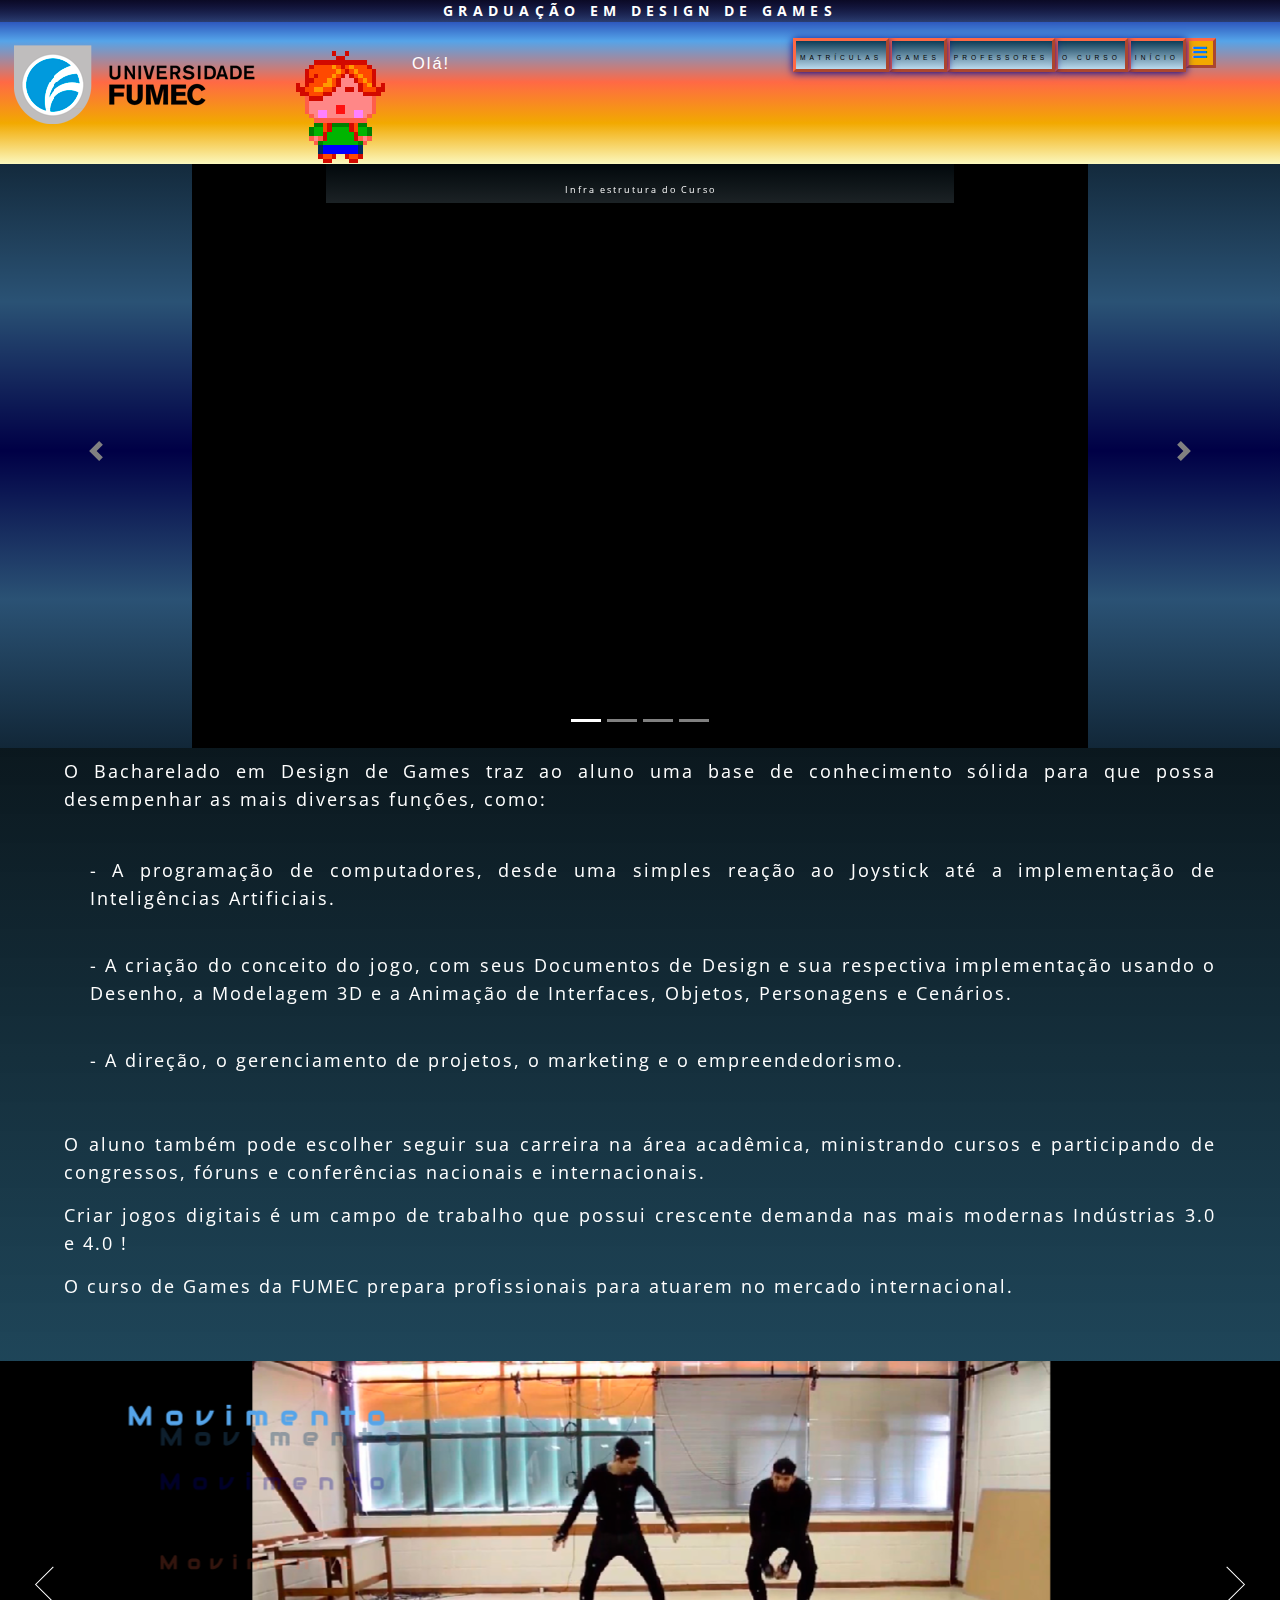
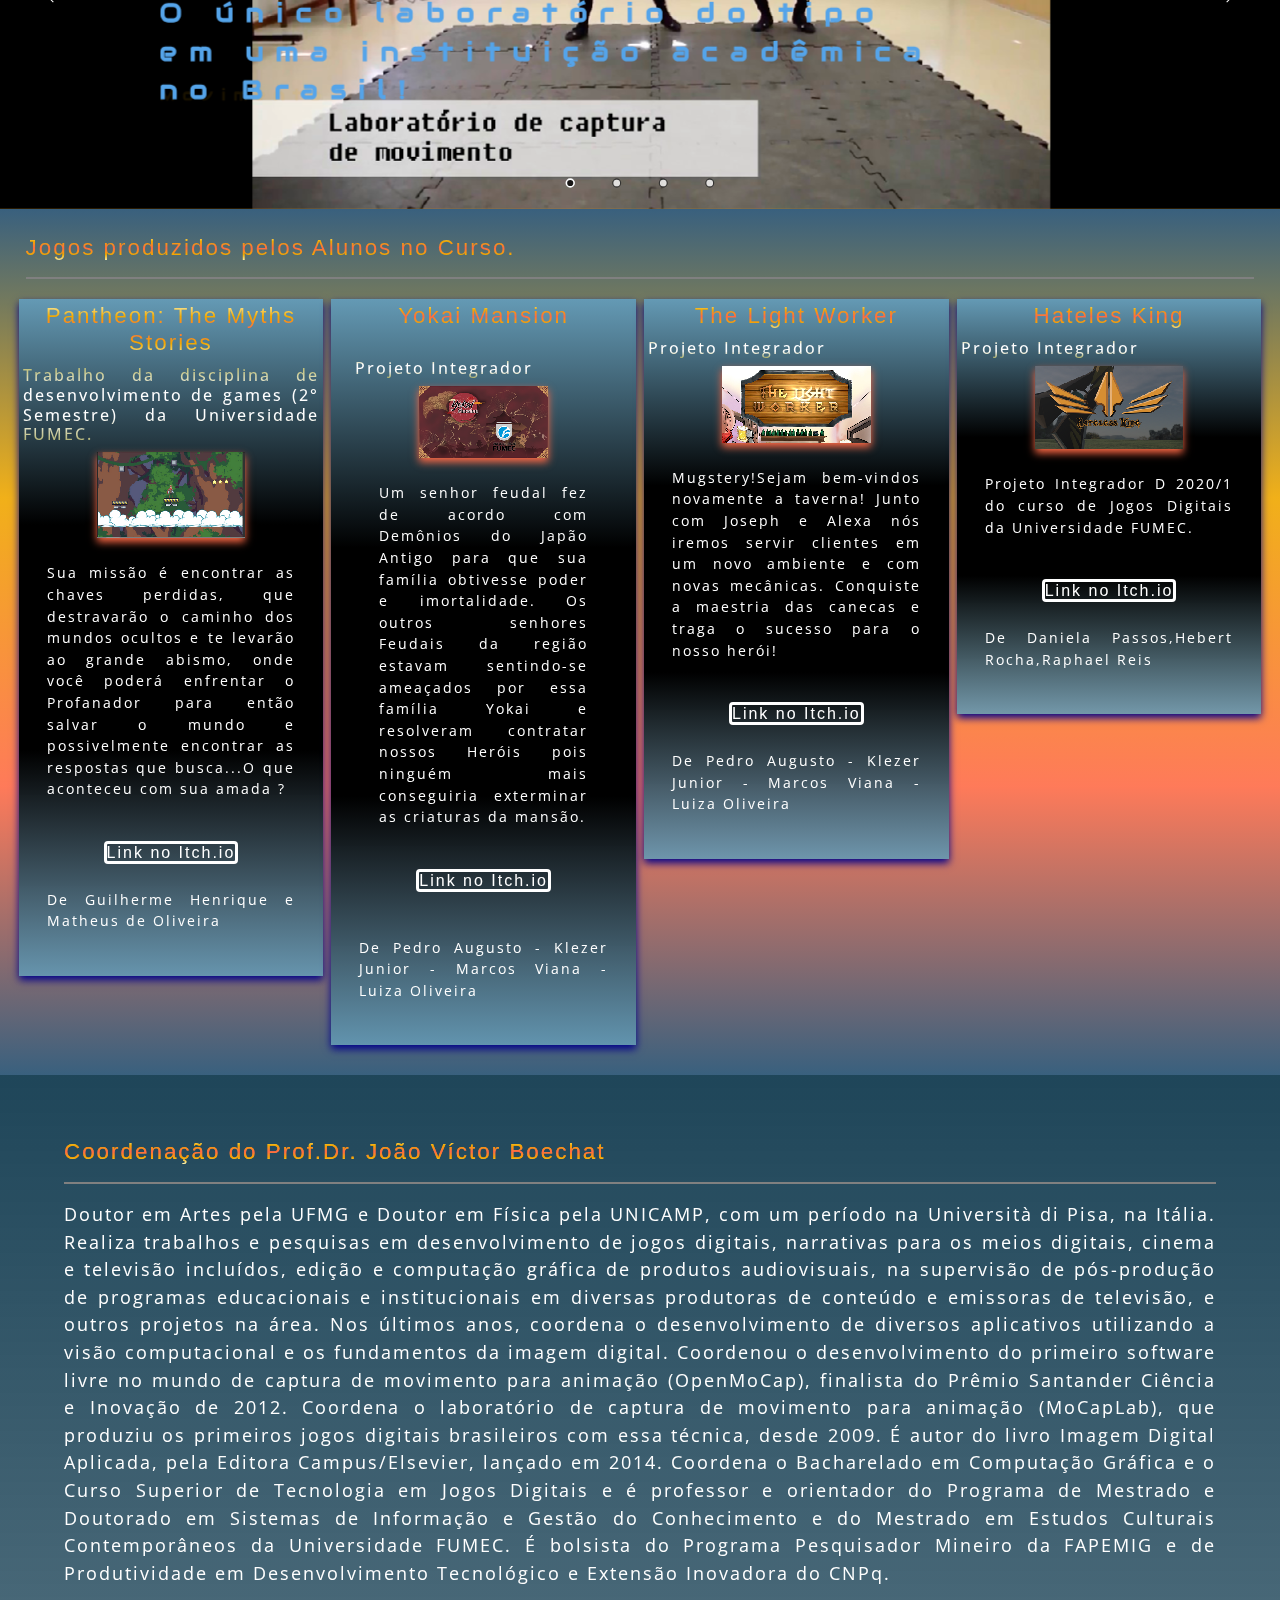
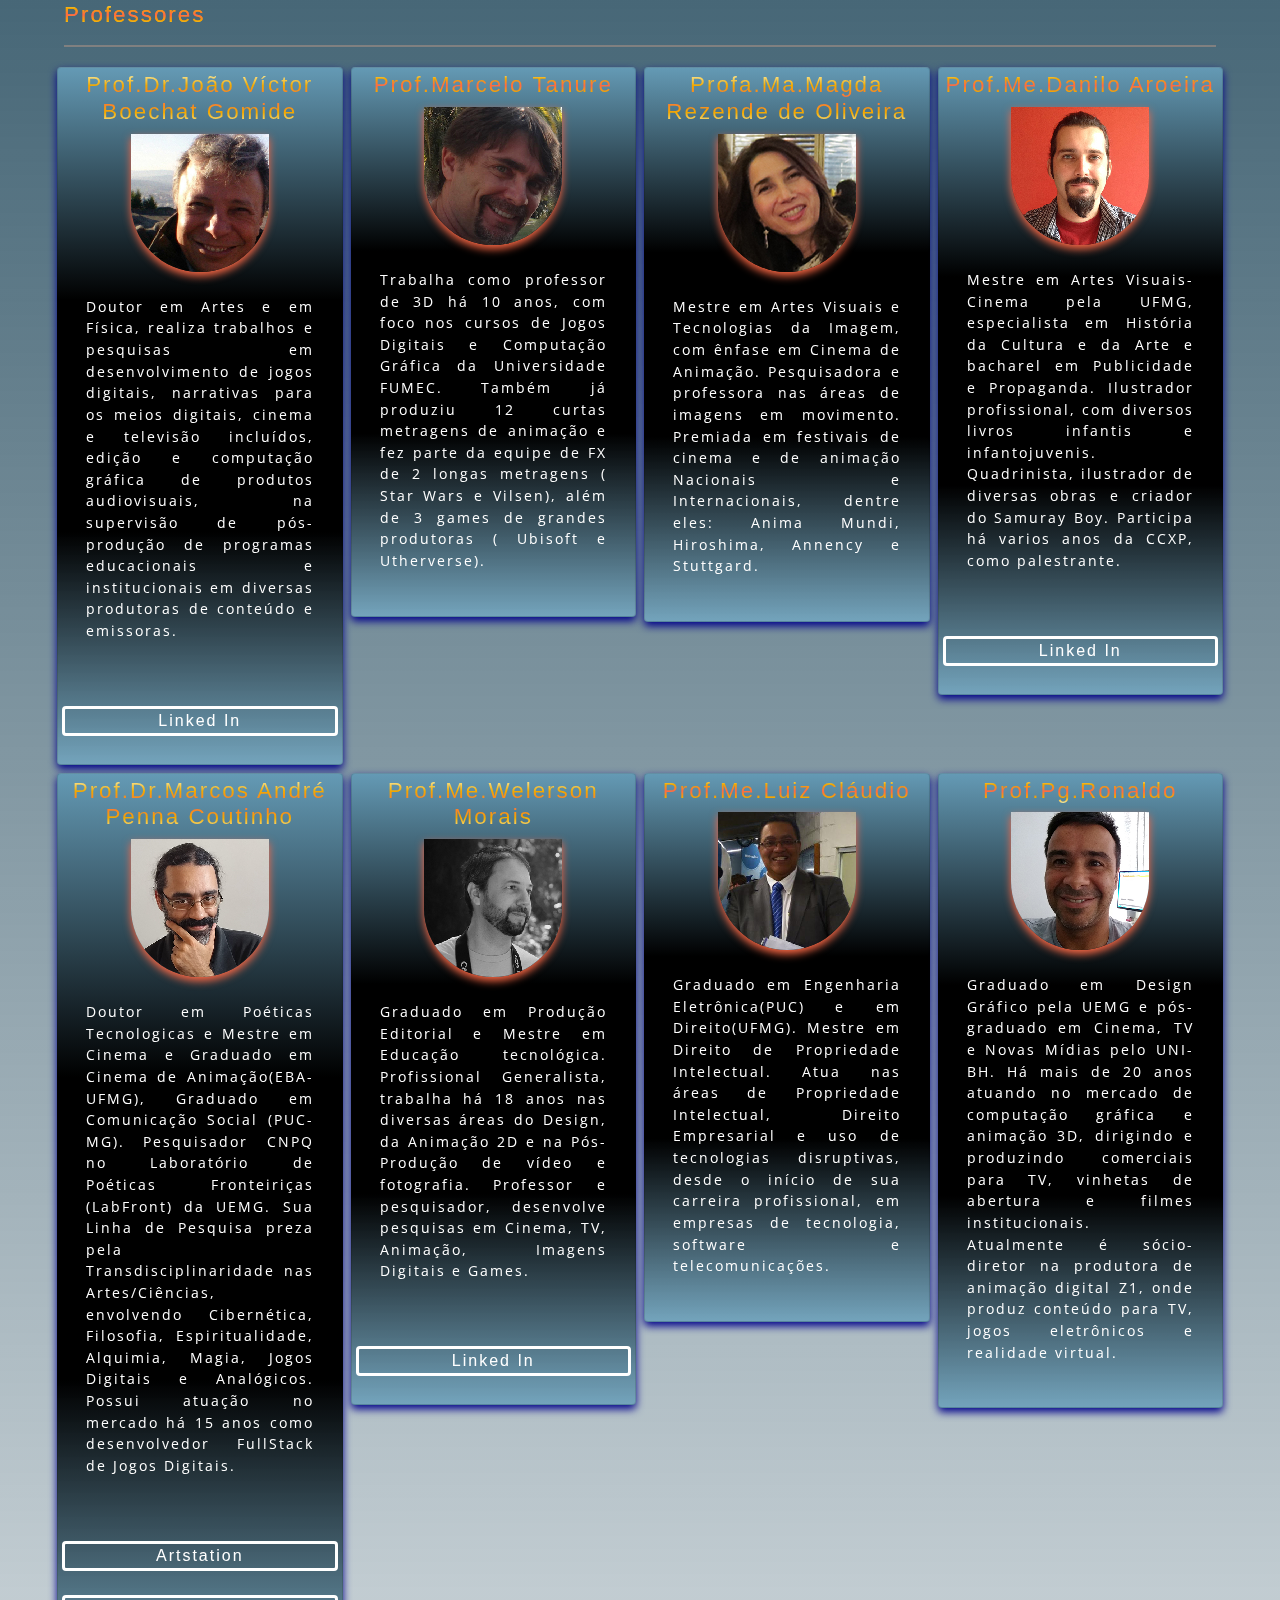
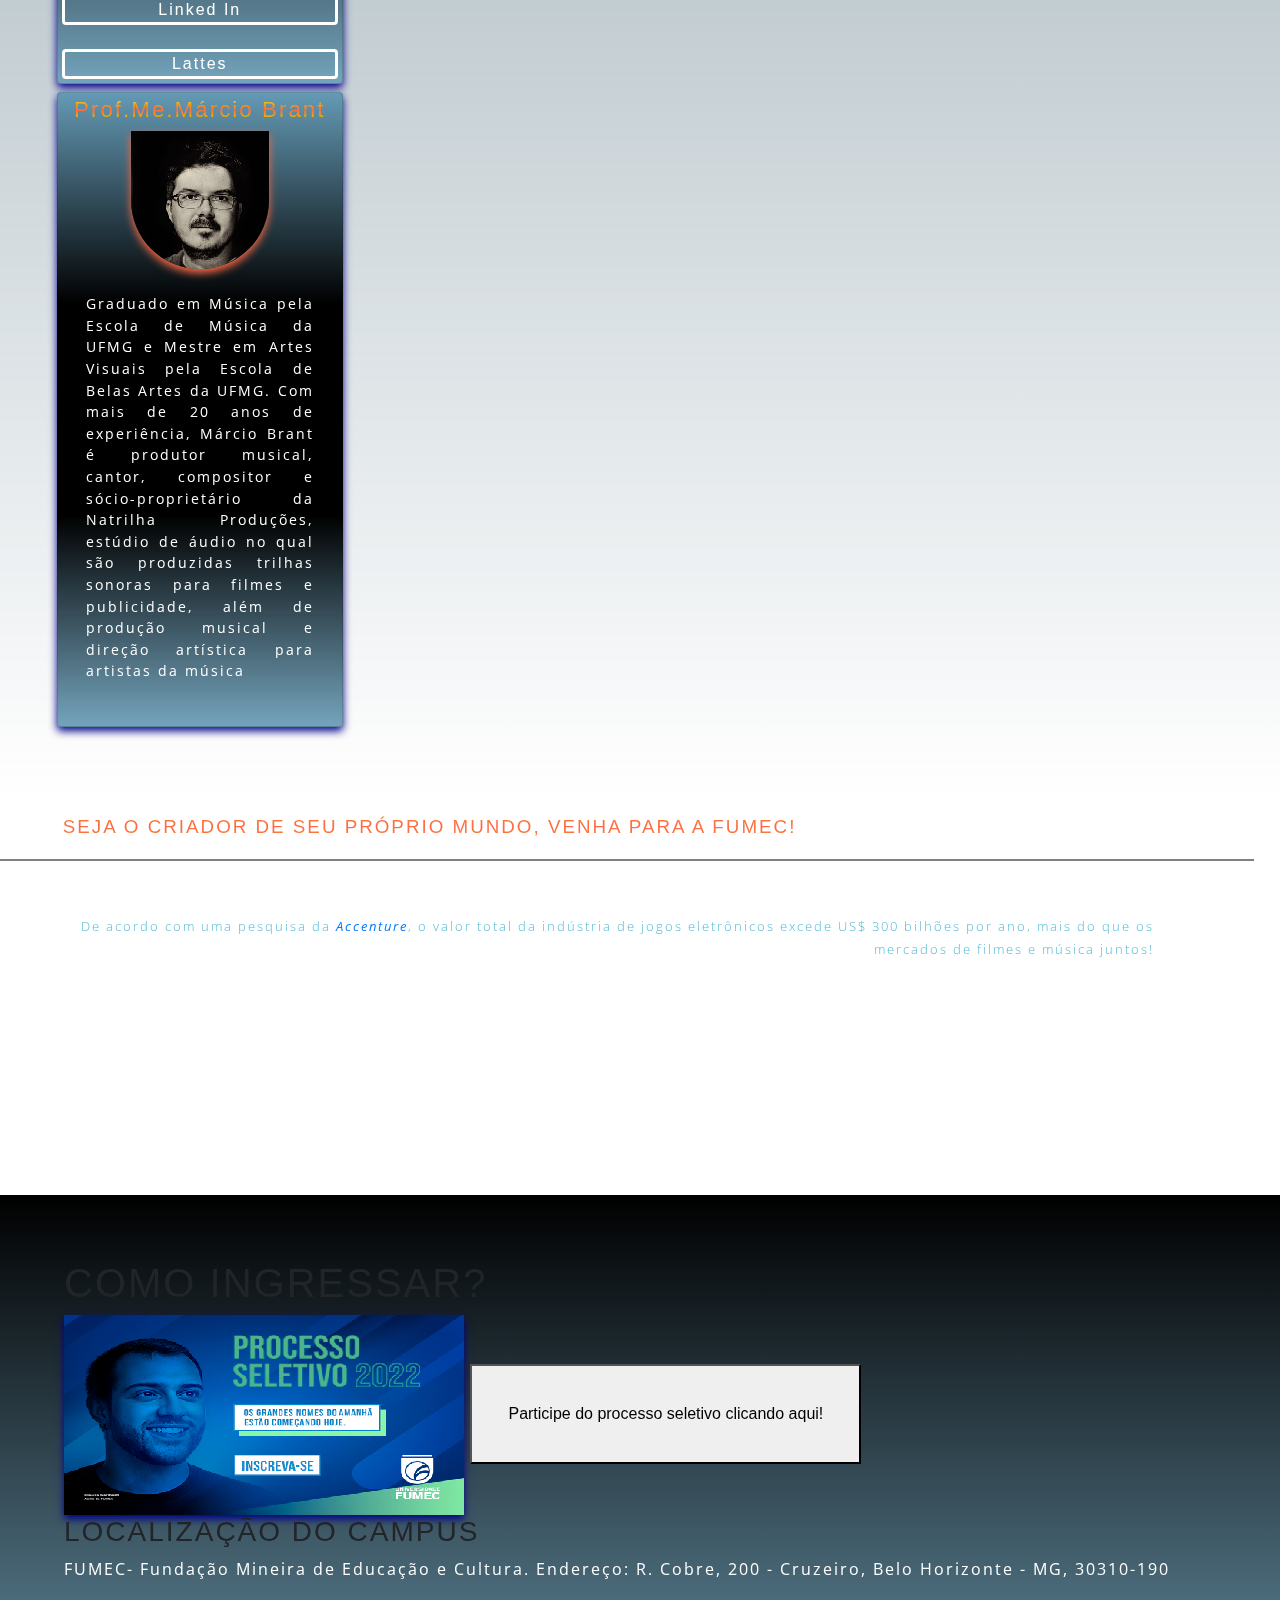
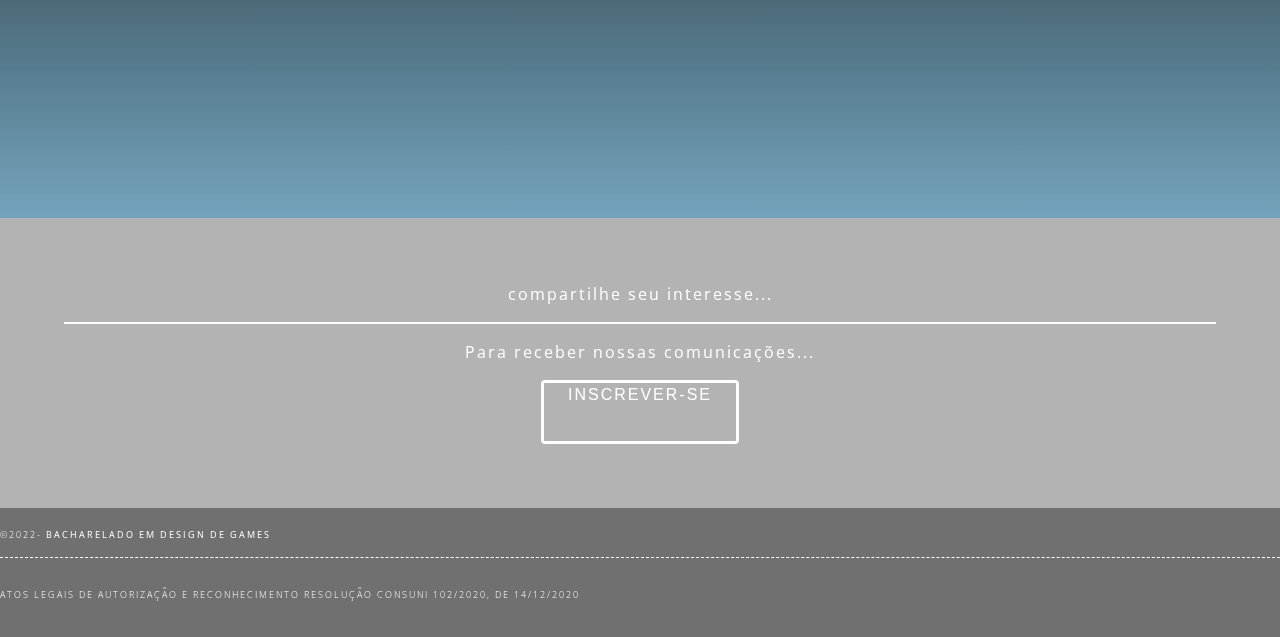
==== commit 52d93dc5: "Add files via upload" ====
--- a/index.html
+++ b/index.html
@@ -84,18 +84,10 @@
 		  	<p>FUMEC-Fundação Municipal de Educação e Cultura</p>
 			<p> FACE-Faculdade de Ciências Empresariais</p>			 
 		</div>		
-		-->		
-		
-			 
-		
-	
+		-->			
 	<!-- <button onclick="typeWriter1()" style="float:left; ">O curso de Design de Games é legal?</button>
 	<p id="onde"><b></b></p>-->
-		
-
-	
-	
-	
+			
 	</section>	
 
 		
@@ -487,7 +479,7 @@
 					  <div class="card-body">
 						<h5 class="game-title">Projeto Integrador</h5>
 						   <img id="YokaiMansion" src="images/UYWwWr.png" alt="lightWorkerGame" widht="347px" heigth="195" align="center">
-						<p class="card-text">Um senhor feudal fez de acordo com Demônios do Japão Antigo para que sua família obtivesse poder e imortalidade. Os outros senhores Feudais da região estavam sentindo-se ameaçados por essa família Yokai e resolveram contratar nossos Heróis pois ninguém mais conseguiria exterminar como criaturas da mansão. </p>
+						<p class="card-text">Um senhor feudal fez de acordo com Demônios do Japão Antigo para que sua família obtivesse poder e imortalidade. Os outros senhores Feudais da região estavam sentindo-se ameaçados por essa família Yokai e resolveram contratar nossos Heróis pois ninguém mais conseguiria exterminar as criaturas da mansão. </p>
 						<a href="https://obrina.itch.io/yokai-mansion" class="button">Link no Itch.io</a> 
 						</div>
 					  <p> De Pedro Augusto - Klezer Junior - Marcos Viana - Luiza Oliveira </p>
@@ -587,7 +579,7 @@
    <div class="card">
 	   <h1>Prof.Dr.Marcos André Penna Coutinho</h1>
       <img src="images/MiniBio_Site_CG.jpg" >
-	   <p>Doutor em Poéticas Tecnologicas, Mestre em Cinema, Graduado em Cinema de Animação(EBA-UFMG), e Graduado em Comunicação Social (PUC-MG). Pesquisador CNPQ no Laboratório de Poéticas Fronteiriças (LabFront) da UEMG. Sua Linha de Pesquisa preza pela Transdisciplinaridade nas Artes/Ciências, envolvendo Cibernética, Filosofia, Espiritualidade, Alquimia, Magia, Jogos Digitais e Analógicos. Possui atuação no mercado há 15 anos como desenvolvedor FullStack de Jogos Digitais.</p>
+	   <p>Doutor em Poéticas Tecnologicas e Mestre em Cinema e Graduado em Cinema de Animação(EBA-UFMG), Graduado em Comunicação Social (PUC-MG). Pesquisador CNPQ no Laboratório de Poéticas Fronteiriças (LabFront) da UEMG. Sua Linha de Pesquisa preza pela Transdisciplinaridade nas Artes/Ciências, envolvendo Cibernética, Filosofia, Espiritualidade, Alquimia, Magia, Jogos Digitais e Analógicos. Possui atuação no mercado há 15 anos como desenvolvedor FullStack de Jogos Digitais.</p>
 	   <br>
 	   <a class="button" href="https://www.artstation.com/marcosandre" target="_blank" >Artstation</a>
 	   <br>
@@ -641,20 +633,15 @@
 	   <h1>Prof.Me.Márcio Brant</h1>
 		<img src="images/Final Marcio.jpg">
 	    <p>Graduado em Música pela Escola de Música da UFMG e Mestre em Artes Visuais pela Escola de Belas Artes da UFMG. Com mais de 20 anos de experiência, Márcio Brant é produtor musical, cantor, compositor e sócio-proprietário da Natrilha Produções, estúdio de áudio no qual são produzidas trilhas sonoras para filmes e publicidade, além de produção musical e direção artística para artistas da música</p>
-	   
-	  
-	   
-	  </div>
+	    </div>
 	  </div>
   </div>
 
-
 </section>
-
 
   <!-- Parallax Section -->
   <section class="banner">
-    <h1><gradient style="font-size:calc(6px + 1vw);padding:5%;">SEJA O CRIADOR DE SEU PRÓPRIO MUNDO, VENHA PRA A FUMEC!</gradient></h1>
+    <h1><gradient style="font-size:calc(6px + 1vw);padding:5%;">SEJA O CRIADOR DE SEU PRÓPRIO MUNDO, VENHA PARA A FUMEC!</gradient></h1>
 	 <hr style="height:2px;border-width:0;color:white;background-color:gray"> 
 
     <p class="parallax_description"> De acordo com uma pesquisa da <b><i><a href="https://www.accenture.com/us-en/insights/software-platforms/gaming-the-next-super-platform"  target="_blank">Accenture</a></i></b>, o valor total da indústria de jogos eletrônicos excede US$ 300 bilhões por ano, mais do que os mercados de filmes e música juntos!</p>
@@ -668,27 +655,40 @@
       <h1>COMO INGRESSAR?</h1>
 		 <a href="https://processoseletivo.fumec.br/" target="_blank">
       <img src="images/processoseletivo.png" alt="" width="520" height="335" class="cards center" />
-      <p style="padding:36px;text-align: center;">Participe do processo seletivo clicando aqui!</p>
+      <button style="padding:36px;text-align: center;">Participe do processo seletivo clicando aqui!</button>
 			</a>
     
       <h3>LOCALIZAÇÃO DO CAMPUS</h3>
 		
 		<p style="background:none;color:white;">FUMEC- Fundação Mineira de Educação e Cultura. Endereço: R. Cobre, 200 - Cruzeiro, Belo Horizonte - MG, 30310-190</p>
 <!--		<div class="map-responsive">-->
-		<iframe width="100%" height="100%" src="https://maps.google.com/maps?q=R.%20Cobre,%20200%20-%20Cruzeiro,%20Belo%20Horizonte%20-%20MG,%2030310-190&t=&z=17&ie=UTF8&iwloc=&output=embed" frameborder="0" scrolling="no" marginheight="0" marginwidth="0"></iframe>
+		<iframe width="100%" src="https://maps.google.com/maps?q=R.%20Cobre,%20200%20-%20Cruzeiro,%20Belo%20Horizonte%20-%20MG,%2030310-190&t=&z=17&ie=UTF8&iwloc=&output=embed" frameborder="0" scrolling="no" marginheight="0" marginwidth="0"></iframe>
 <!--		</div>-->
     
   </footer>
 
   <!-- Footer Section ------------------------------------>
-  <section class="footer_banner center" id="contact" style="padding:5%;text-align: center; ">
+  <section class="footer_banner" id="contact" style="padding:5%;text-align: center; ">
     <h2 class="hidden">Footer Banner Section </h2>
-	  <p>compartilhe seu interesse...</p>
-	  
-<div class="sharethis-inline-share-buttons center"></div>
-		  	  
-    <p style="text-align: center;">PARA RECEBER NOSSA COMUNICAÇÃO</p>
-    <div class="button center" style="height:64px; width: 198px;">inscreva-se</div>
+	  <p style=" display: block;
+  margin-left: auto;
+  margin-right: auto;
+	text-align: center;
+  ">compartilhe seu interesse...</p>
+	  
+<div class="sharethis-inline-share-buttons" style=" display: block;
+  margin-left: auto;
+  margin-right: auto;
+	text-align: center;
+  "></div>
+	 <hr style="height:2px;border-width:0;color:white;background-color:white"> 	  	  
+    <p style="text-align: center;">Para receber nossas comunicações...</p>
+    <div class="button" style="height:64px; width: 198px; display: block;
+  	margin-left: auto;
+  	margin-right: auto;
+	text-align: center;
+	vertical-align: middle;
+  ">INSCREVER-SE</div>
   </section>
   <!-- Copyrights Section ------------------------------------->
   <div class="copyright center">
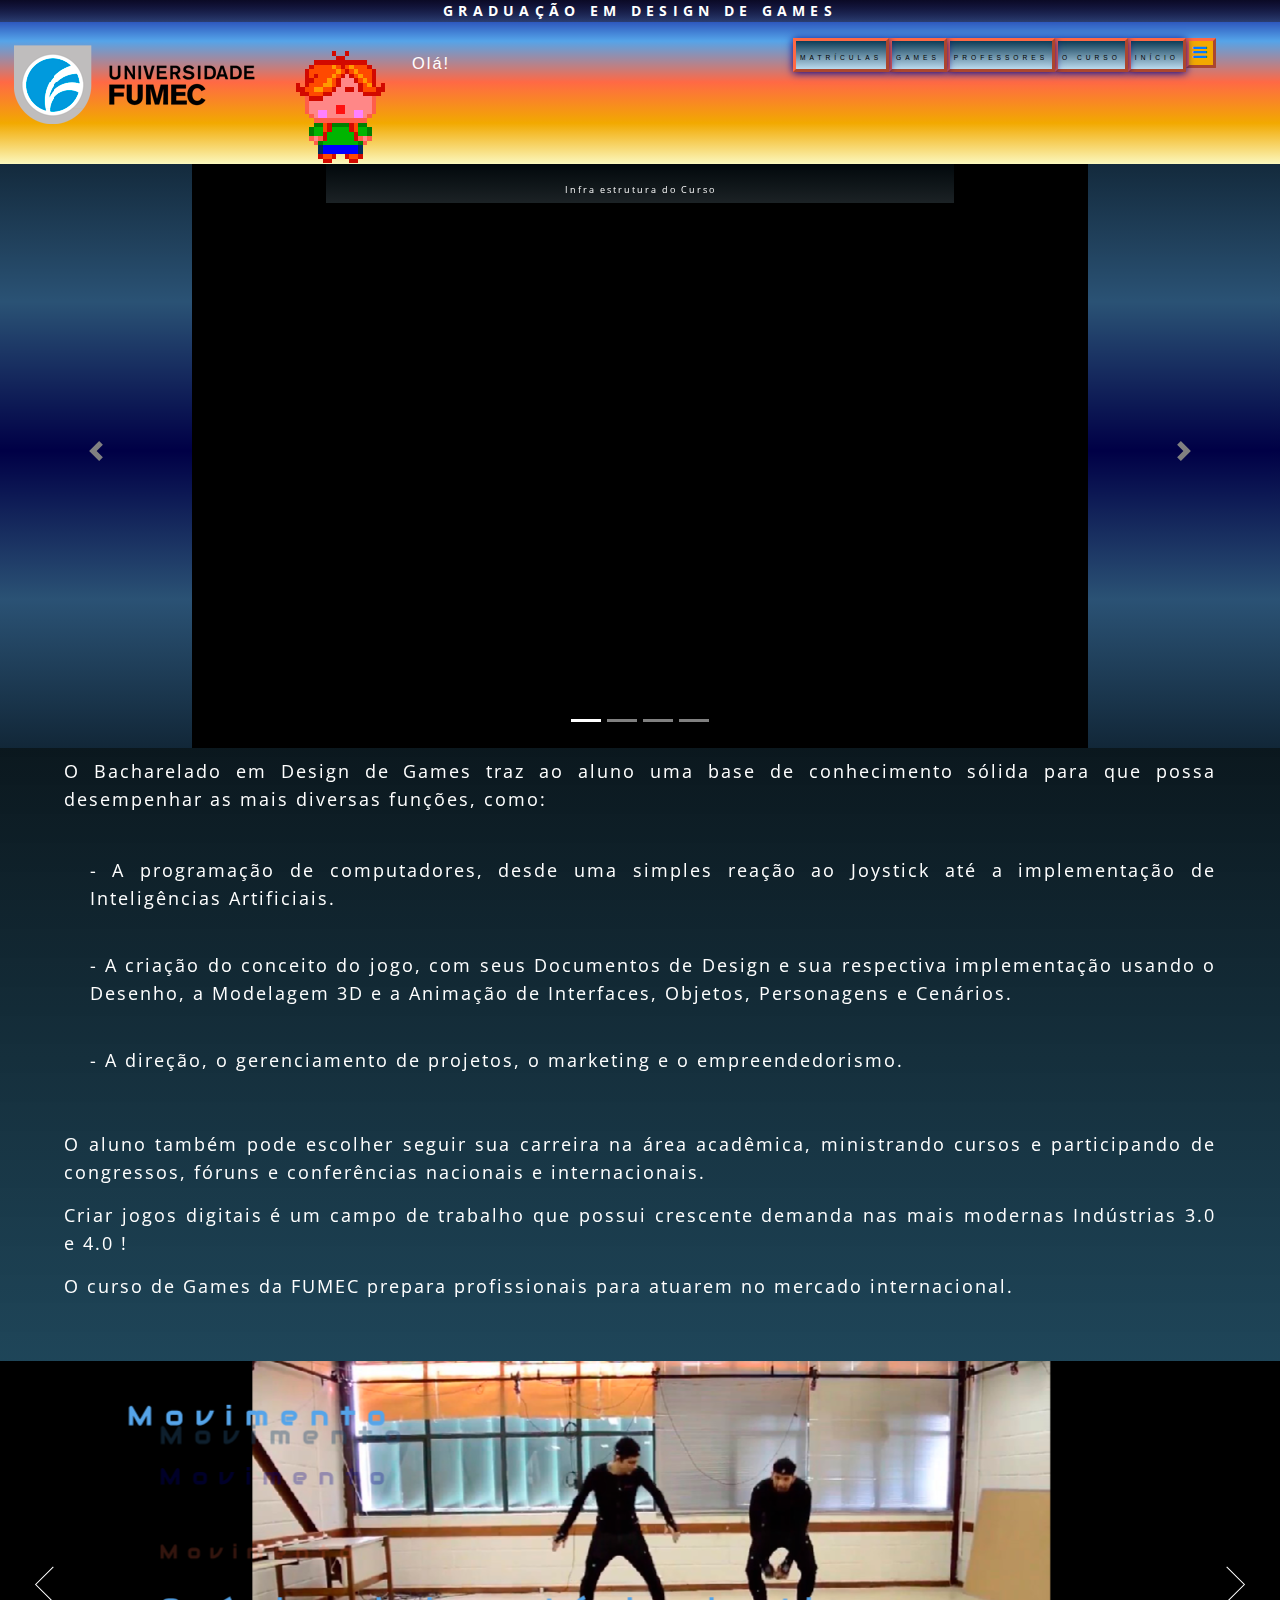
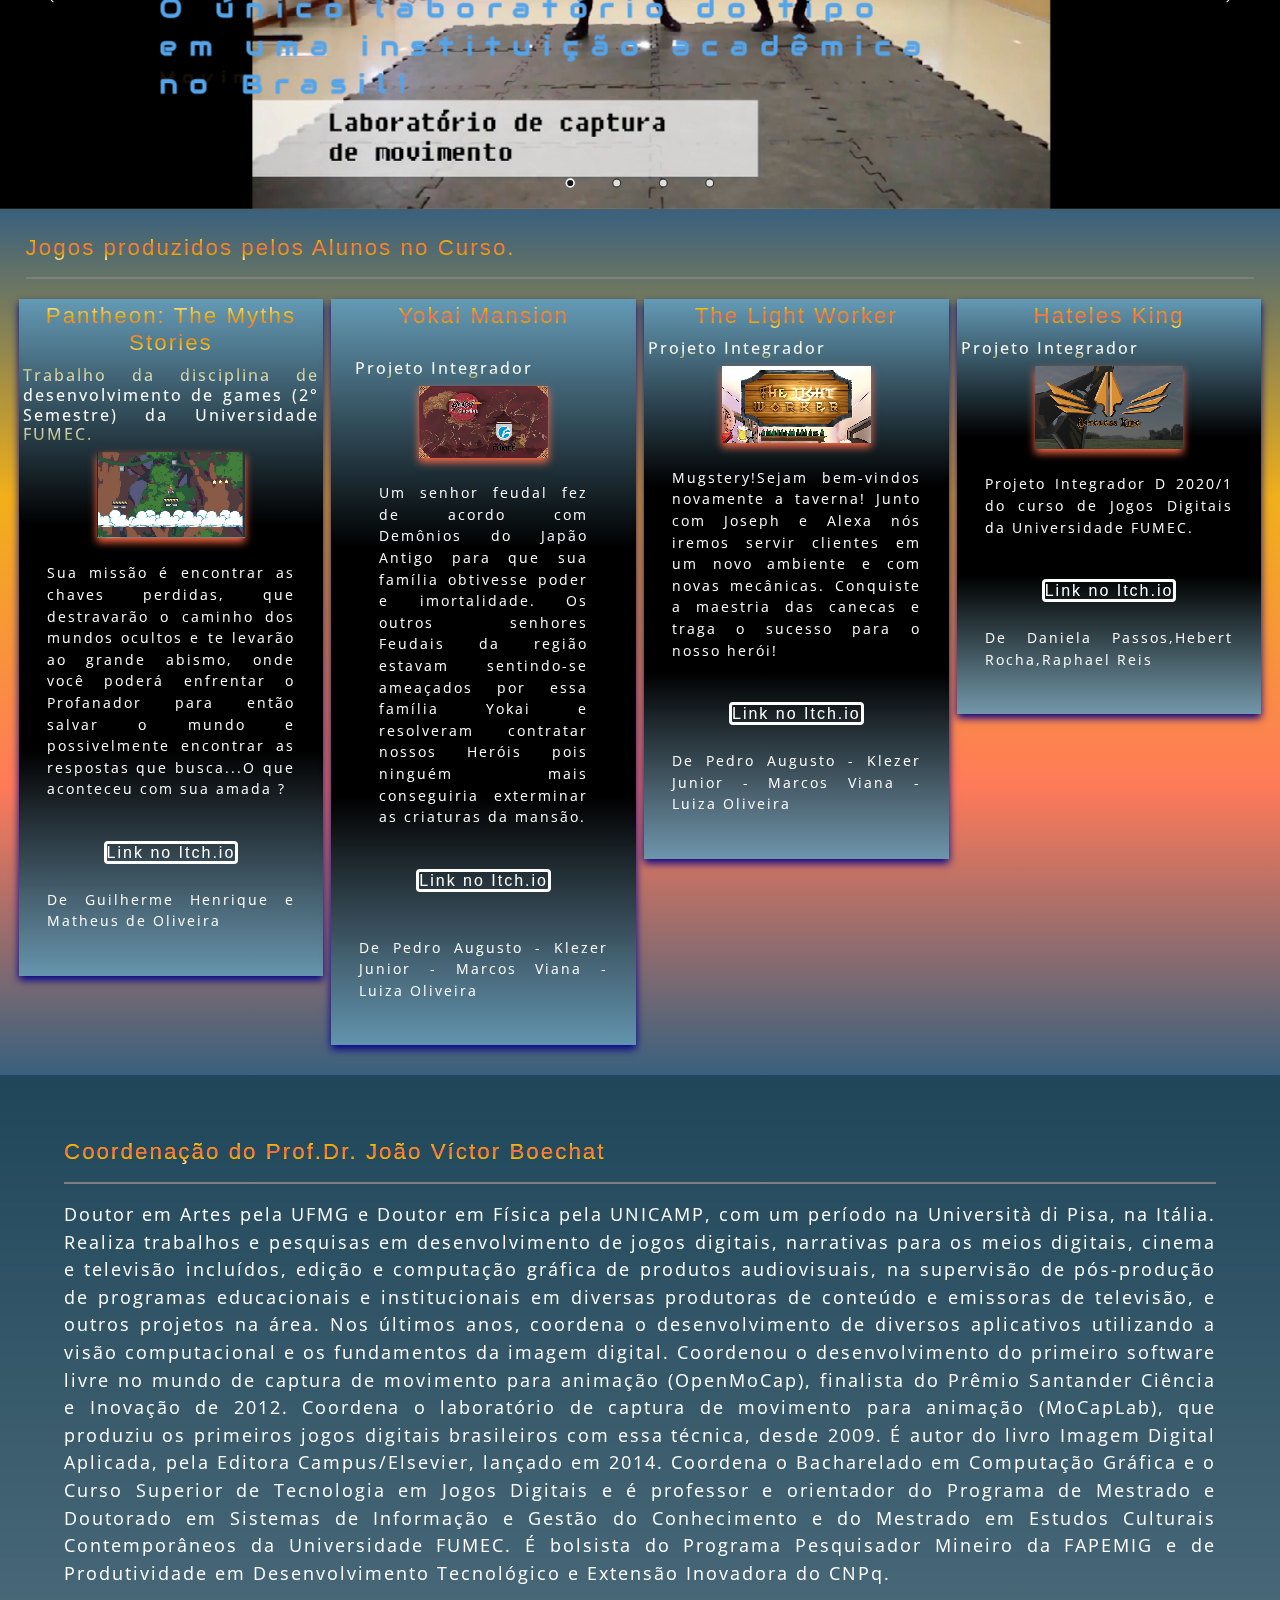
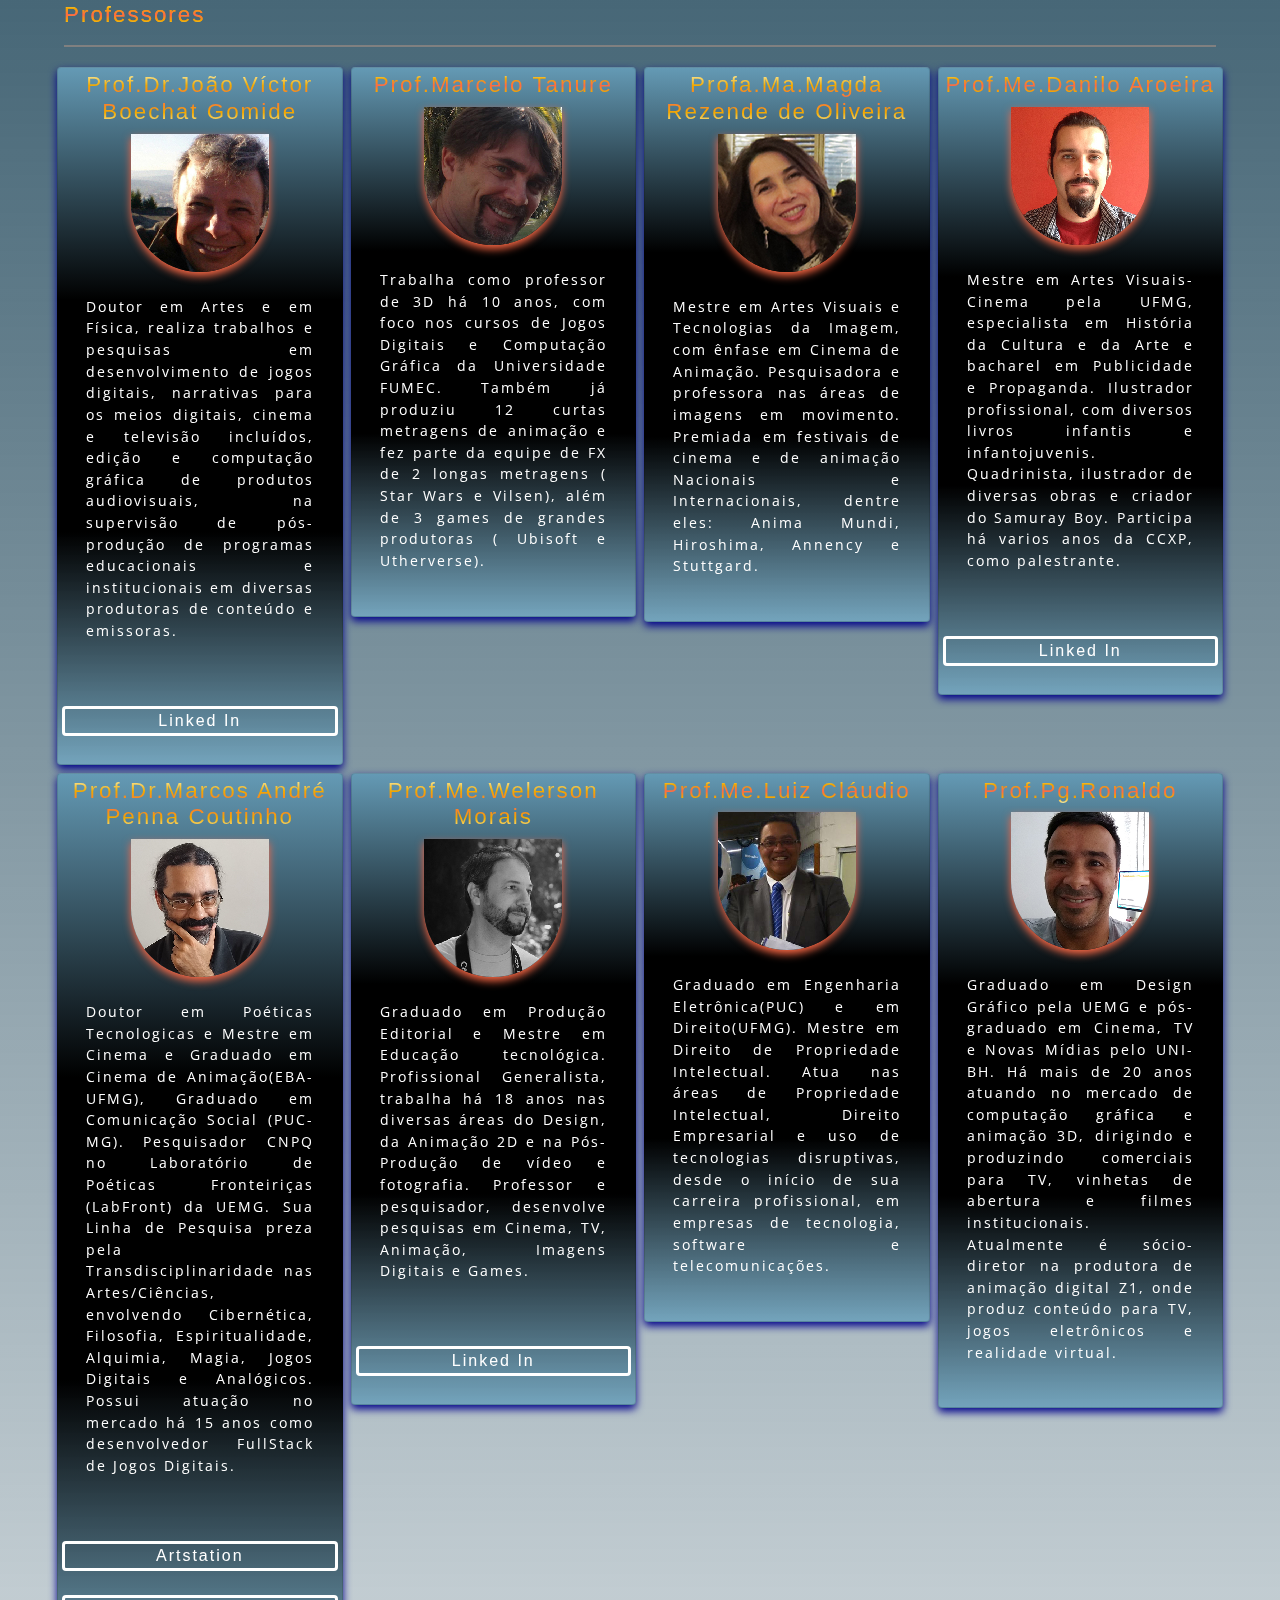
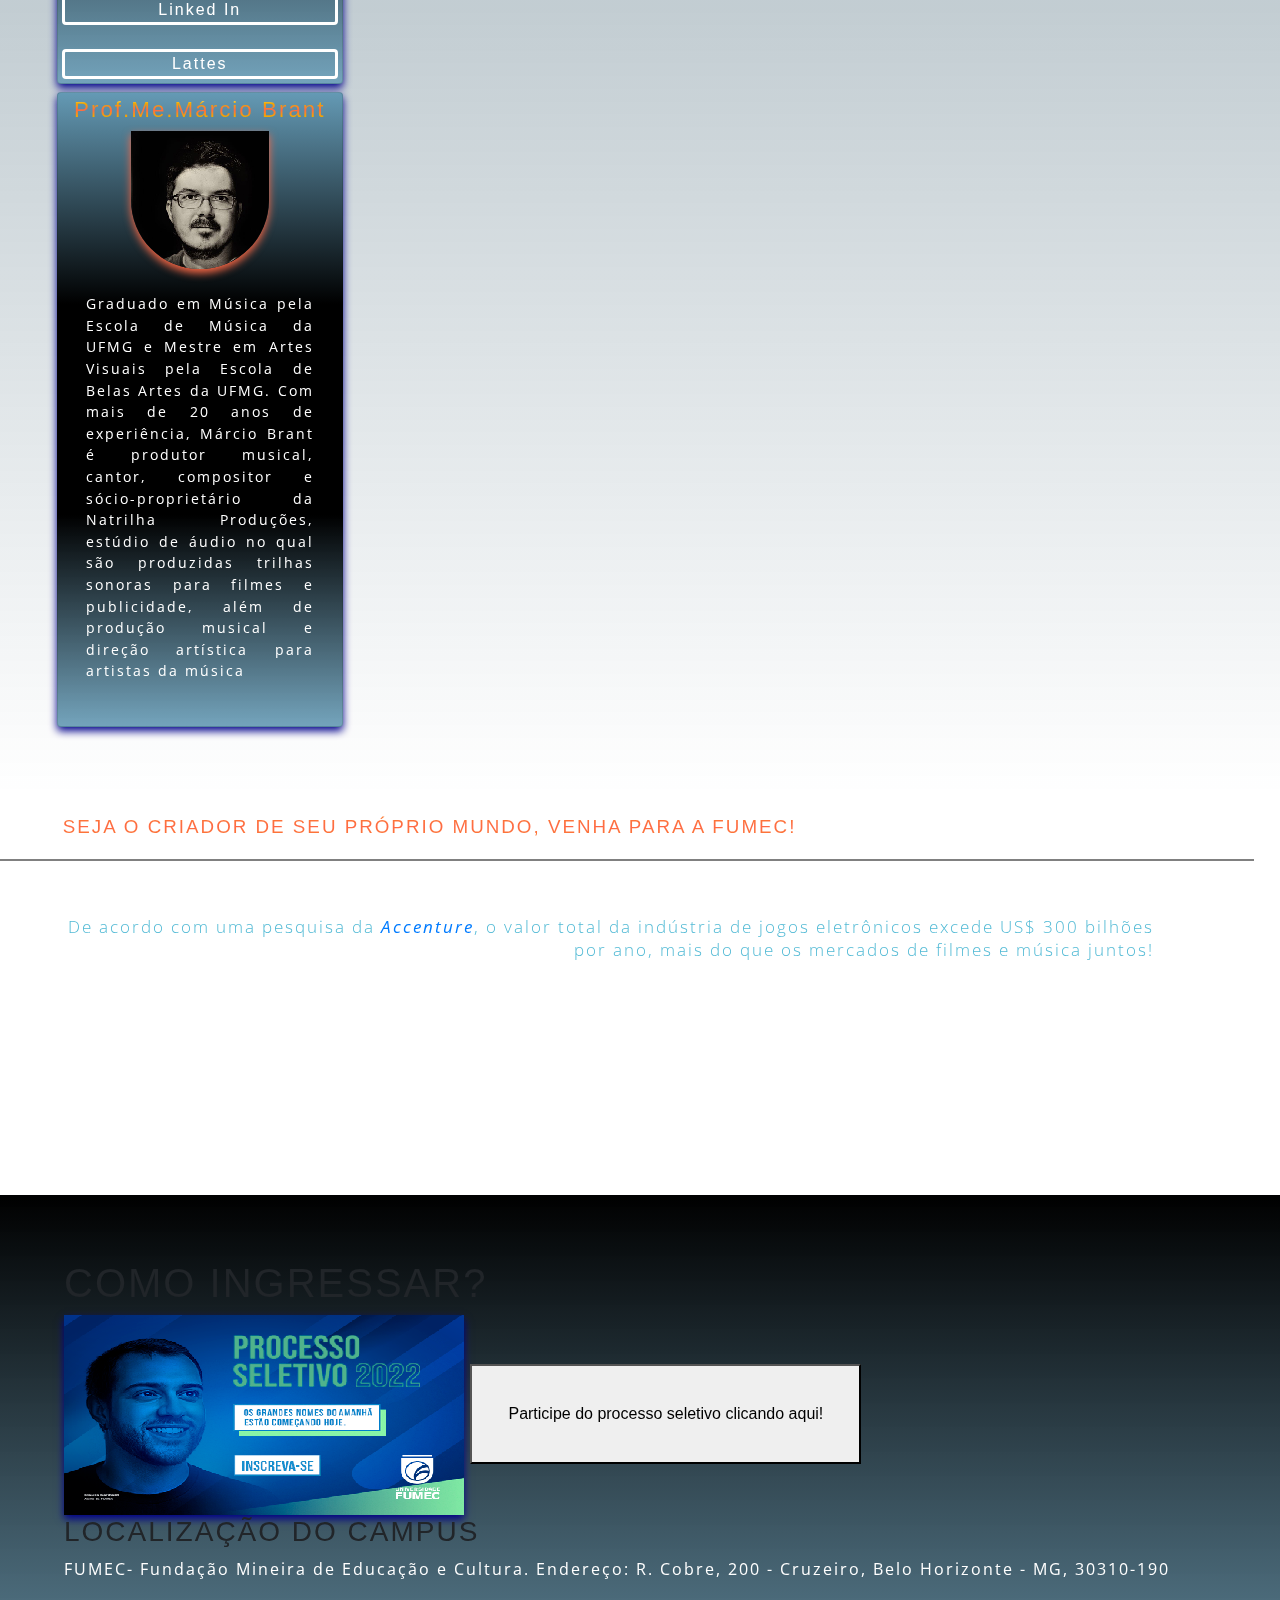
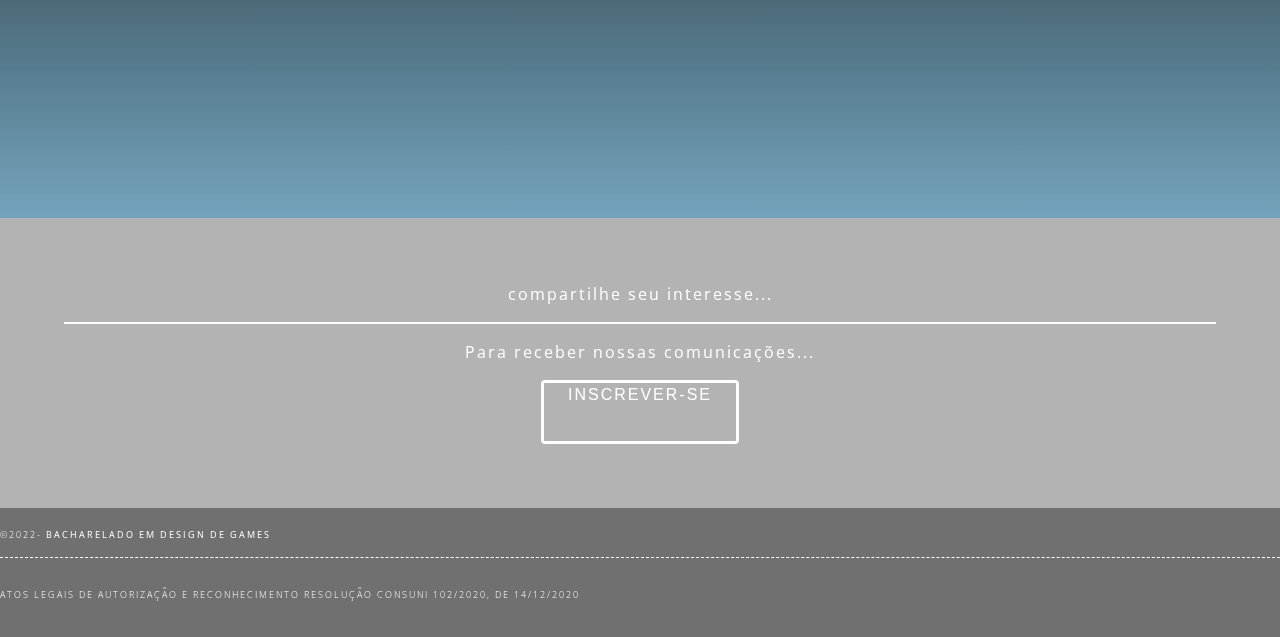
==== commit 43655ac3: "Add files via upload" ====
--- a/index.html
+++ b/index.html
@@ -422,8 +422,8 @@
                     <div data-to="50% 50%" data-t="14" style="background-color: black; opacity:0;top:140px;position:absolute;color:#55A4E9;font-size:60px;line-height:1.2;letter-spacing:0.1em;font-family: 'Audiowide', cursive;stroke:#ff9500;stroke-width:2;">Projetos Integradores...</div>
 				  <div data-to="50% 50%" data-t="14" style="background-color: black; opacity:;top:340px;position:absolute;color:#55A4E9;font-size:30px;line-height:1.2;letter-spacing:0.1em;font-family: 'Audiowide', cursive;stroke:#ff9500;stroke-width:2;">...em que reunimos todas as disciplinas para a criação do seu Game ! </div>
 					
-                    <img data-to="50% 50%" data-t="15" style="left:780px;top:350px;width:180px;height:180px;position:absolute;opacity:0;max-width:180px;" data-src="images/Fumec-ESports.png" />					
-                    <img data-to="50% 50%" data-t="16" style="left:1330px;top:8px;width:172px;height:131px;position:absolute;opacity:0;max-width:172px;" data-src="img/wine-badge.png" />
+<!--                    <img data-to="50% 50%" data-t="15" style="left:780px;top:350px;width:180px;height:180px;position:absolute;opacity:0;max-width:180px;" data-src="images/Fumec-ESports.png" />					-->
+                    <img data-to="50% 50%" data-t="16" style="left:1330px;top:8px;width:180px;height:180px;position:absolute;opacity:0;max-width:172px;" data-src="images/Fumec-ESports.png" />
                 </div>
             </div>
         </div><a data-scale="0" href="https://www.jssor.com" style="display:none;position:absolute;">slider html</a>
--- a/css/singlePageTemplate.css
+++ b/css/singlePageTemplate.css
@@ -413,7 +413,7 @@
 	color: #52BAD5;
 	text-align: right;
 	padding-right: 5%;
-	font-size: calc(12px + .1vh);
+	font-size: calc(12px + .5vh);
 	float: right;
 	font-weight: lighter;
 	line-height: 23px;
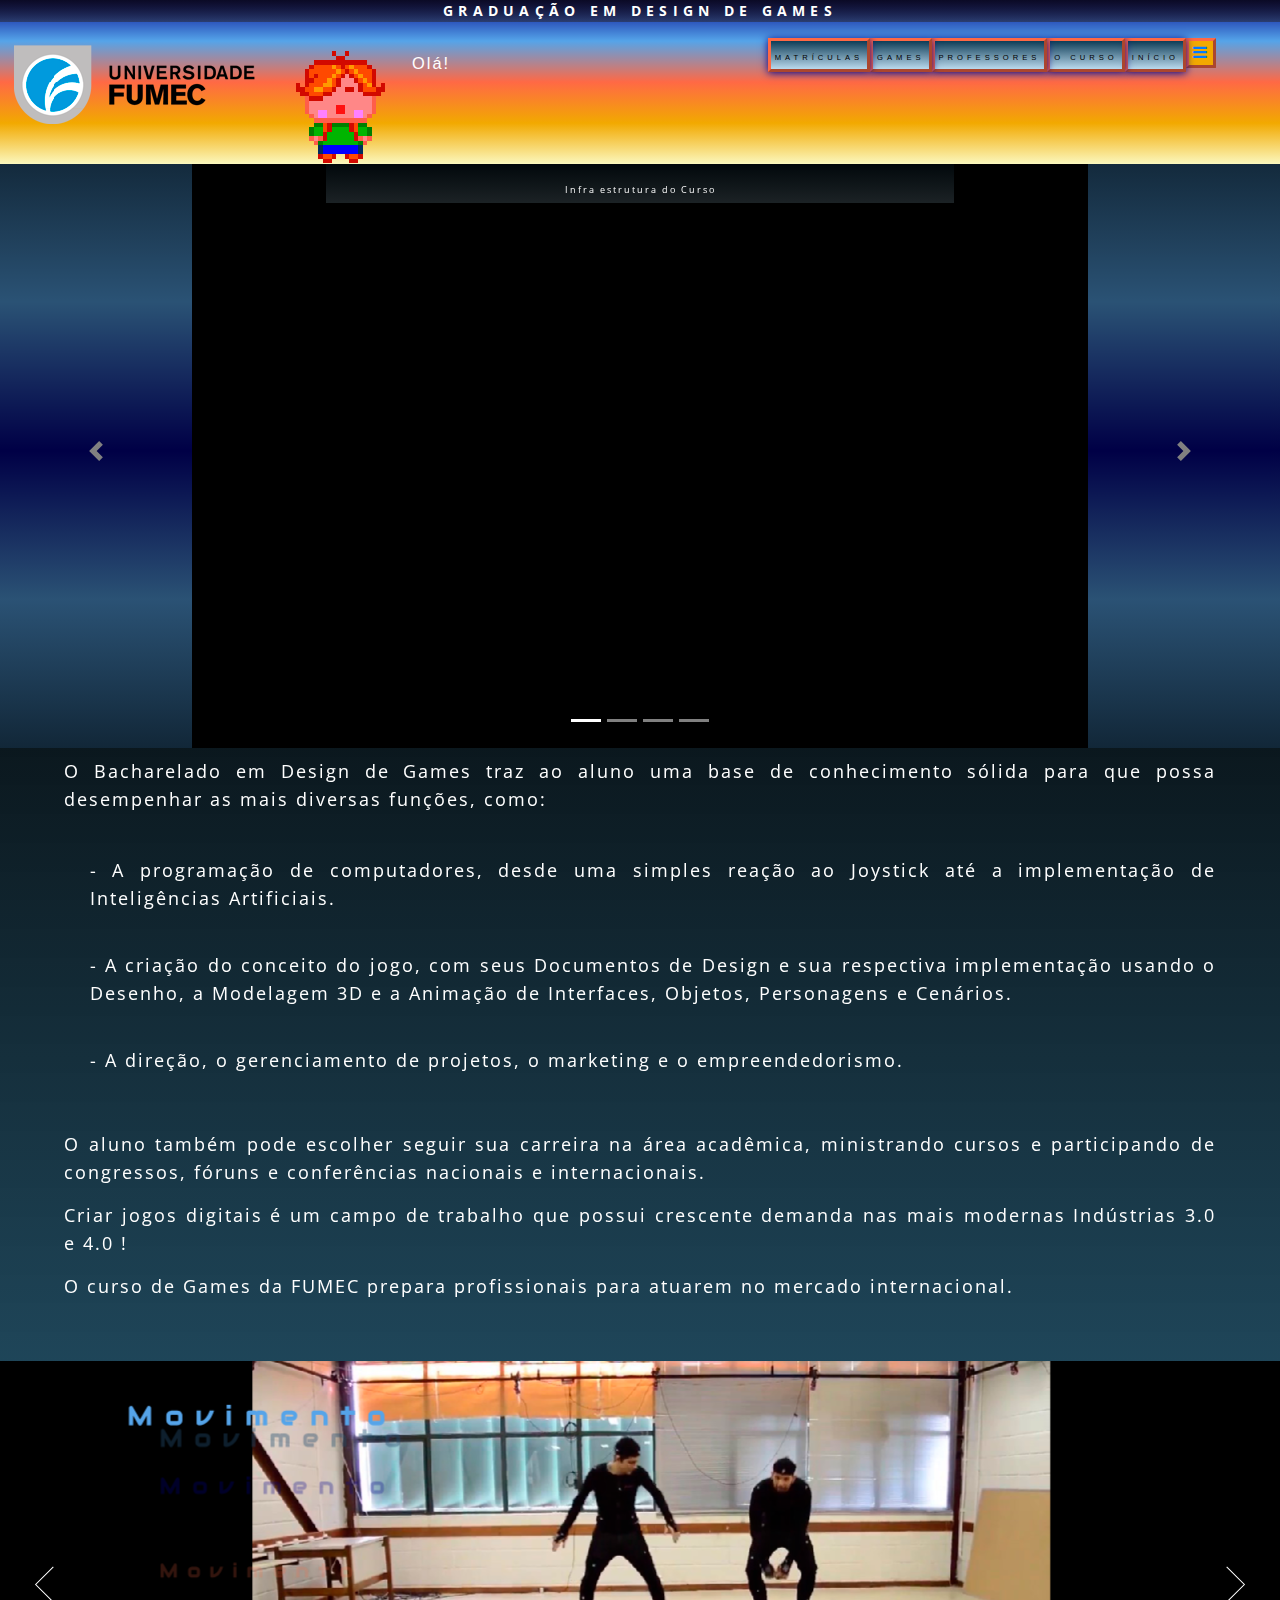
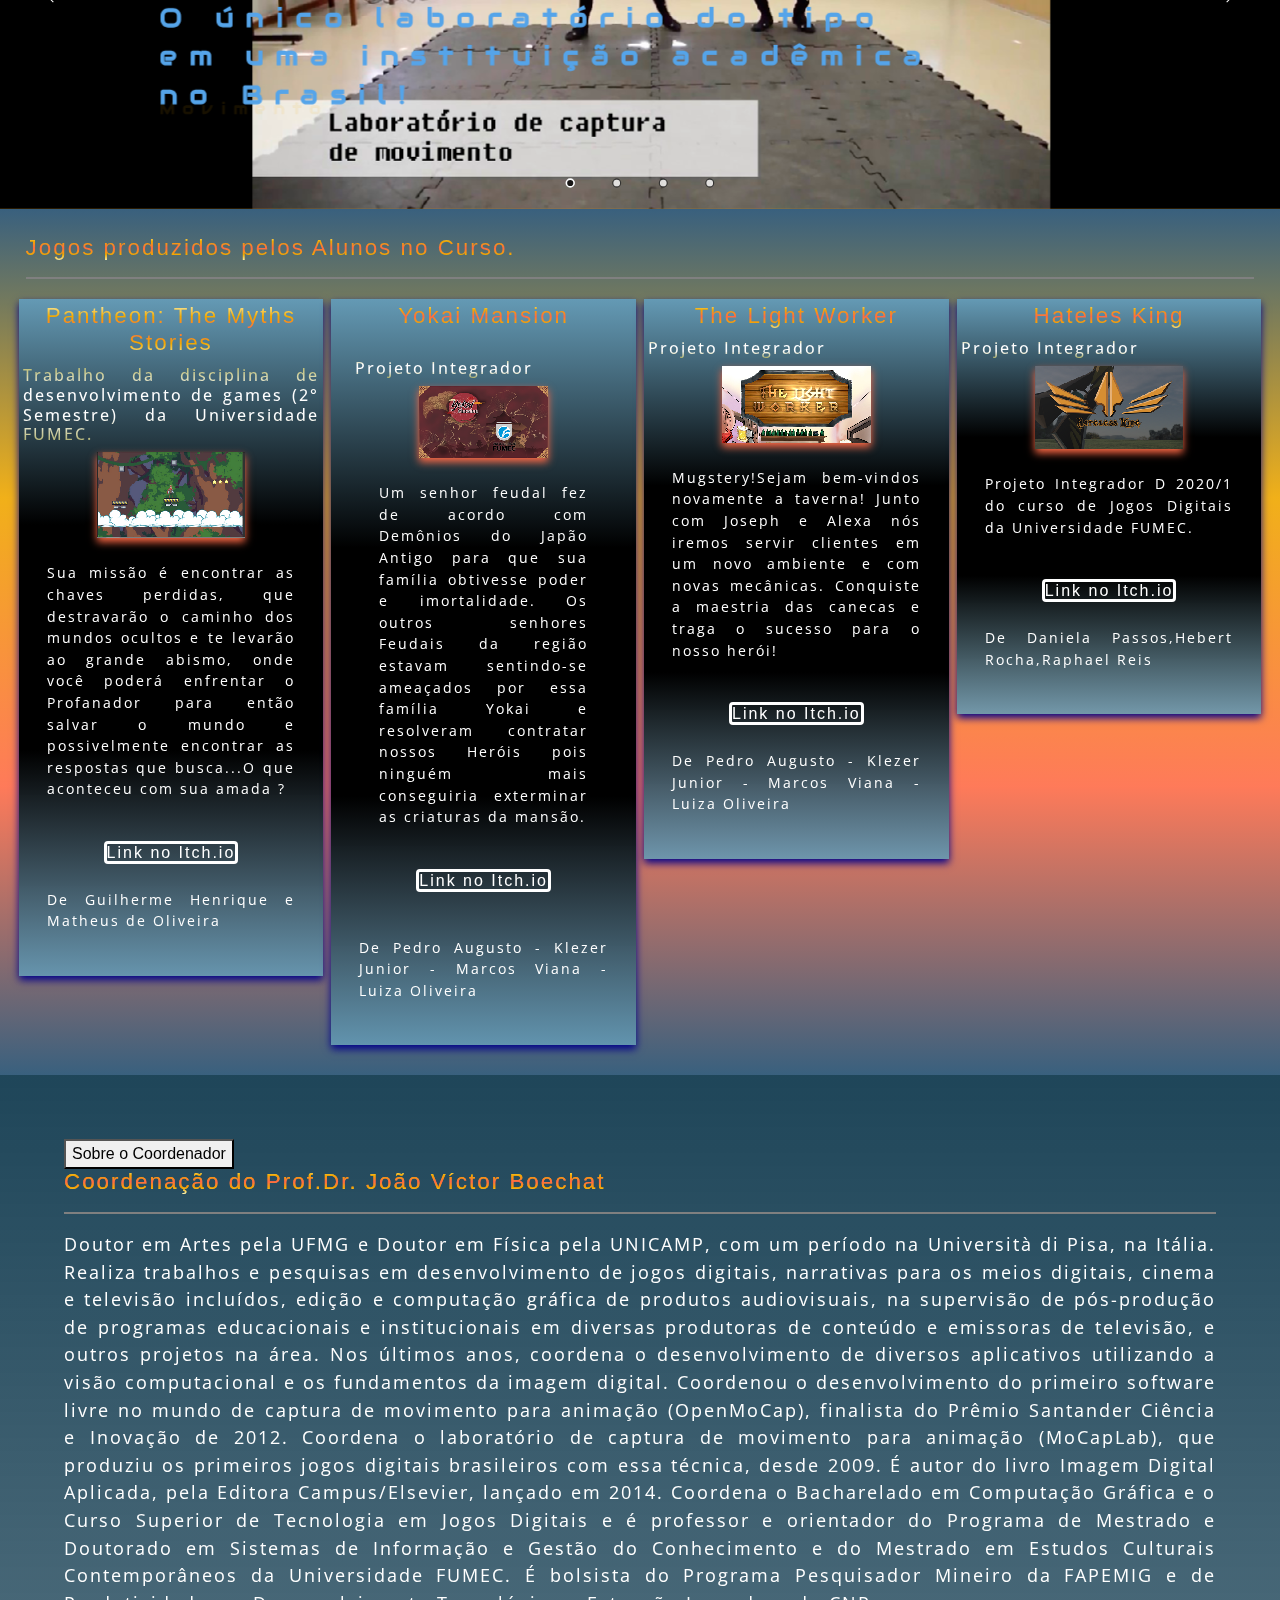
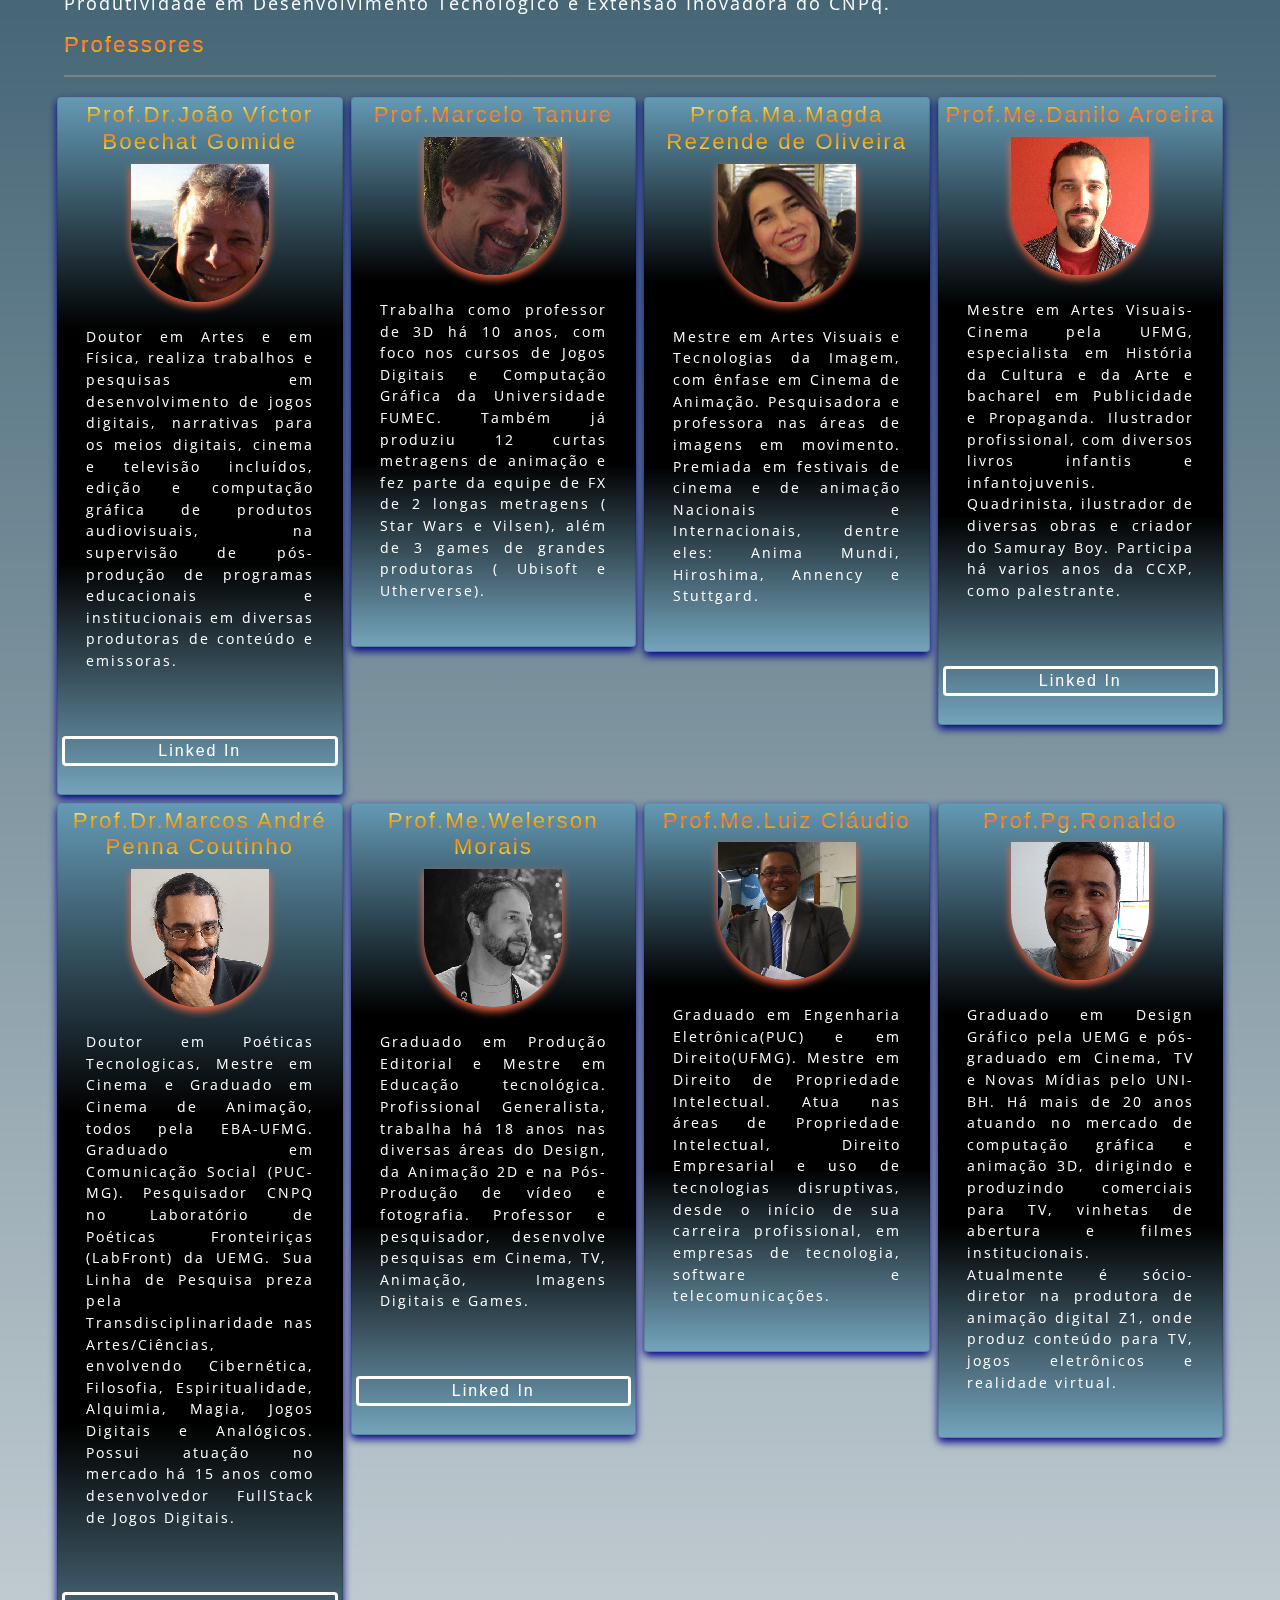
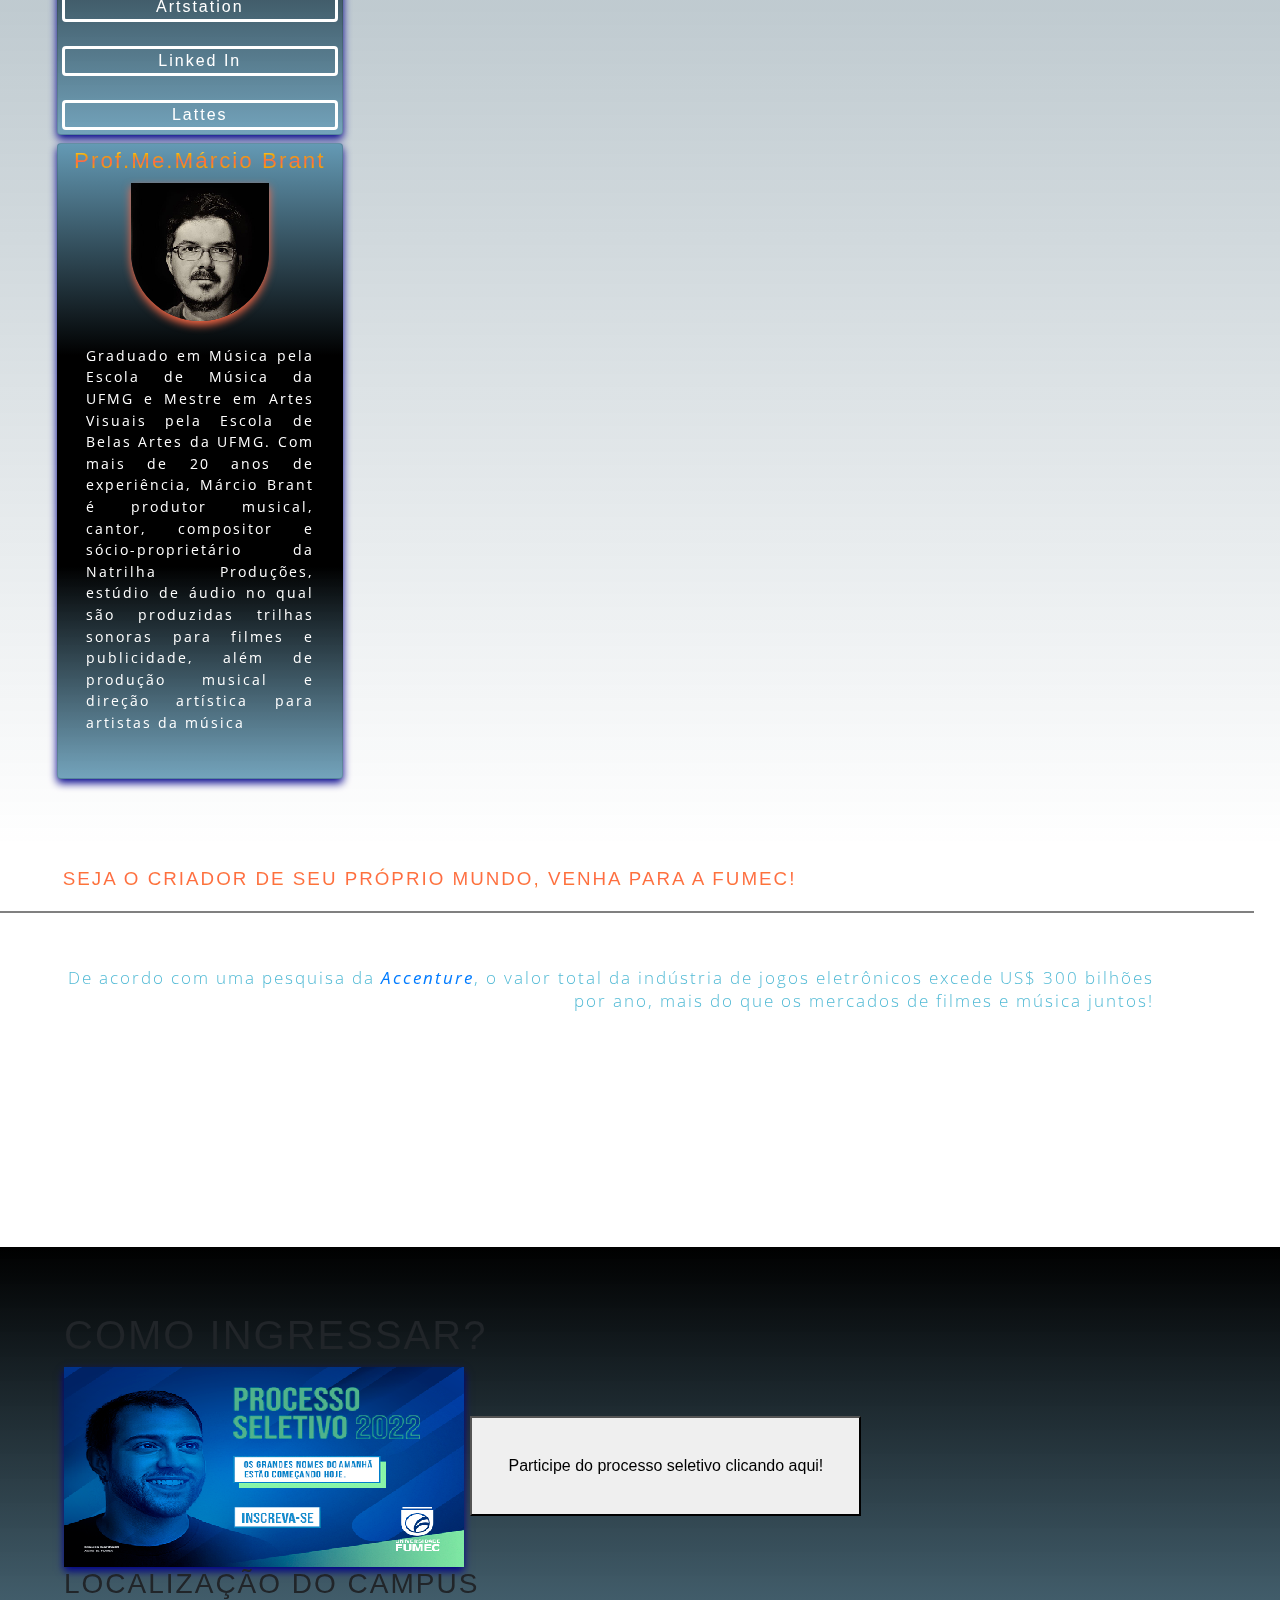
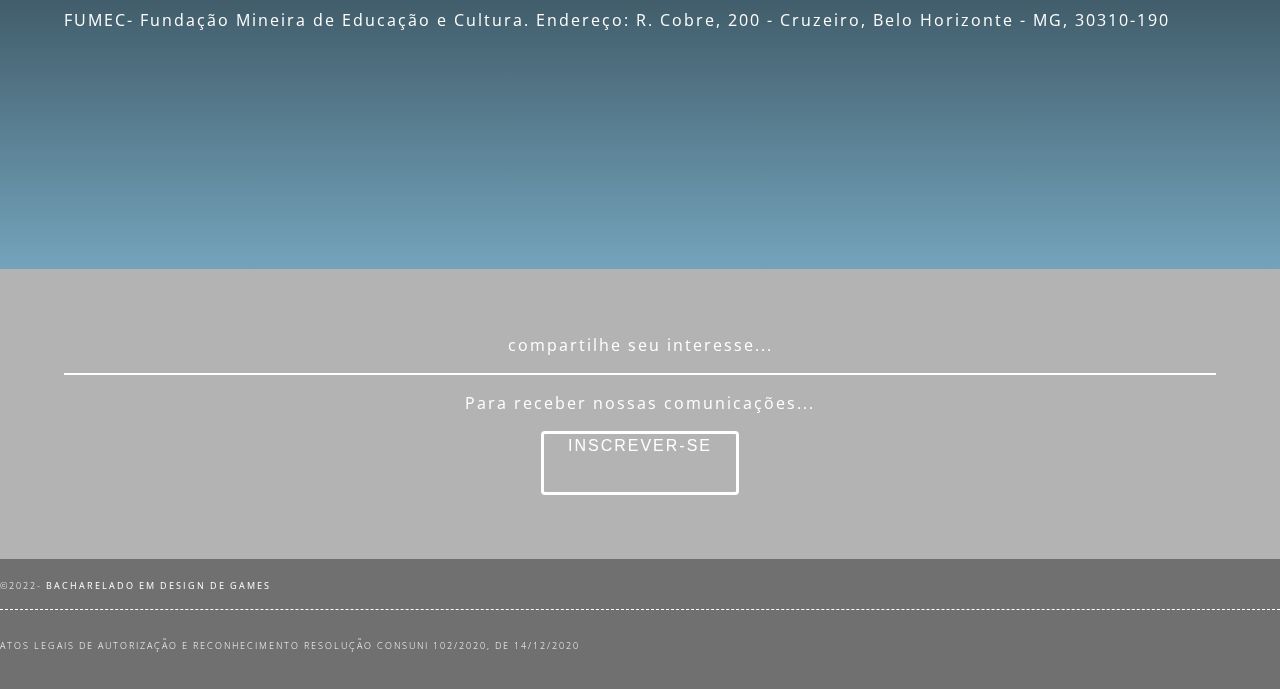
==== commit f3235559: "Add files via upload" ====
--- a/index.html
+++ b/index.html
@@ -59,26 +59,24 @@
 	  <div id="myLinks">
 		<nav>
 		  <ul>
-			<li><a href="#carouselVideo" style="font-size: calc(5px + .1em);">INÍCIO</a></li>
-			<li><a href="#about" style="font-size: calc(5px + .1em);">O CURSO</a></li>
-			<li><a href="#corpo" style="font-size: calc(5px + .1em);">PROFESSORES</a></li>
-			 <li><a href="#jogos" style="font-size: calc(5px + .1em);">GAMES</a></li>
-			<li > <a href="#contact" style="font-size: calc(5px + .1em);">MATRÍCULAS</a></li>
+			<li><a href="#carouselVideo" style="font-size: calc(6px + .1em);">INÍCIO</a></li>
+			<li><a href="#about" style="font-size: calc(6px + .1em);">O CURSO</a></li>
+			<li><a href="#corpo" style="font-size: calc(6px + .1em);">PROFESSORES</a></li>
+			 <li><a href="#jogos" style="font-size: calc(6px + .1em);">GAMES</a></li>
+			<li > <a href="#contact" style="font-size: calc(6px + .1em);">MATRÍCULAS</a></li>
 		  </ul>
 		</nav>
 	  </div>
 	</div>
-		   	<img id="logoFumec" src="images/logo-small.png" alt="logoFUMEC" width="30%" align="left" style="max-width:256px;max-height:98px;padding-left:1vw"/>	
-		
+		   	<img id="logoFumec" src="images/logo-small.png" alt="logoFUMEC" width="30%" align="left" style="max-width:256px;max-height:98px;padding-left:1vw"/>			
 			<div style="z-index:500;" alt="mascote">
 					<a   onclick="typeWriter()">
-			  		<img id="character" src="images/PlayerRPGTOPDOWN.gif" alt="character" width="15%" height="15%" align="left" style="max-width:156px;max-height:156px;min-width:32px;min-height:32;padding-left:1vw">
-						<div style="line-height: 1.2;font-size:calc(10px + .5vw);color: #FFF; padding-top:16px;margin-left:5%;margin-right:30%;">Olá!</div> 
+			  		<img id="character" src="images/PlayerRPGTOPDOWN.gif" alt="character" width="15%" height="15%" align="left" style="cursor: pointer;max-width:156px;max-height:156px;min-width:32px;min-height:32;padding-left:1vw">
+						<div style="line-height: 1.2;font-size:calc(10px + .5vw);color: #FFF; padding:16px;margin-left:5%;margin-right:30%;">Olá!</div> 
 					</a>
 					<p id="demo" style="line-height: 1.2;font-size:calc(10px + .5vw);color: #FFF; margin-left:15%;margin-right:2%;text-shadow: 2px 2px 5px #00008b;"></p>
 			</div>	
 		
-
 		<!--
 		<div style="width:100%;margin-right: 60%;padding-top:16px;font-size:calc(8px + 0.1vw);">		
 		  	<p>FUMEC-Fundação Municipal de Educação e Cultura</p>
@@ -509,17 +507,21 @@
 			</div>
 		</div>	
 		</div>	
+		
     </section>
 
 <!-- Corpo Acadêmico-->
 	  
 	<section class="corpo" id= "corpo" >
-			 		
+		
+	<button type="button" class="collapsible">Sobre o Coordenador</button>
+	<div class="content">  	 		
 	<h1><gradient>Coordenação do Prof.Dr. João Víctor Boechat</gradient></h1>
 		<hr style="height:2px;border-width:0;color:white;background-color:gray">
 	<p>Doutor em Artes pela UFMG e Doutor em Física pela UNICAMP, com um período na Università di Pisa, na Itália. Realiza trabalhos e pesquisas em desenvolvimento de jogos digitais, narrativas para os meios digitais, cinema e televisão incluídos, edição e computação gráfica de produtos audiovisuais, na supervisão de pós-produção de programas educacionais e institucionais em diversas produtoras de conteúdo e emissoras de televisão, e outros projetos na área. Nos últimos anos, coordena o desenvolvimento de diversos aplicativos utilizando a visão computacional e os fundamentos da imagem digital. Coordenou o desenvolvimento do primeiro software livre no mundo de captura de movimento para animação (OpenMoCap), finalista do Prêmio Santander Ciência e Inovação de 2012. Coordena o laboratório de captura de movimento para animação (MoCapLab), que produziu os primeiros jogos digitais brasileiros com essa técnica, desde 2009. É autor do livro Imagem Digital Aplicada, pela Editora Campus/Elsevier, lançado em 2014. Coordena o Bacharelado em Computação Gráfica e o Curso Superior de Tecnologia em Jogos Digitais e é professor e orientador do Programa de Mestrado e Doutorado em Sistemas de Informação e Gestão do Conhecimento e do Mestrado em Estudos Culturais Contemporâneos da Universidade FUMEC. É bolsista do Programa Pesquisador Mineiro da FAPEMIG e de Produtividade em Desenvolvimento Tecnológico e Extensão Inovadora do CNPq.</p>
-
-			<h1><gradient>Professores</gradient></h1>
+	</div>	
+			
+		<h1><gradient>Professores</gradient></h1>
 		<hr style="height:2px;border-width:0;color:white;background-color:gray">
 <div class="row">
 	
@@ -579,7 +581,7 @@
    <div class="card">
 	   <h1>Prof.Dr.Marcos André Penna Coutinho</h1>
       <img src="images/MiniBio_Site_CG.jpg" >
-	   <p>Doutor em Poéticas Tecnologicas e Mestre em Cinema e Graduado em Cinema de Animação(EBA-UFMG), Graduado em Comunicação Social (PUC-MG). Pesquisador CNPQ no Laboratório de Poéticas Fronteiriças (LabFront) da UEMG. Sua Linha de Pesquisa preza pela Transdisciplinaridade nas Artes/Ciências, envolvendo Cibernética, Filosofia, Espiritualidade, Alquimia, Magia, Jogos Digitais e Analógicos. Possui atuação no mercado há 15 anos como desenvolvedor FullStack de Jogos Digitais.</p>
+	   <p>Doutor em Poéticas Tecnologicas, Mestre em Cinema e Graduado em Cinema de Animação, todos pela EBA-UFMG. Graduado em Comunicação Social (PUC-MG). Pesquisador CNPQ no Laboratório de Poéticas Fronteiriças (LabFront) da UEMG. Sua Linha de Pesquisa preza pela Transdisciplinaridade nas Artes/Ciências, envolvendo Cibernética, Filosofia, Espiritualidade, Alquimia, Magia, Jogos Digitais e Analógicos. Possui atuação no mercado há 15 anos como desenvolvedor FullStack de Jogos Digitais.</p>
 	   <br>
 	   <a class="button" href="https://www.artstation.com/marcosandre" target="_blank" >Artstation</a>
 	   <br>
@@ -704,9 +706,9 @@
 
 		var i = 0;
 		var z=0;
-		var txt = 'Seja bem vindo! Se você quer aprender a criar novos mundos veio ao lugar certo! Aqui, ficamos fera em todos os aspectos do desenvolvimento de um Game Digital !';
+		var txt = '- Olá, seja bem vindo! Aqui, ficamos fera em todos os aspectos do desenvolvimento de um Game Digital !!!';
 		var txt1 = 'No Bacharelado em Design de Games da FUMEC-BH agente fica fera em todos os aspectos da concepção, da criação, da divulgação e da comercialização de um Game.';
-		var speed = 30;
+		var speed = 10;
 
 		function typeWriter() {
 		  if (i < txt.length) {
@@ -763,7 +765,22 @@
 }
 </script>
 
-
+<script>
+var coll = document.getElementsByClassName("collapsible");
+var i;
+
+for (i = 0; i < coll.length; i++) {
+  coll[i].addEventListener("click", function() {
+    this.classList.toggle("active");
+    var content = this.nextElementSibling;
+    if (content.style.display === "block") {
+      content.style.display = "none";
+    } else {
+      content.style.display = "block";
+    }
+  });
+}
+</script>
 	
 
 <!-- Main Container Ends -->
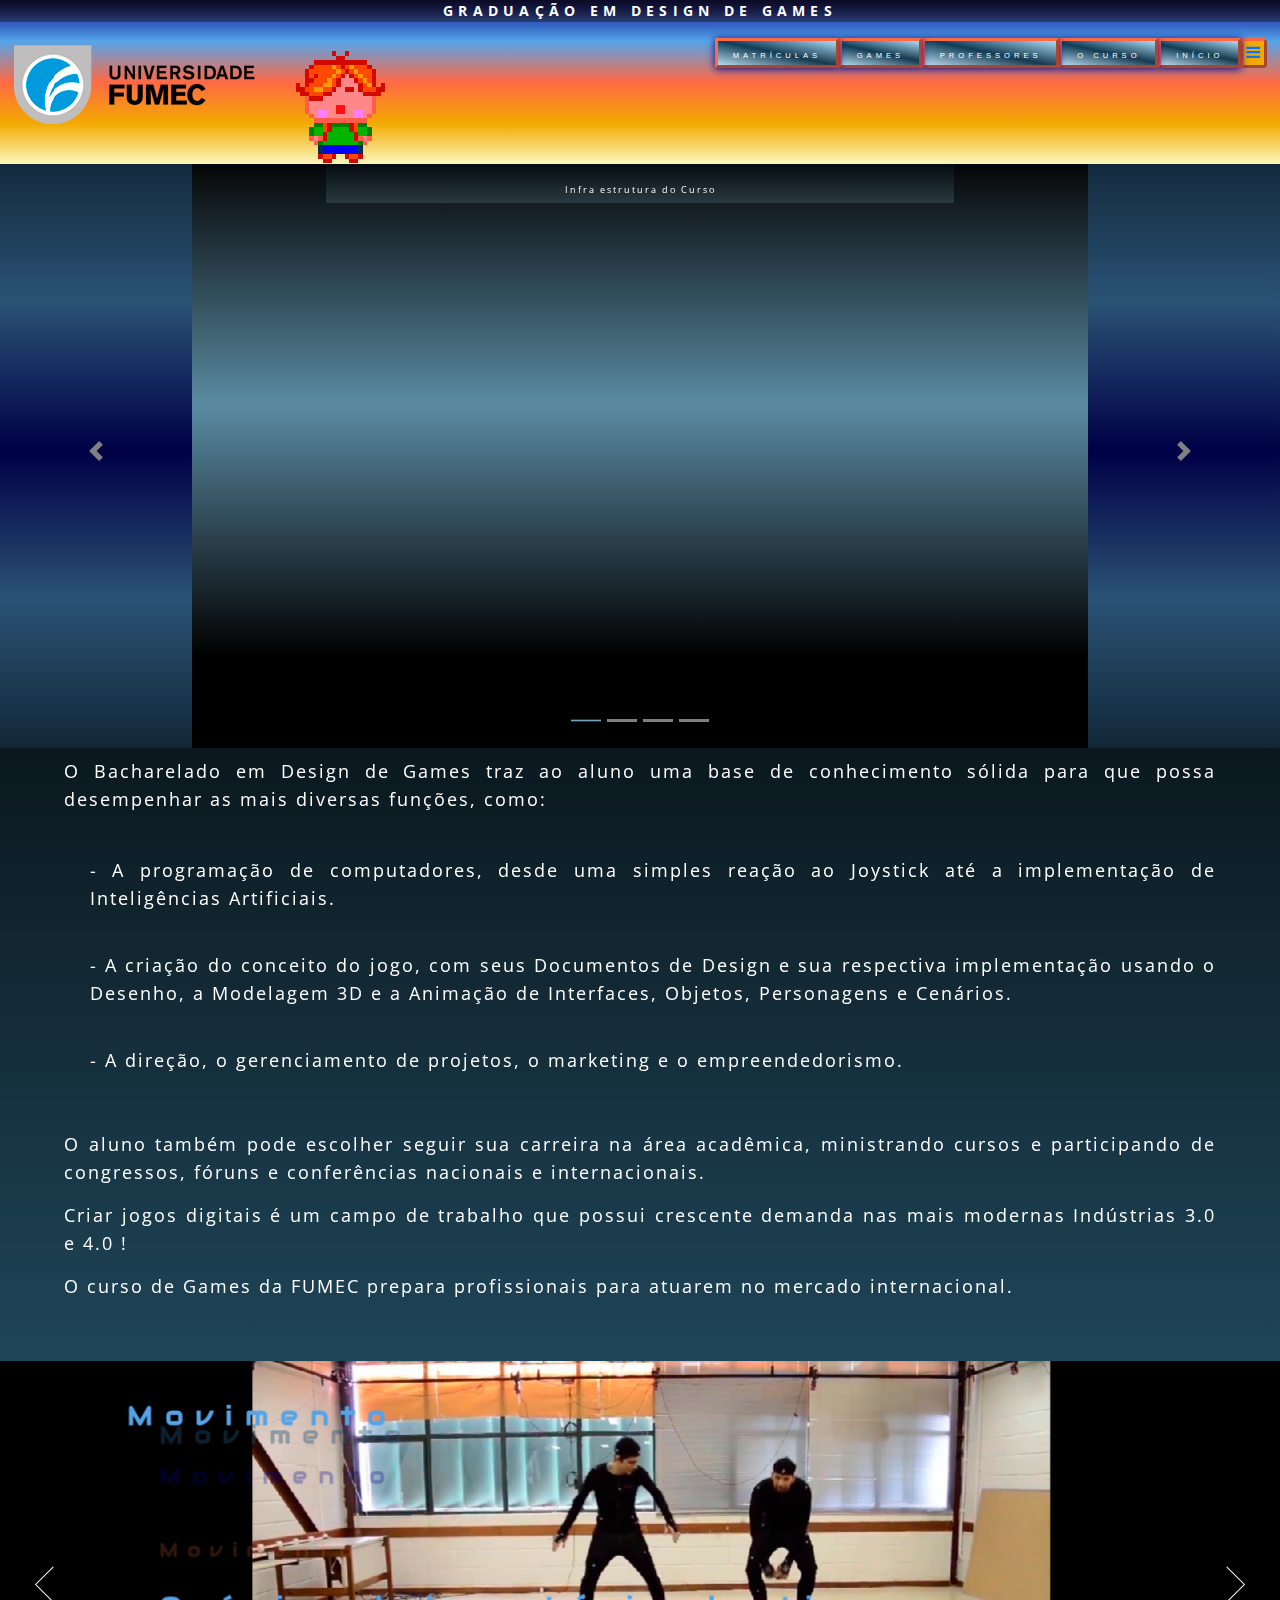
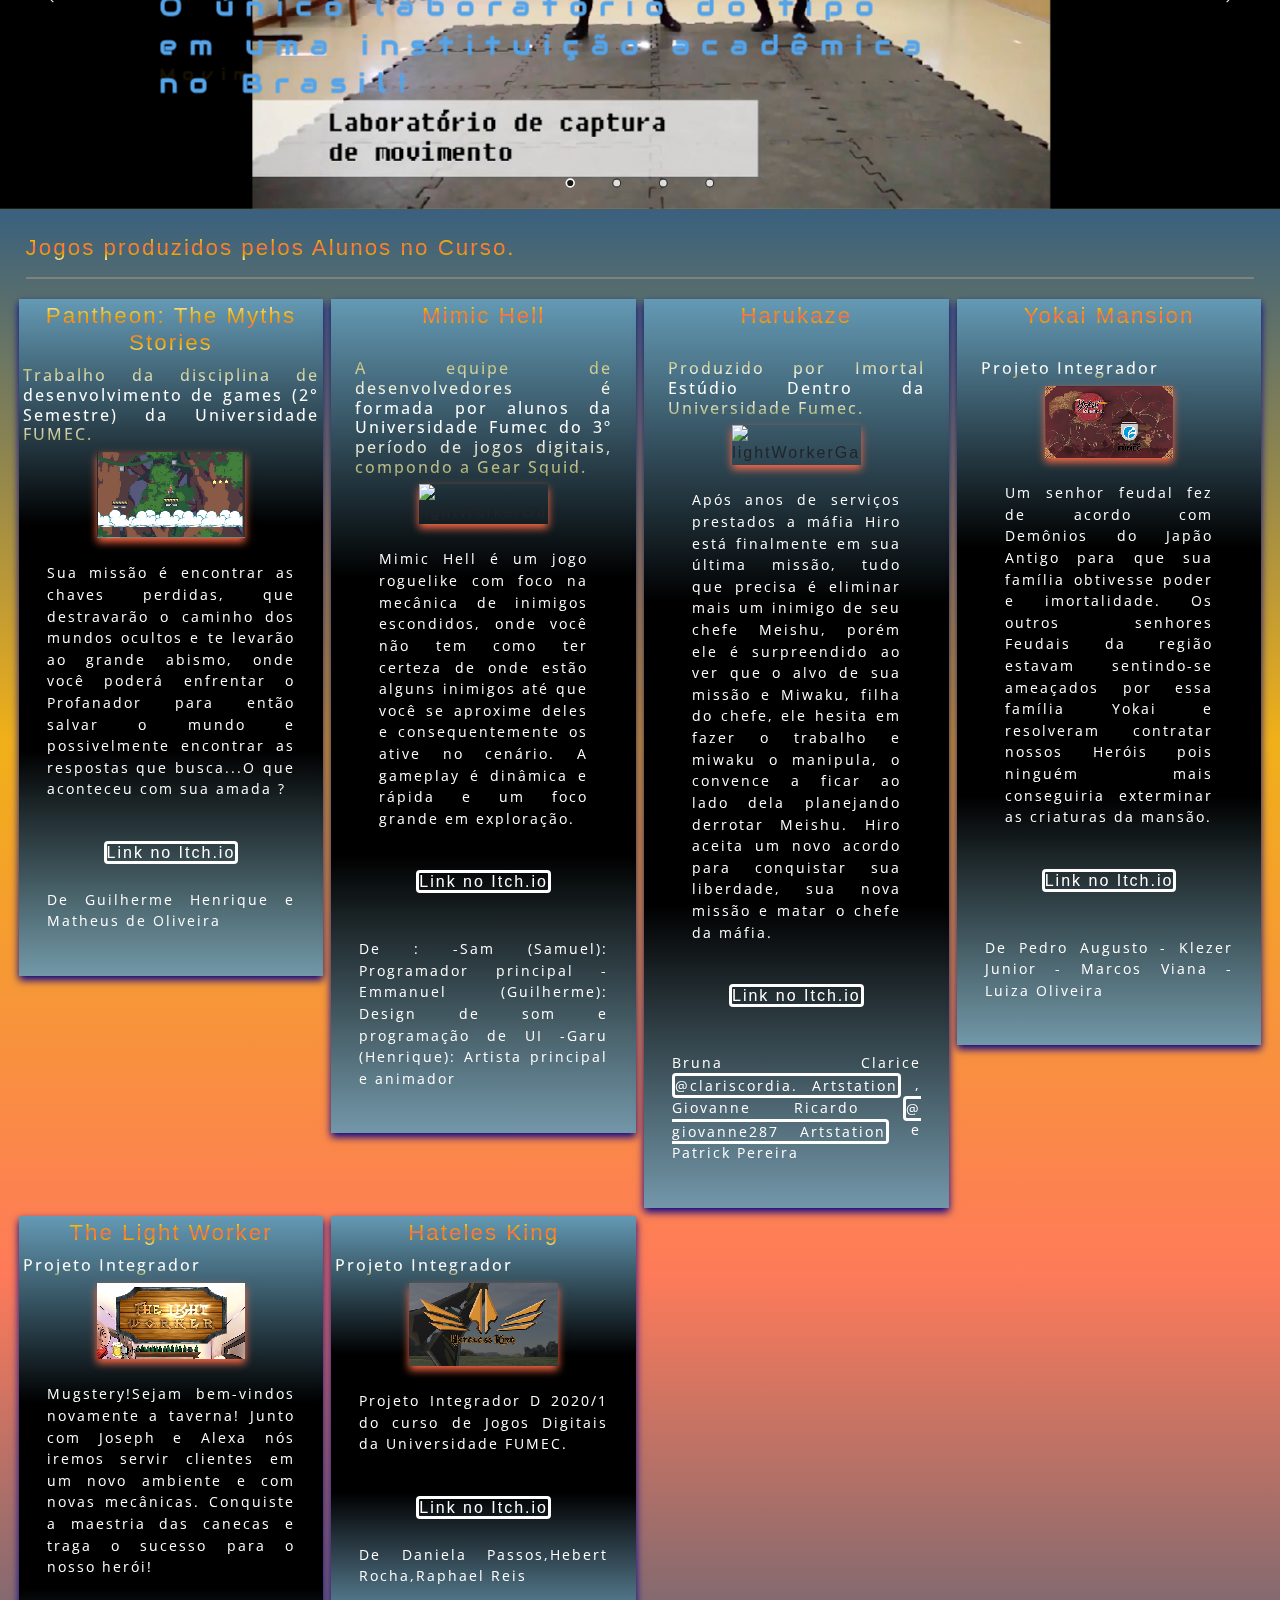
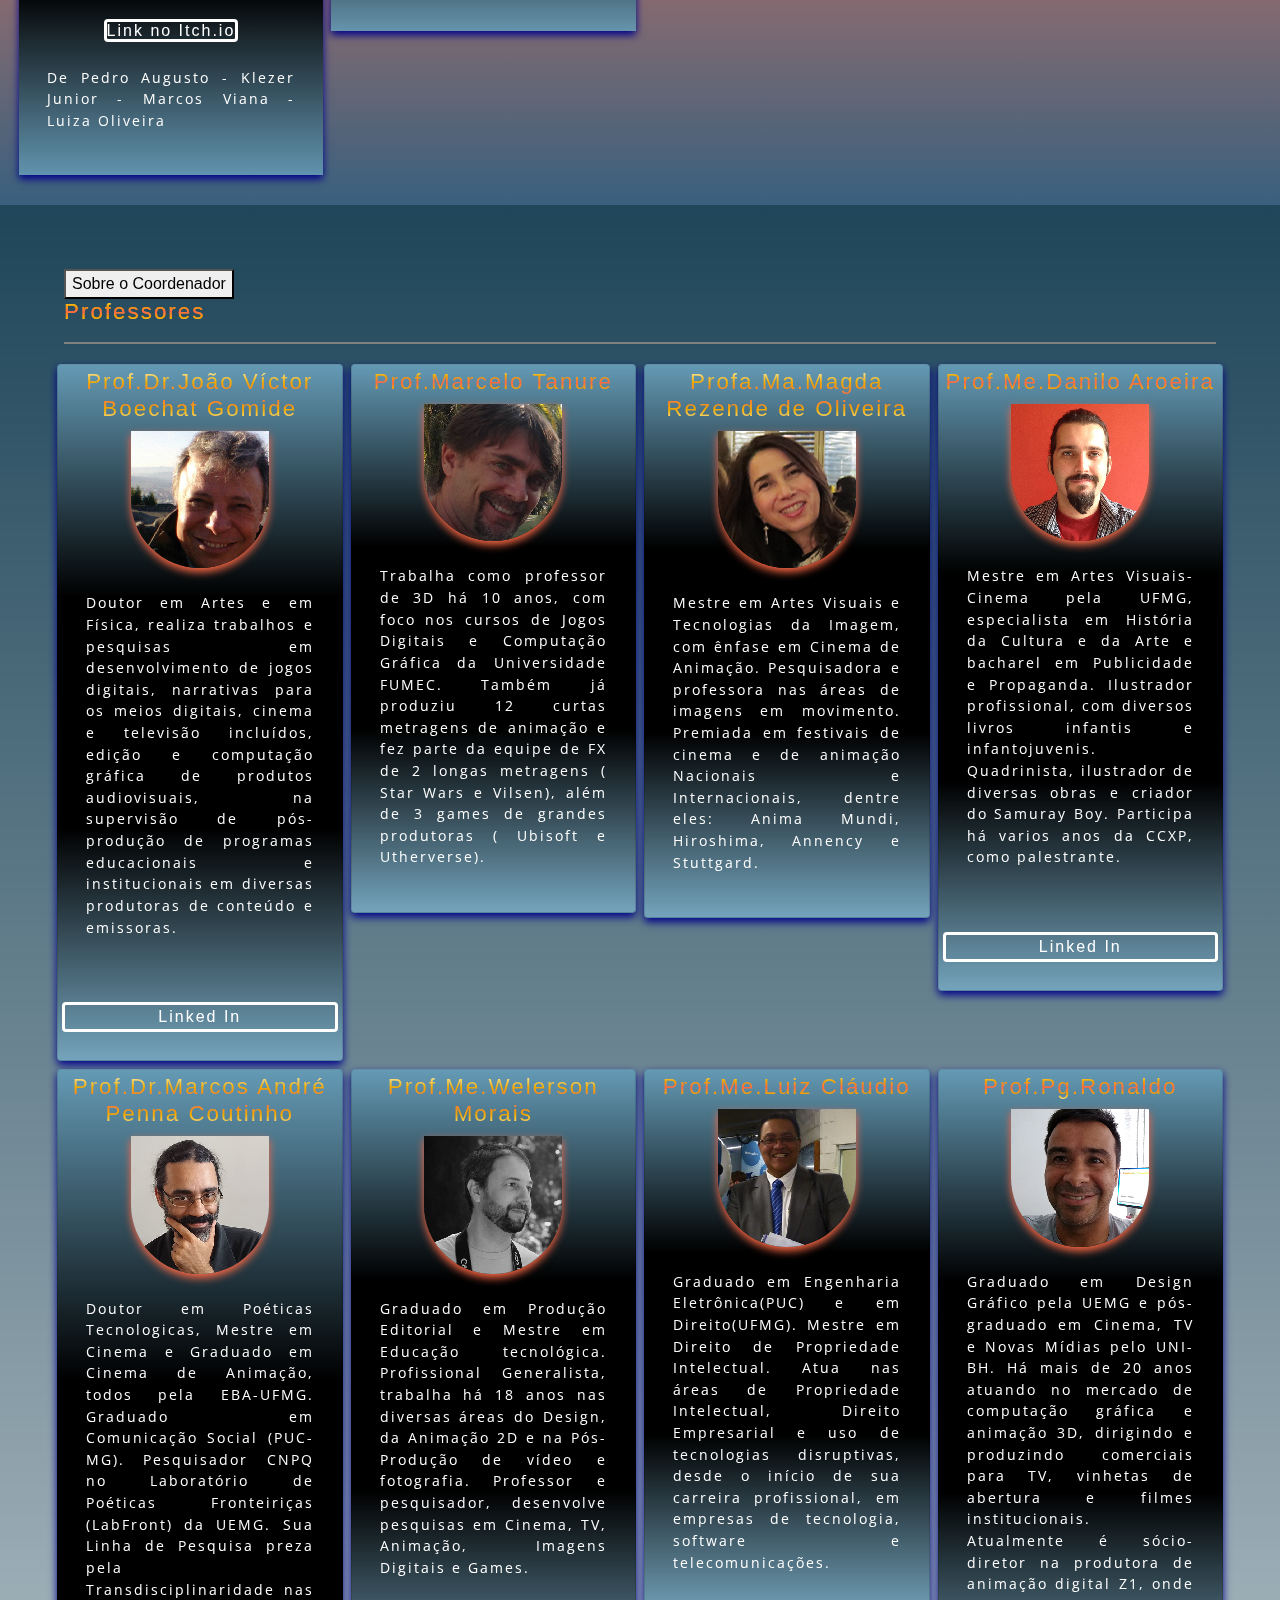
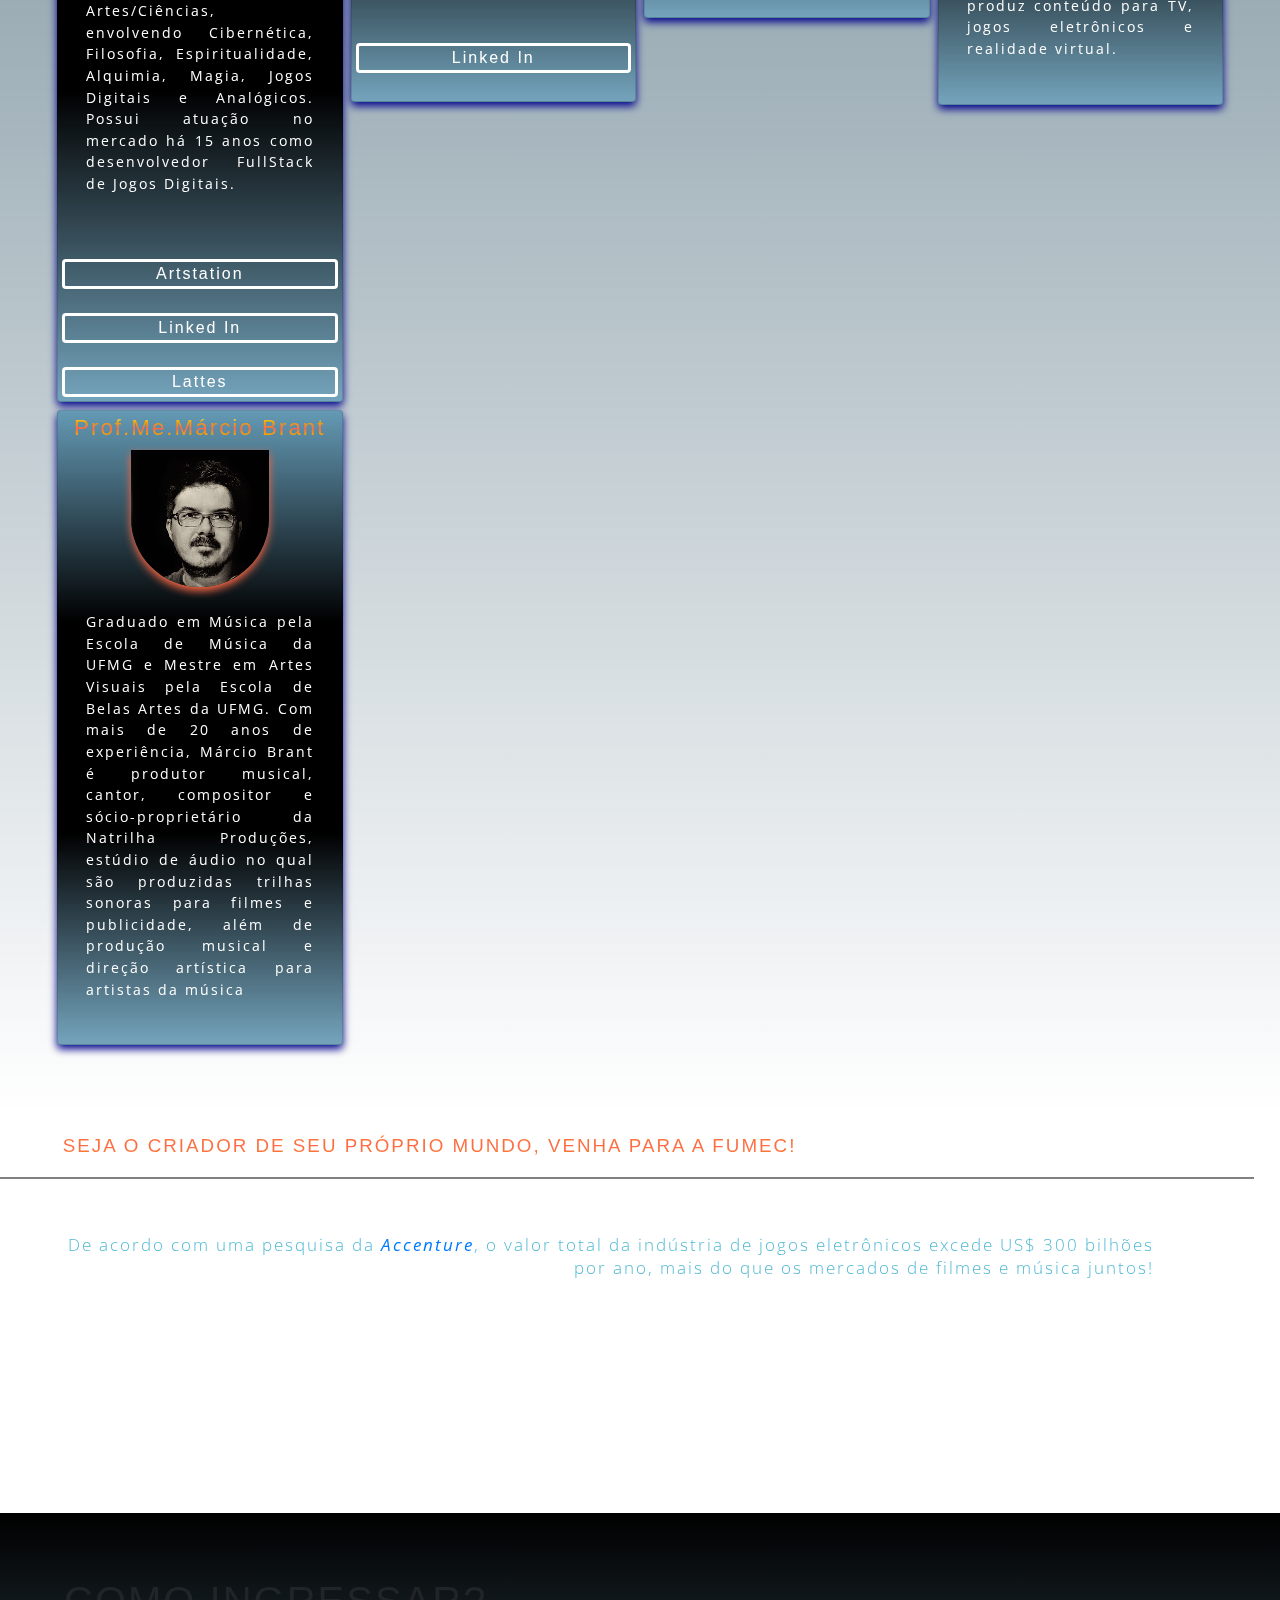
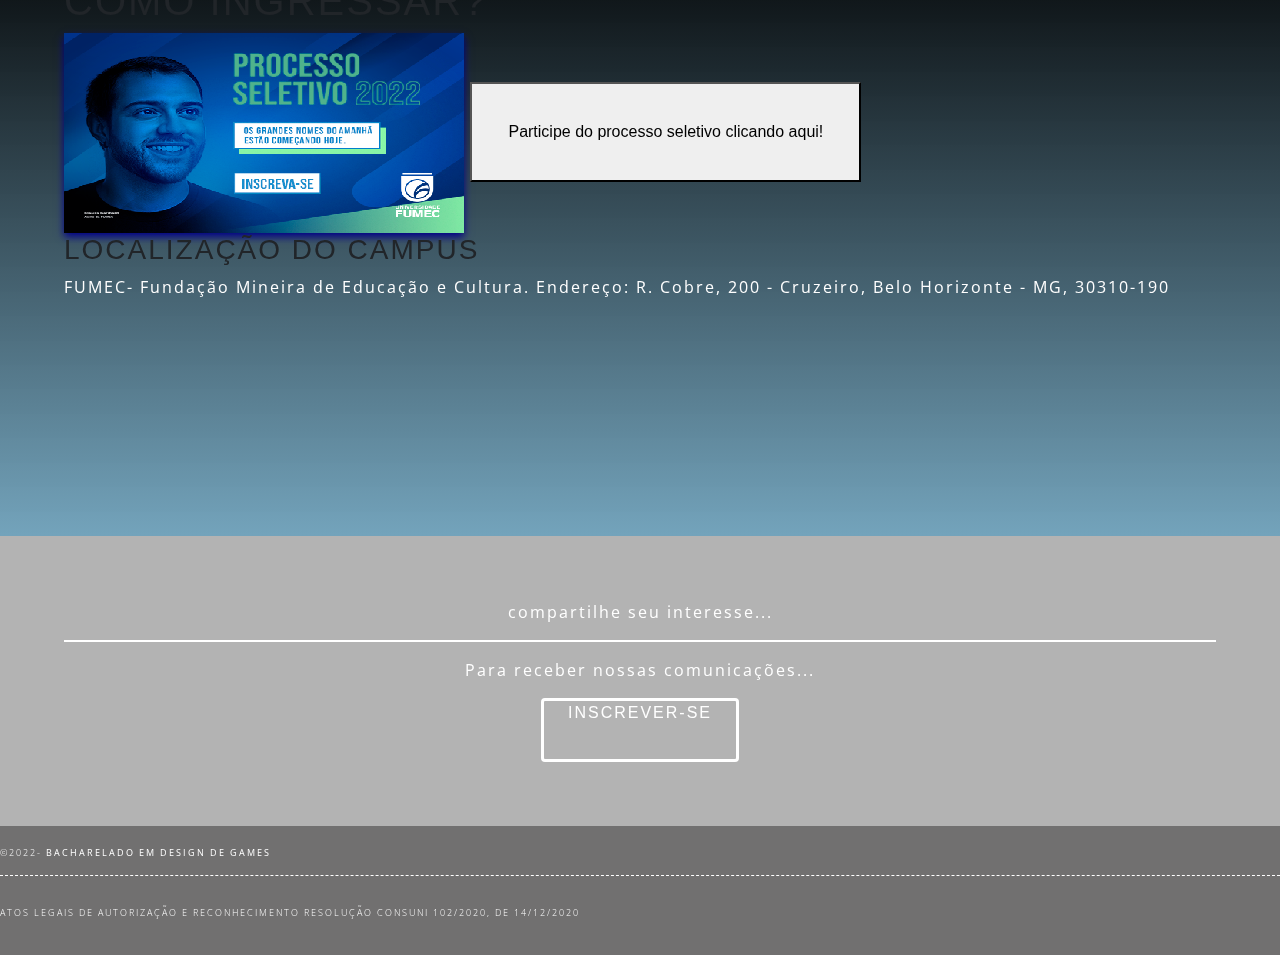
==== commit 5daf0d2e: "Add files via upload" ====
--- a/index.html
+++ b/index.html
@@ -72,7 +72,7 @@
 			<div style="z-index:500;" alt="mascote">
 					<a   onclick="typeWriter()">
 			  		<img id="character" src="images/PlayerRPGTOPDOWN.gif" alt="character" width="15%" height="15%" align="left" style="cursor: pointer;max-width:156px;max-height:156px;min-width:32px;min-height:32;padding-left:1vw">
-						<div style="line-height: 1.2;font-size:calc(10px + .5vw);color: #FFF; padding:16px;margin-left:5%;margin-right:30%;">Olá!</div> 
+<!--						<div style="line-height: 1.2;font-size:calc(10px + .5vw);color: #FFF; padding:16px;margin-left:5%;margin-right:30%;">Olá!</div> -->
 					</a>
 					<p id="demo" style="line-height: 1.2;font-size:calc(10px + .5vw);color: #FFF; margin-left:15%;margin-right:2%;text-shadow: 2px 2px 5px #00008b;"></p>
 			</div>	
@@ -470,6 +470,37 @@
 					  	<p> De Guilherme Henrique e Matheus de Oliveira </p>
 	  		</div>
 		</div>
+			<div class="corpo_column">
+    		<div class="game">
+				  <div class="game-header"><h1>Mimic Hell</h1>  </div>
+					  <div class="card-body">
+						<h5 class="game-title">A equipe de desenvolvedores é formada por alunos da Universidade Fumec do 3º período de jogos digitais, compondo a Gear Squid.</h5>
+						   <img id="YokaiMansion" src="images/MimicHell.png" alt="lightWorkerGame" widht="347px" heigth="195" align="center">
+						<p class="card-text">Mimic Hell é um jogo roguelike com foco na mecânica de inimigos escondidos, onde você não tem como ter certeza de onde estão alguns inimigos até que você se aproxime deles e consequentemente os ative no cenário. A gameplay é dinâmica e rápida e um foco grande em exploração. </p>
+						<a href="https://gearsquid.itch.io/mimic-hell-v-i" class="button">Link no Itch.io</a> 
+						</div>
+					  <p>  De : -Sam (Samuel): Programador principal
+
+-Emmanuel (Guilherme): Design de som e programação de UI
+
+-Garu (Henrique): Artista principal e animador </p>
+		</div>
+			</div>	
+			
+				<div class="corpo_column">
+    		<div class="game">
+				  <div class="game-header"><h1>Harukaze</h1>  </div>
+					  <div class="card-body">
+						<h5 class="game-title">Produzido por Imortal Estúdio Dentro da Universidade Fumec.</h5>
+						   <img id="Harukaze" src="images/GQB5Jr.png" alt="lightWorkerGame" widht="347px" heigth="195" align="center">
+						<p class="card-text">Após anos de serviços prestados a máfia Hiro está finalmente em sua última missão, tudo que precisa é eliminar mais um inimigo de seu chefe Meishu, porém ele é surpreendido ao ver que o alvo de sua missão e Miwaku, filha do chefe, ele hesita em fazer o trabalho e miwaku o manipula, o convence a ficar ao lado dela planejando derrotar Meishu. Hiro aceita um novo acordo para conquistar sua liberdade, sua nova missão e matar o chefe da máfia.</p>
+						<a href="https://obrina.itch.io/harukaze" class="button">Link no Itch.io</a> 
+						</div>
+					  <p>  Bruna Clarice <a href="https://www.artstation.com/clariscordia" class="button">@clariscordia. Artstation</a> ,
+				 Giovanne Ricardo  <a href="https://www.artstation.com/vannz " class="button">@ giovanne287  Artstation</a> e Patrick Pereira</p>
+		</div>
+			</div>
+			
 			
 			<div class="corpo_column">
     		<div class="game">
--- a/css/singlePageTemplate.css
+++ b/css/singlePageTemplate.css
@@ -157,57 +157,70 @@
 	background-color: #f2a900;
 	float:right;
 	right: 1%;
-	padding-left:4px;padding-right:4px;
-	margin-right:5vw;
+	padding-left:2px;padding-right:2px;
+	margin-right:1vw;
 	border-style: outset ;
 	border-color: #FF6945;
-	border-radius:1px;
+	border-radius:4px;
 	
 }
 .icon:hover {
 	background-color: #FBF8BE;
 	box-shadow: 0 4px 8px 0 #FF6945;; /* this adds the "card" effect */
-	border-radius:8px;
+	border-radius:2px;
 }
 
 nav {
 width:100%;
-	
-}
+	background-color: #FBF8BE;
+}
+
 header nav ul {	
 
 	list-style:inline;
 	z-index:5; 
 	padding:0px;
 	width:100%;
-	
+	background-image: linear-gradient(164deg, hsla(200, 85%,15%, 0.9), hsla(200, 85%, 85%,0.9));	
 }
 nav ul li {
 	/*font-family: 'Press Start 2P', cursive;*/
 	box-shadow: 0 1px 8px 0 #00008b; /* this adds the "card" effect */
 	white-space: nowrap;
-		float:right;
-	text-align: center;
-	padding:2px;	
+	float:right;
+	text-align: center;
+	padding-left:1%;padding-right:1%;	
 	letter-spacing: 4px;
 	transition: all 0.5s linear;
-	background-image: linear-gradient(to bottom, hsla(200, 85%,15%, 0.9), hsla(200, 85%, 85%,0.9));	
+	background-image: linear-gradient(12deg,  hsla(200, 85%, 85%,0.9),hsla(200, 85%,15%, 0.9), hsla(200, 85%, 85%,0.9));	
 	border-style: outset ;
 	border-color: #FF6945;	
 	display: inline;
 	
 	
 }
-
-ul li a {
+nav ul:hover li {
+	box-shadow: 0 1px 8px 0 hsla(200, 85%,15%, 1); /* this adds the "card" effect */
+	transition: all 4s linear;
+	background-image: linear-gradient(-12deg, hsla(200, 85%,15%, 0.9),hsla(200, 85%, 85%,0.9), hsla(200, 85%,15%, 0.9));	
+	border-style: outset ;
+	
+}
+ul li a{
 	
 	text-decoration: none;
-	color:#000;
+	color:white;
 	padding:2px;
 }
+ul li a:hover {
+	
+	text-decoration: none;
+	color:red;
+	padding:2px;
+}
 ul li:hover a {
 	
-	box-shadow: 0px 4px 4px 0px #FBF8BE; /* this adds the "card" effect */
+	box-shadow: 0px 4px 4px 0px #55A4E9; /* this adds the "card" effect */
 	font-weight: 900;
 	animation:colorchg 2s infinite;
   animation-timing-function: ease-in-out;
@@ -215,6 +228,7 @@
   -webkit-animation: glow 3s ease-in-out infinite alternate;
   -moz-animation: glow 3s ease-in-out infinite alternate;
   animation: glow 3s ease-in-out infinite alternate;
+	
 }
 
 
@@ -812,12 +826,28 @@
 		}
 }
 @media (max-width: 476px) {
+	
 	nav ul li{
 		display:block;	
 		padding:1px;	
-		letter-spacing: 0px;
-		width:16%;
-			font-size:.5em;
+		letter-spacing: 1px;
+		width:30%;
+		font-size:1px;
 		}
 	}
 
+/*collapsable section*/
+.collapsible {
+    cursor: pointer;
+  }
+
+.active, .collapsible:hover {
+background-image: linear-gradient(to top,hsla(0, 0%, 0%,1), hsla(200, 35%,55%, 0.9),hsla(0, 0%, 0%,1));
+	color:white;
+}
+
+.content {
+  display: none;
+  overflow: hidden;
+ 
+}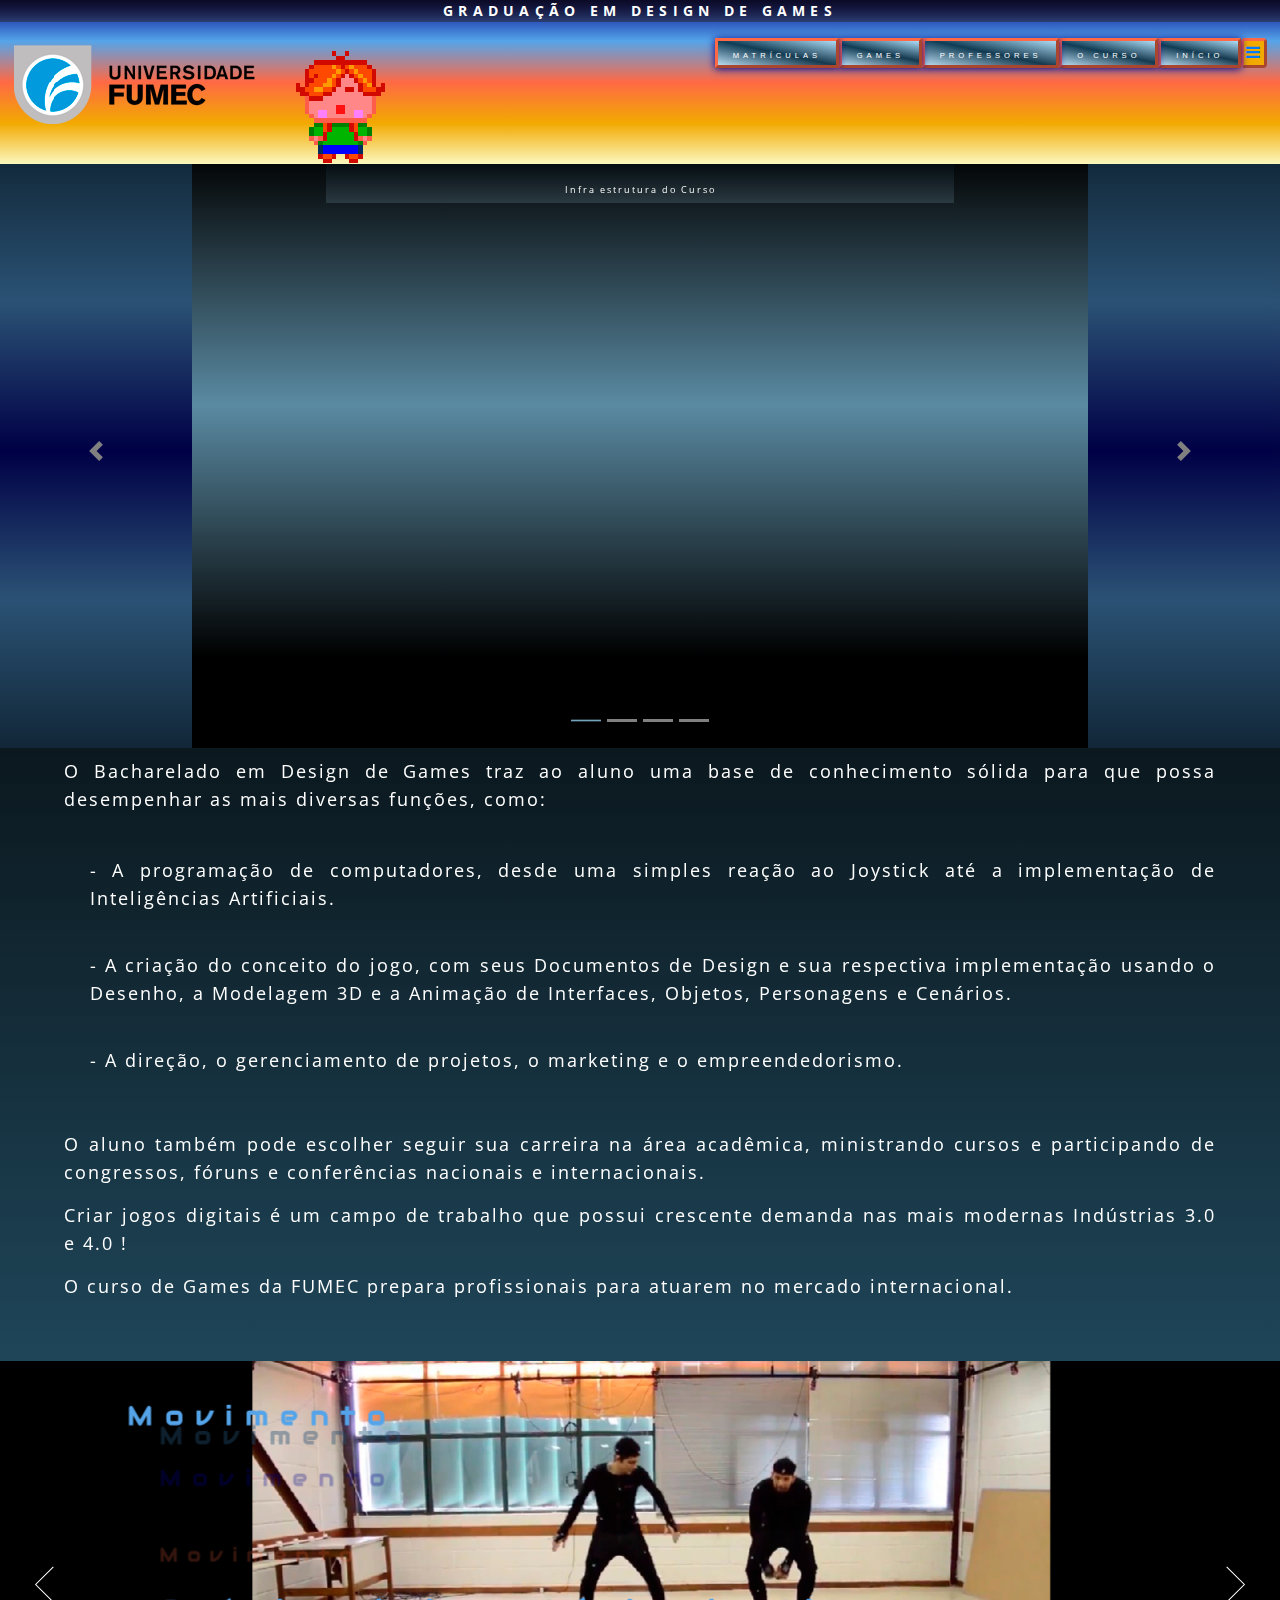
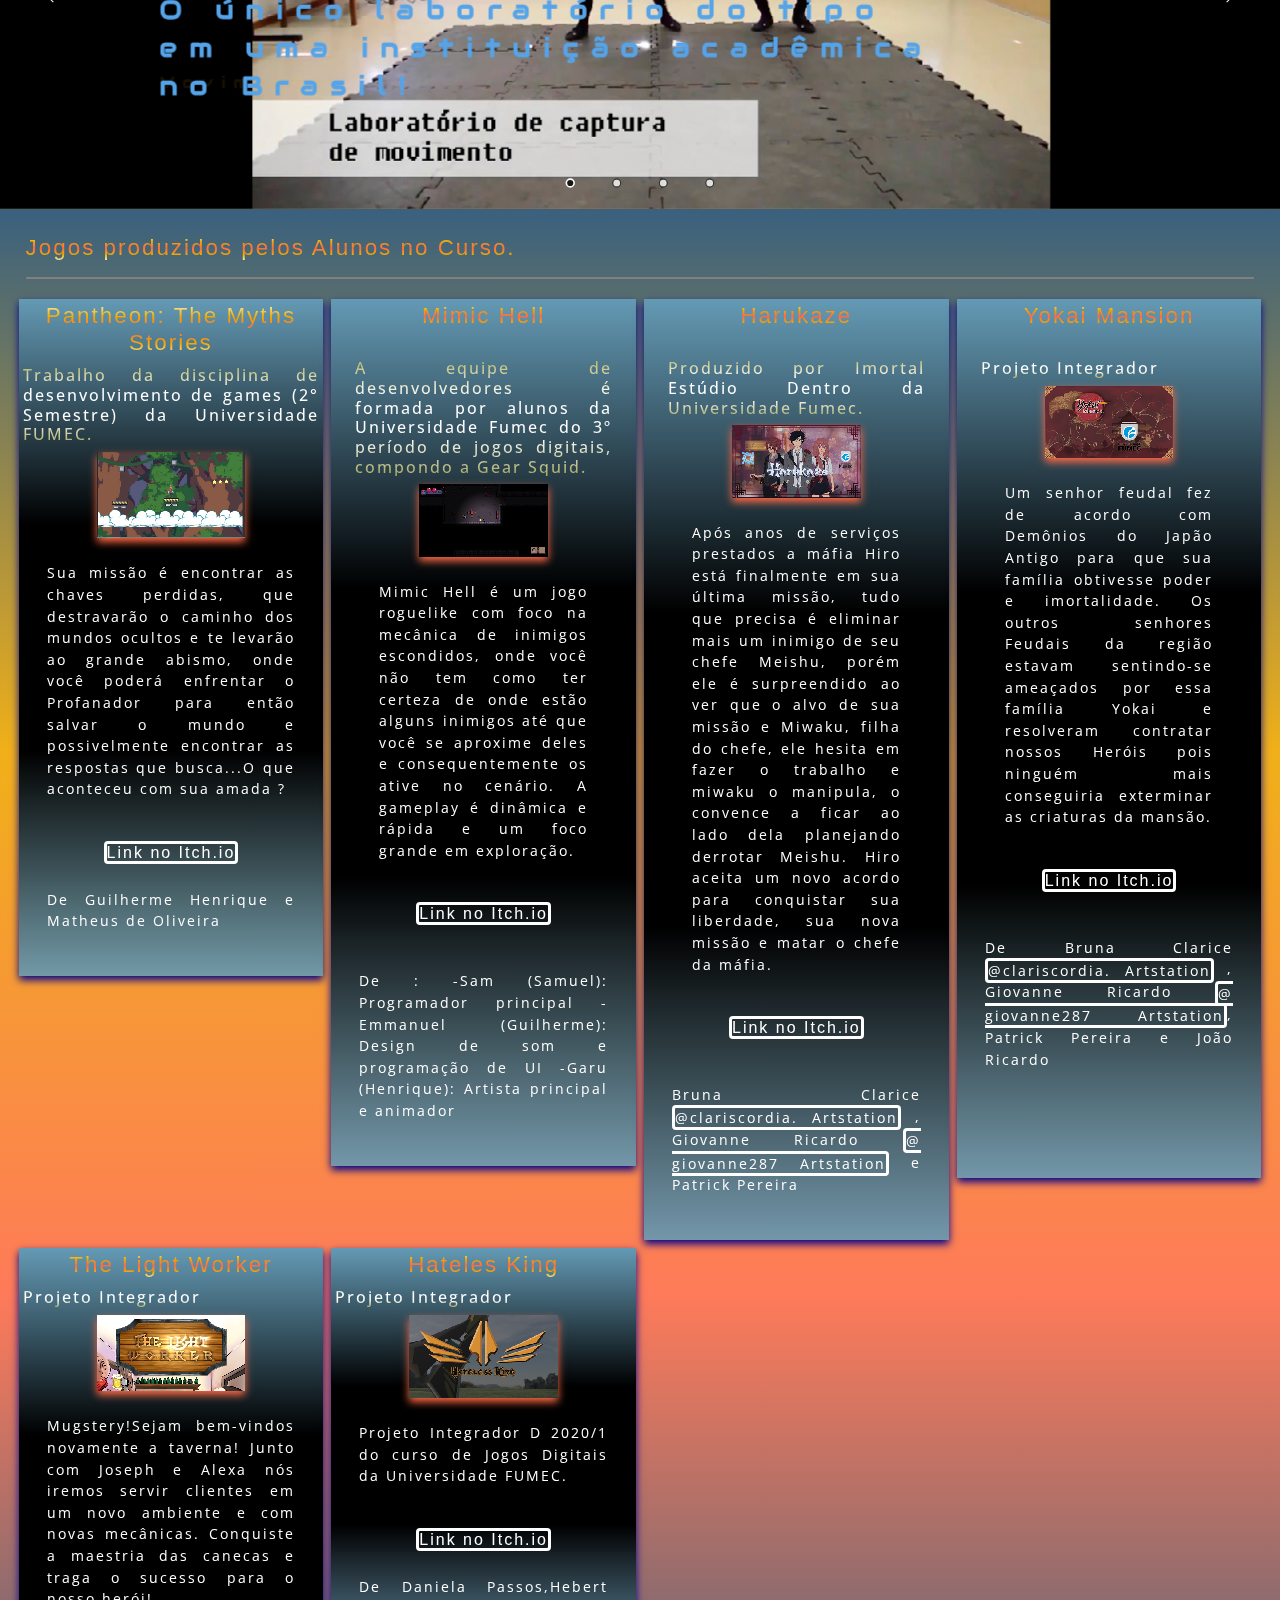
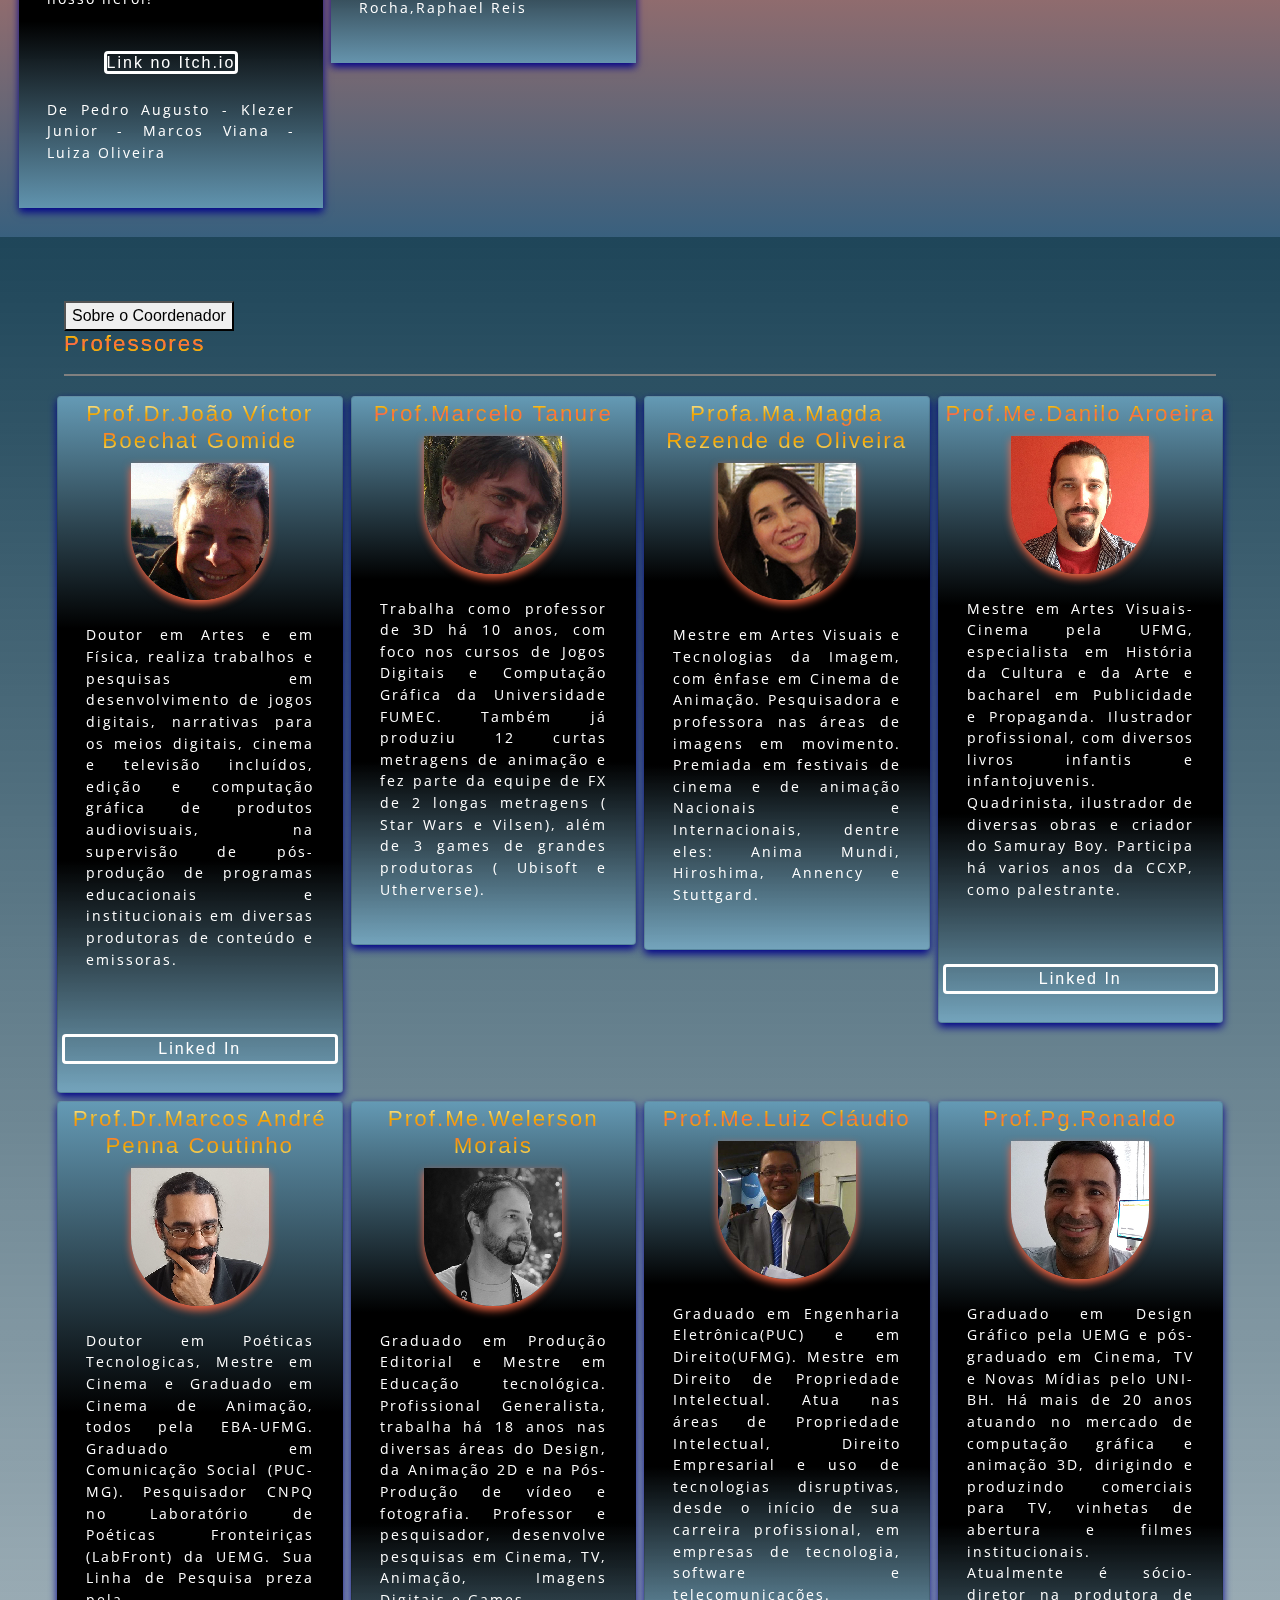
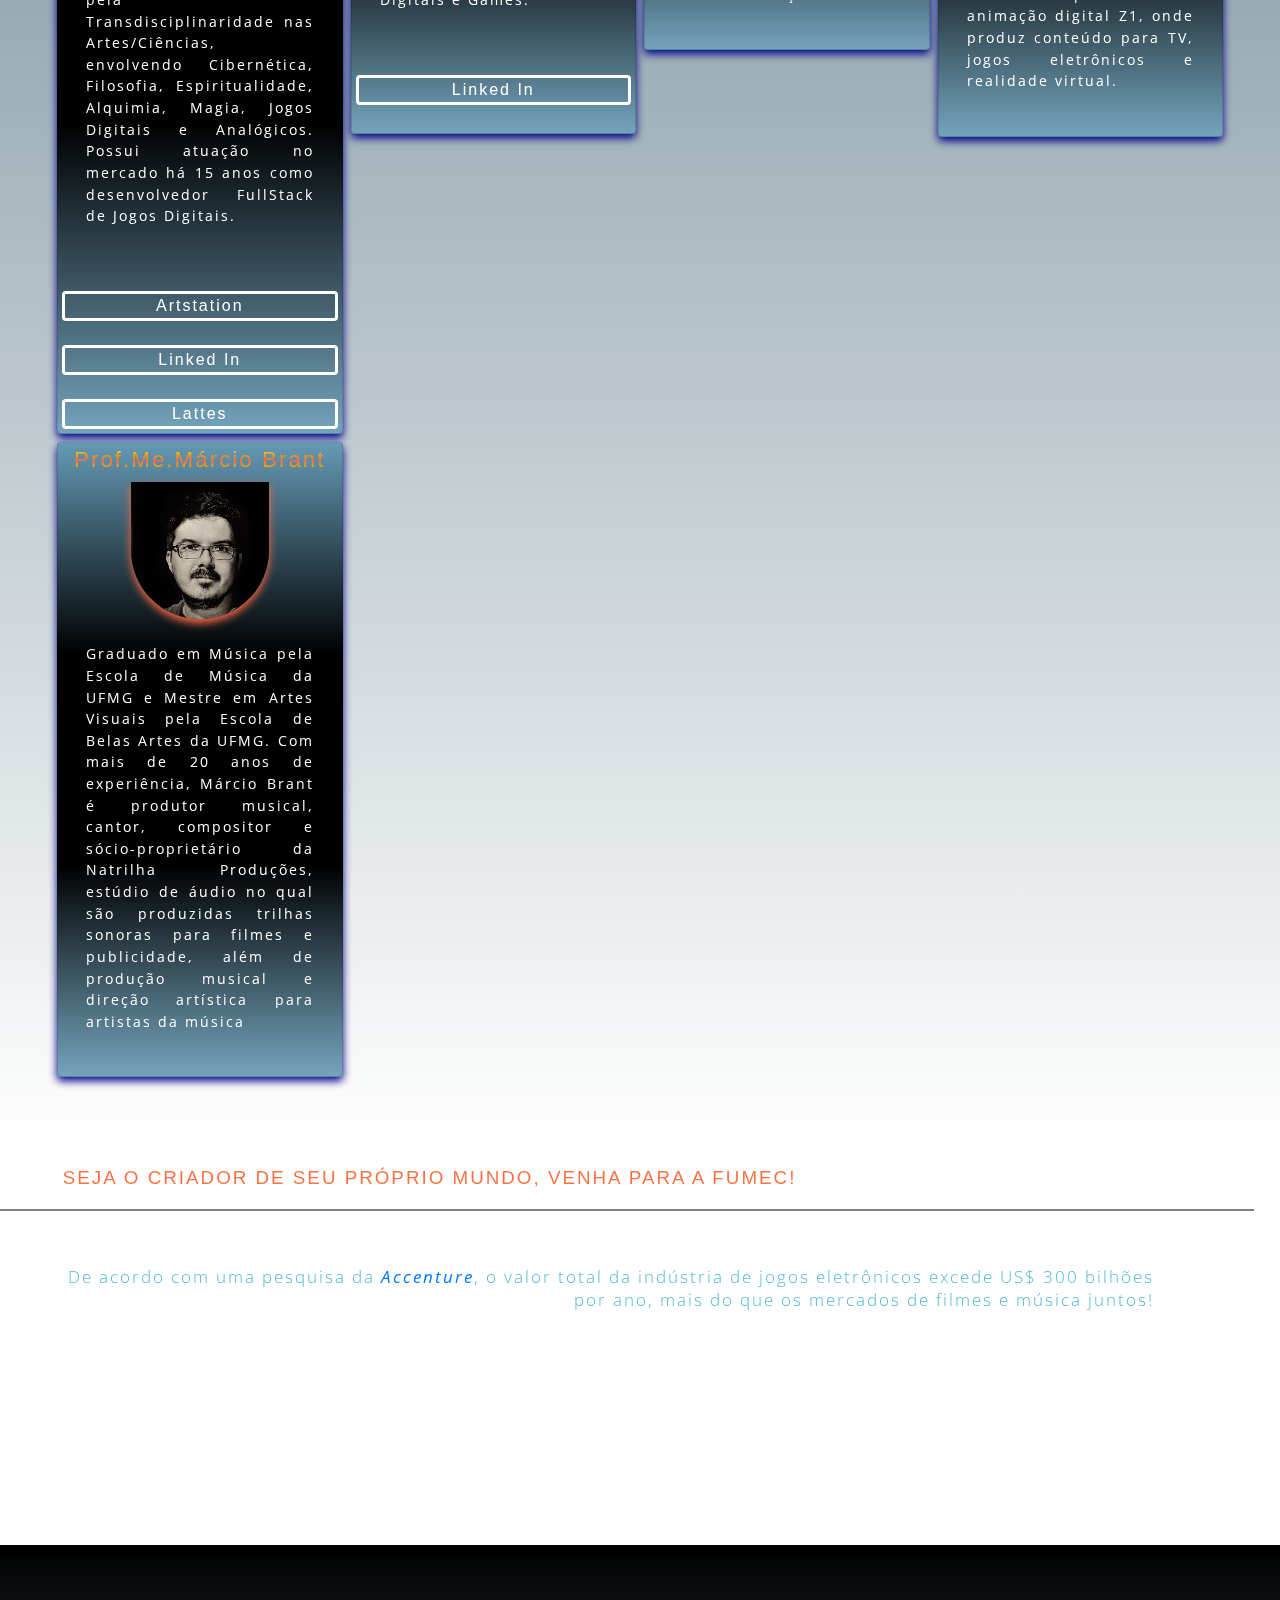
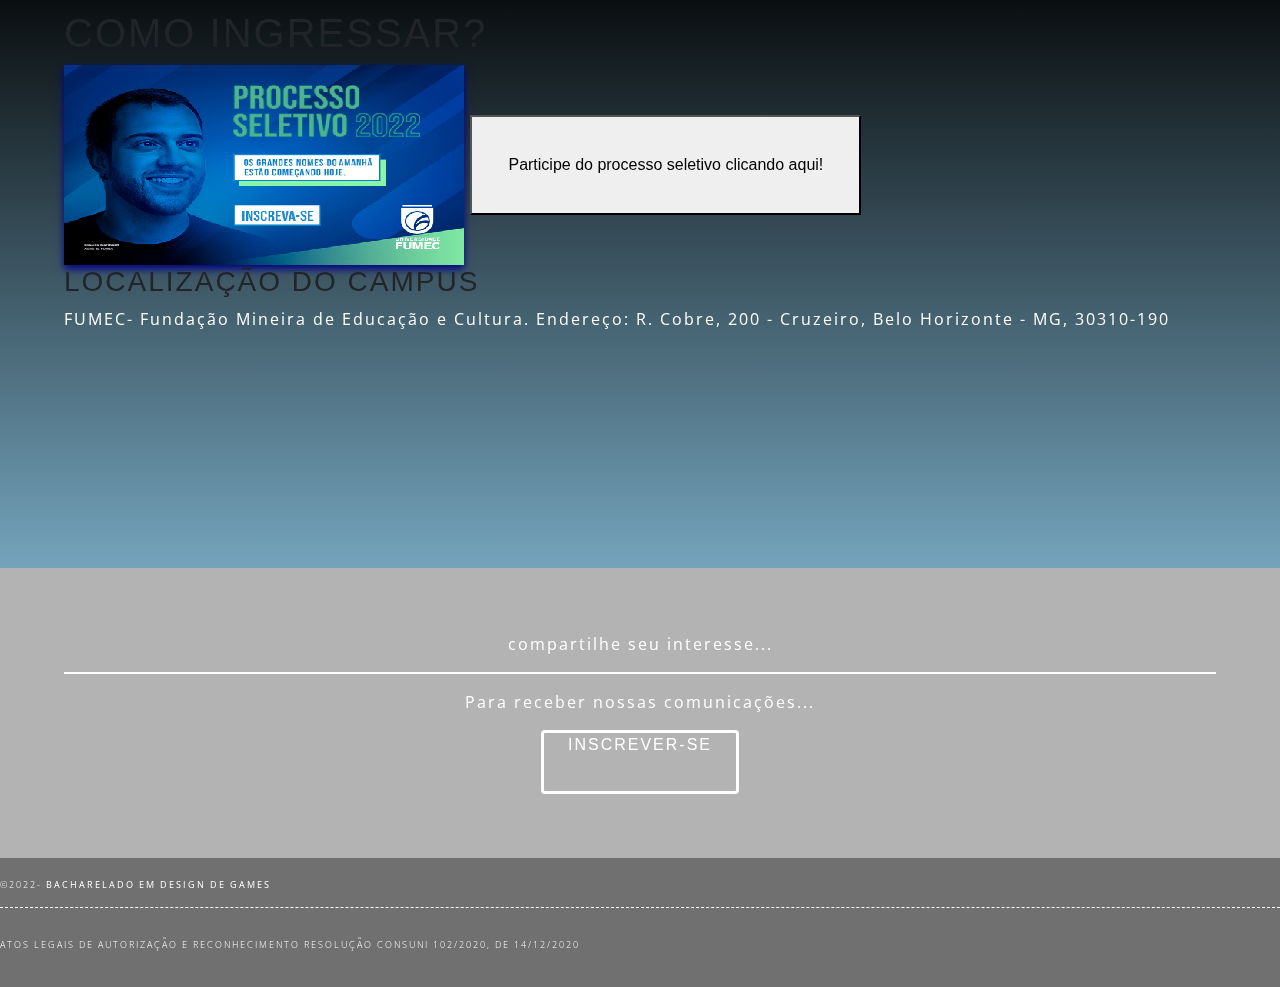
==== commit 705b21b8: "Add files via upload" ====
--- a/index.html
+++ b/index.html
@@ -511,7 +511,8 @@
 						<p class="card-text">Um senhor feudal fez de acordo com Demônios do Japão Antigo para que sua família obtivesse poder e imortalidade. Os outros senhores Feudais da região estavam sentindo-se ameaçados por essa família Yokai e resolveram contratar nossos Heróis pois ninguém mais conseguiria exterminar as criaturas da mansão. </p>
 						<a href="https://obrina.itch.io/yokai-mansion" class="button">Link no Itch.io</a> 
 						</div>
-					  <p> De Pedro Augusto - Klezer Junior - Marcos Viana - Luiza Oliveira </p>
+					  <p> De  Bruna Clarice <a href="https://www.artstation.com/clariscordia" class="button">@clariscordia. Artstation</a> ,
+				 Giovanne Ricardo  <a href="https://www.artstation.com/vannz " class="button">@ giovanne287  Artstation</a>, Patrick Pereira e João Ricardo</p> </p>
 		</div>
 			</div>			 
 
